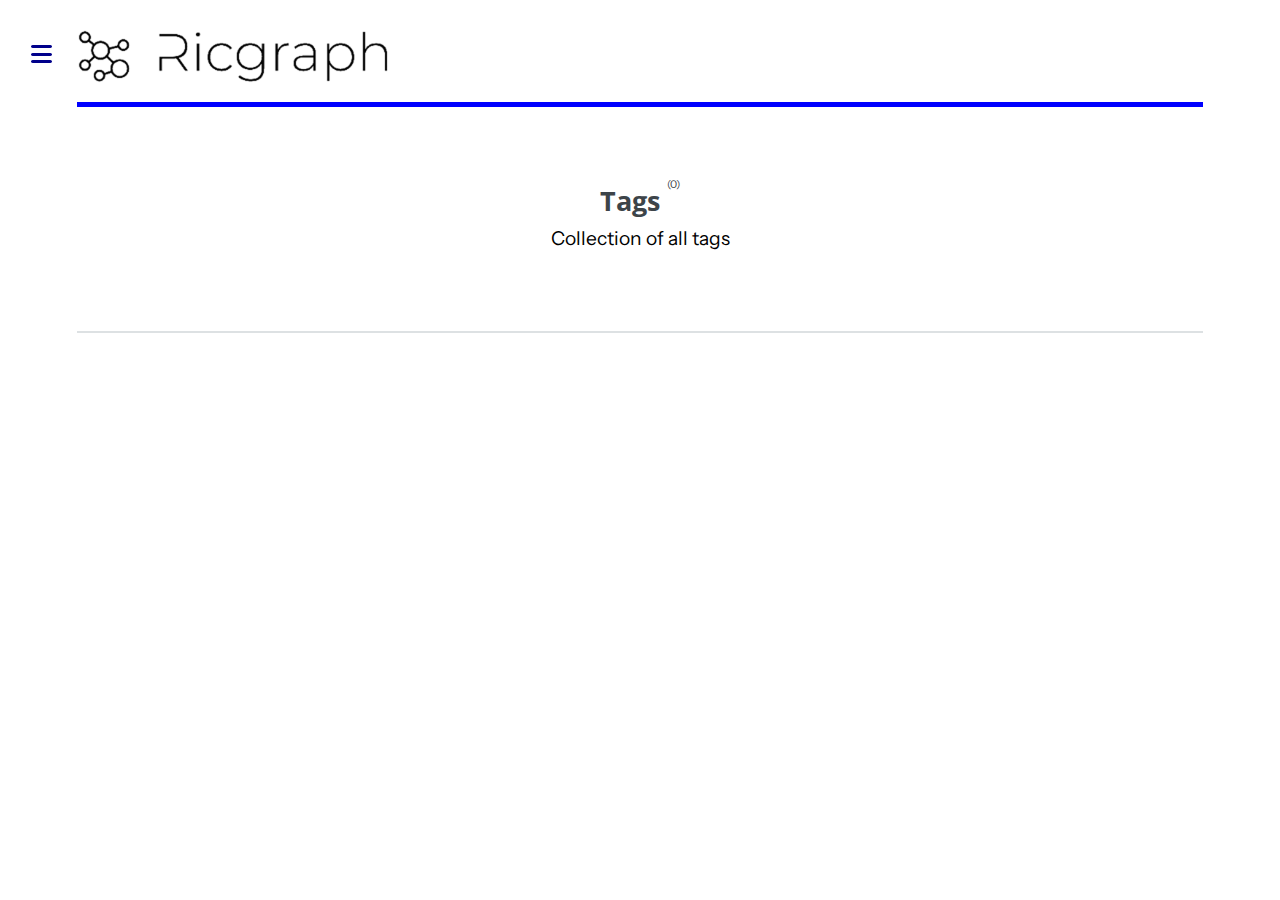
==== publii-site/ricgraph-research-in-context-graph/output/tags/index.html @ 3c317cc5 "Initial version Ricgraph website" ====
<!DOCTYPE html><html lang="en-us"><head><meta charset="utf-8"><meta http-equiv="X-UA-Compatible" content="IE=edge"><meta name="viewport" content="width=device-width,initial-scale=1,user-scalable=no"><title>All tags - Ricgraph - Research in context graph</title><meta name="robots" content="noindex, follow"><meta name="generator" content="Publii Open-Source CMS for Static Site"><link rel="shortcut icon" href="./../media/website/favicon.ico" type="image/x-icon"><link rel="preload" href="./../assets/dynamic/fonts/instrumentsans/instrumentsans.woff2" as="font" type="font/woff2" crossorigin><link rel="stylesheet" href="./../assets/css/fontawesome-all.min.css?v=85514f933f9e0b82460af63f1a403fa5"><link rel="stylesheet" href="./../assets/css/style.css?v=64230877bfae18714172fbaa53150bed"><script type="application/ld+json">{"@context":"http://schema.org","@type":"Organization","name":"Ricgraph - Research in context graph","logo":"./../media/website/ricgraph_logo.png","url":"./../index.html"}</script><noscript><style>img[loading] {
                    opacity: 1;
                }</style></noscript><script async defer="defer" src="https://buttons.github.io/buttons.js"></script><link rel="stylesheet" href="https://fonts.googleapis.com/css?family=Open+Sans"></head><body class="is-preload"><div id="wrapper"><div id="main"><div class="inner"><header id="header"><a class="logo logo-image" href="./../index.html"><img src="./../media/website/ricgraph_logo.png" alt="Ricgraph - Research in context graph" width="429" height="74"></a></header><div class="page-header"><h1>Tags <sup>(0)</sup></h1><p>Collection of all tags</p></div><section><div class="posts"></div></section></div></div><div id="sidebar"><div class="inner"><nav id="menu"><header class="major"><h2>Menu</h2></header><ul><li><a href="./../what-is-ricgraph.html" target="_self">What is Ricgraph?</a></li><li><a href="./../learn-more-about-ricgraph.html" target="_self">Learn more</a></li><li><a href="./../read-more-about-ricgraph.html" target="_self">Read more</a></li><li><a href="./../get-ricgraph.html" target="_self">Get Ricgraph</a></li><li><a href="./../contact-2.html" target="_self">Contact</a></li></ul></nav><footer id="footer"><h6>You are visiting one of the Ricgraph websites <a href="https://www.ricgraph.eu">www.ricgraph.eu</a>, <a href="https://www.ricgraph.nl">www.ricgraph.nl</a>, or <a href="https://www.ricgraph.com">www.ricgraph.com</a>.</h6></footer></div></div></div><script src="./../assets/js/jquery.min.js?v=7c14a783dfeb3d238ccd3edd840d82ee"></script><script src="./../assets/js/browser.min.js?v=c07298dd19048a8a69ad97e754dfe8d0"></script><script src="./../assets/js/breakpoints.min.js?v=81a479eb099e3b187613943b085923b8"></script><script src="./../assets/js/util.min.js?v=cbdaf7c20ac2883c77ae23acfbabd47e"></script><script src="./../assets/js/main.min.js?v=08add7f6d435054ad38ec38d7cf8be40"></script></body></html>
---- publii-site/ricgraph-research-in-context-graph/output/assets/css/style.css ----
@font-face{font-family:'Instrument Sans';src:url('../dynamic/fonts/instrumentsans/instrumentsans.woff2') format('woff2 supports variations'),url('../dynamic/fonts/instrumentsans/instrumentsans.woff2') format('woff2-variations');font-weight:400 700;font-display:swap;font-style:normal}:root{--body-font:'Instrument Sans',serif;--heading-font:'Instrument Sans',serif;--logo-font:var(--body-font);--menu-font:var(--body-font);--font-weight-normal:400;--font-weight-bold:700;--headings-weight:700;--headings-transform:none;--color:#0000FF;--color-rgb:0,0,255}a,abbr,acronym,address,applet,article,aside,audio,b,big,blockquote,body,canvas,caption,center,cite,code,dd,del,details,dfn,div,dl,dt,em,embed,fieldset,figcaption,figure,footer,form,h1,h2,h3,h4,h5,h6,header,hgroup,html,i,iframe,img,ins,kbd,label,legend,li,mark,menu,nav,object,ol,output,p,pre,q,ruby,s,samp,section,small,span,strike,strong,sub,summary,sup,table,tbody,td,tfoot,th,thead,time,tr,tt,u,ul,var,video{margin:0;padding:0;border:0;font-size:100%;font:inherit;vertical-align:baseline}article,aside,details,figcaption,figure,footer,header,hgroup,menu,nav,section{display:block}body{line-height:1}ol,ul{list-style:none}blockquote,q{quotes:none}blockquote:after,blockquote:before,q:after,q:before{content:"";content:none}table{border-collapse:collapse;border-spacing:0}body{-webkit-text-size-adjust:none}mark{background-color:transparent;color:inherit}input::-moz-focus-inner{border:0;padding:0}input,select,textarea{-moz-appearance:none;-webkit-appearance:none;-ms-appearance:none;appearance:none}@-ms-viewport{width:device-width}body{-ms-overflow-style:scrollbar}@media screen and (max-width:480px){body,html{min-width:320px}}html{-webkit-box-sizing:border-box;box-sizing:border-box}*,:after,:before{-webkit-box-sizing:inherit;box-sizing:inherit}body{background:#fff}body.is-preload *,body.is-preload :after,body.is-preload :before,body.is-resizing *,body.is-resizing :after,body.is-resizing :before{-webkit-animation:none!important;animation:none!important;-webkit-transition:none!important;transition:none!important}body,input,select,textarea{color:#6e767c;font-family:var(--body-font);font-size:13pt;font-variation-settings:"wght" var(--font-weight-normal);line-height:1.65}@media screen and (max-width:1680px){body,input,select,textarea{font-size:12pt}}a{-webkit-transition:color .2s ease-in-out,border-bottom-color .2s ease-in-out;transition:color .2s ease-in-out,border-bottom-color .2s ease-in-out;border-bottom:dotted 1px;color:var(--color);text-decoration:none}a:hover{border-bottom-color:var(--color);color:var(--color)}a:hover strong{color:inherit}b,strong{color:#3d4449;font-variation-settings:"wght" var(--font-weight-bold)}em,i{font-style:italic}p{margin:0 0 2em 0}h1,h2,h3,h4,h5,h6{color:#3d4449;font-family:var(--heading-font);font-variation-settings:"wght" var(--headings-weight);line-height:1.5;margin:0 0 1em 0;text-transform:var(--headings-transform)}h1 a,h2 a,h3 a,h4 a,h5 a,h6 a{color:inherit;text-decoration:none;border-bottom:0}h1{font-size:4em;margin:0 0 .5em 0;line-height:1.3}h2{font-size:1.75em}h3{font-size:1.25em}h4{font-size:1.1em}h5{font-size:.9em}h6{font-size:.7em}@media screen and (max-width:1680px){h1{font-size:3.5em}}@media screen and (max-width:980px){h1{font-size:3.25em}}@media screen and (max-width:736px){h1{font-size:2em;line-height:1.4}h2{font-size:1.5em}}sub{font-size:.8em;position:relative;top:.5em}sup{font-size:.8em;position:relative;top:-.5em}blockquote{border-left:solid 3px rgba(210,215,217,.75);font-style:italic;margin:0 0 2em 0;padding:.5em 0 .5em 2em}code{background:rgba(230,235,237,.25);border-radius:.375em;border:solid 1px rgba(210,215,217,.75);font-family:"Courier New",monospace;font-size:.9em;margin:0 .25em;padding:.25em .65em}pre{-webkit-overflow-scrolling:touch;font-family:"Courier New",monospace;font-size:.9em;margin:0 0 2em 0}pre code{display:block;line-height:1.75;padding:1em 1.5em;overflow-x:auto}hr{border:0;border-bottom:solid 1px rgba(210,215,217,.75);margin:2em 0}hr.major{margin:3em 0}.align-left{text-align:left}.align-center{text-align:center}.align-right{text-align:right}.row{display:flex;flex-wrap:wrap;-webkit-box-sizing:border-box;box-sizing:border-box;align-items:stretch}.row>*{-webkit-box-sizing:border-box;box-sizing:border-box}.row.gtr-uniform>*>:last-child{margin-bottom:0}.row.aln-left{justify-content:flex-start}.row.aln-center{justify-content:center}.row.aln-right{justify-content:flex-end}.row.aln-top{align-items:flex-start}.row.aln-middle{align-items:center}.row.aln-bottom{align-items:flex-end}.row>.imp{order:-1}.row>.col-1{width:8.3333333333%}.row>.off-1{margin-left:8.3333333333%}.row>.col-2{width:16.6666666667%}.row>.off-2{margin-left:16.6666666667%}.row>.col-3{width:25%}.row>.off-3{margin-left:25%}.row>.col-4{width:33.3333333333%}.row>.off-4{margin-left:33.3333333333%}.row>.col-5{width:41.6666666667%}.row>.off-5{margin-left:41.6666666667%}.row>.col-6{width:50%}.row>.off-6{margin-left:50%}.row>.col-7{width:58.3333333333%}.row>.off-7{margin-left:58.3333333333%}.row>.col-8{width:66.6666666667%}.row>.off-8{margin-left:66.6666666667%}.row>.col-9{width:75%}.row>.off-9{margin-left:75%}.row>.col-10{width:83.3333333333%}.row>.off-10{margin-left:83.3333333333%}.row>.col-11{width:91.6666666667%}.row>.off-11{margin-left:91.6666666667%}.row>.col-12{width:100%}.row>.off-12{margin-left:100%}.row.gtr-0{margin-top:0;margin-left:0}.row.gtr-0>*{padding:0}.row.gtr-0.gtr-uniform{margin-top:0}.row.gtr-0.gtr-uniform>*{padding-top:0}.row.gtr-25{margin-top:0;margin-left:-.375em}.row.gtr-25>*{padding:0 0 0 .375em}.row.gtr-25.gtr-uniform{margin-top:-.375em}.row.gtr-25.gtr-uniform>*{padding-top:.375em}.row.gtr-50{margin-top:0;margin-left:-.75em}.row.gtr-50>*{padding:0 0 0 .75em}.row.gtr-50.gtr-uniform{margin-top:-.75em}.row.gtr-50.gtr-uniform>*{padding-top:.75em}.row{margin-top:0;margin-left:-1.5em}.row>*{padding:0 0 0 1.5em}.row.gtr-uniform{margin-top:-1.5em}.row.gtr-uniform>*{padding-top:1.5em}.row.gtr-150{margin-top:0;margin-left:-2.25em}.row.gtr-150>*{padding:0 0 0 2.25em}.row.gtr-150.gtr-uniform{margin-top:-2.25em}.row.gtr-150.gtr-uniform>*{padding-top:2.25em}.row.gtr-200{margin-top:0;margin-left:-3em}.row.gtr-200>*{padding:0 0 0 3em}.row.gtr-200.gtr-uniform{margin-top:-3em}.row.gtr-200.gtr-uniform>*{padding-top:3em}@media screen and (max-width:1680px){.row{display:flex;flex-wrap:wrap;-webkit-box-sizing:border-box;box-sizing:border-box;align-items:stretch}.row>*{-webkit-box-sizing:border-box;box-sizing:border-box}.row.gtr-uniform>*>:last-child{margin-bottom:0}.row.aln-left{justify-content:flex-start}.row.aln-center{justify-content:center}.row.aln-right{justify-content:flex-end}.row.aln-top{align-items:flex-start}.row.aln-middle{align-items:center}.row.aln-bottom{align-items:flex-end}.row>.imp-xlarge{order:-1}.row>.col-1-xlarge{width:8.3333333333%}.row>.off-1-xlarge{margin-left:8.3333333333%}.row>.col-2-xlarge{width:16.6666666667%}.row>.off-2-xlarge{margin-left:16.6666666667%}.row>.col-3-xlarge{width:25%}.row>.off-3-xlarge{margin-left:25%}.row>.col-4-xlarge{width:33.3333333333%}.row>.off-4-xlarge{margin-left:33.3333333333%}.row>.col-5-xlarge{width:41.6666666667%}.row>.off-5-xlarge{margin-left:41.6666666667%}.row>.col-6-xlarge{width:50%}.row>.off-6-xlarge{margin-left:50%}.row>.col-7-xlarge{width:58.3333333333%}.row>.off-7-xlarge{margin-left:58.3333333333%}.row>.col-8-xlarge{width:66.6666666667%}.row>.off-8-xlarge{margin-left:66.6666666667%}.row>.col-9-xlarge{width:75%}.row>.off-9-xlarge{margin-left:75%}.row>.col-10-xlarge{width:83.3333333333%}.row>.off-10-xlarge{margin-left:83.3333333333%}.row>.col-11-xlarge{width:91.6666666667%}.row>.off-11-xlarge{margin-left:91.6666666667%}.row>.col-12-xlarge{width:100%}.row>.off-12-xlarge{margin-left:100%}.row.gtr-0{margin-top:0;margin-left:0}.row.gtr-0>*{padding:0}.row.gtr-0.gtr-uniform{margin-top:0}.row.gtr-0.gtr-uniform>*{padding-top:0}.row.gtr-25{margin-top:0;margin-left:-.375em}.row.gtr-25>*{padding:0 0 0 .375em}.row.gtr-25.gtr-uniform{margin-top:-.375em}.row.gtr-25.gtr-uniform>*{padding-top:.375em}.row.gtr-50{margin-top:0;margin-left:-.75em}.row.gtr-50>*{padding:0 0 0 .75em}.row.gtr-50.gtr-uniform{margin-top:-.75em}.row.gtr-50.gtr-uniform>*{padding-top:.75em}.row{margin-top:0;margin-left:-1.5em}.row>*{padding:0 0 0 1.5em}.row.gtr-uniform{margin-top:-1.5em}.row.gtr-uniform>*{padding-top:1.5em}.row.gtr-150{margin-top:0;margin-left:-2.25em}.row.gtr-150>*{padding:0 0 0 2.25em}.row.gtr-150.gtr-uniform{margin-top:-2.25em}.row.gtr-150.gtr-uniform>*{padding-top:2.25em}.row.gtr-200{margin-top:0;margin-left:-3em}.row.gtr-200>*{padding:0 0 0 3em}.row.gtr-200.gtr-uniform{margin-top:-3em}.row.gtr-200.gtr-uniform>*{padding-top:3em}}@media screen and (max-width:1280px){.row{display:flex;flex-wrap:wrap;-webkit-box-sizing:border-box;box-sizing:border-box;align-items:stretch}.row>*{-webkit-box-sizing:border-box;box-sizing:border-box}.row.gtr-uniform>*>:last-child{margin-bottom:0}.row.aln-left{justify-content:flex-start}.row.aln-center{justify-content:center}.row.aln-right{justify-content:flex-end}.row.aln-top{align-items:flex-start}.row.aln-middle{align-items:center}.row.aln-bottom{align-items:flex-end}.row>.imp-large{order:-1}.row>.col-1-large{width:8.3333333333%}.row>.off-1-large{margin-left:8.3333333333%}.row>.col-2-large{width:16.6666666667%}.row>.off-2-large{margin-left:16.6666666667%}.row>.col-3-large{width:25%}.row>.off-3-large{margin-left:25%}.row>.col-4-large{width:33.3333333333%}.row>.off-4-large{margin-left:33.3333333333%}.row>.col-5-large{width:41.6666666667%}.row>.off-5-large{margin-left:41.6666666667%}.row>.col-6-large{width:50%}.row>.off-6-large{margin-left:50%}.row>.col-7-large{width:58.3333333333%}.row>.off-7-large{margin-left:58.3333333333%}.row>.col-8-large{width:66.6666666667%}.row>.off-8-large{margin-left:66.6666666667%}.row>.col-9-large{width:75%}.row>.off-9-large{margin-left:75%}.row>.col-10-large{width:83.3333333333%}.row>.off-10-large{margin-left:83.3333333333%}.row>.col-11-large{width:91.6666666667%}.row>.off-11-large{margin-left:91.6666666667%}.row>.col-12-large{width:100%}.row>.off-12-large{margin-left:100%}.row.gtr-0{margin-top:0;margin-left:0}.row.gtr-0>*{padding:0}.row.gtr-0.gtr-uniform{margin-top:0}.row.gtr-0.gtr-uniform>*{padding-top:0}.row.gtr-25{margin-top:0;margin-left:-.375em}.row.gtr-25>*{padding:0 0 0 .375em}.row.gtr-25.gtr-uniform{margin-top:-.375em}.row.gtr-25.gtr-uniform>*{padding-top:.375em}.row.gtr-50{margin-top:0;margin-left:-.75em}.row.gtr-50>*{padding:0 0 0 .75em}.row.gtr-50.gtr-uniform{margin-top:-.75em}.row.gtr-50.gtr-uniform>*{padding-top:.75em}.row{margin-top:0;margin-left:-1.5em}.row>*{padding:0 0 0 1.5em}.row.gtr-uniform{margin-top:-1.5em}.row.gtr-uniform>*{padding-top:1.5em}.row.gtr-150{margin-top:0;margin-left:-2.25em}.row.gtr-150>*{padding:0 0 0 2.25em}.row.gtr-150.gtr-uniform{margin-top:-2.25em}.row.gtr-150.gtr-uniform>*{padding-top:2.25em}.row.gtr-200{margin-top:0;margin-left:-3em}.row.gtr-200>*{padding:0 0 0 3em}.row.gtr-200.gtr-uniform{margin-top:-3em}.row.gtr-200.gtr-uniform>*{padding-top:3em}}@media screen and (max-width:980px){.row{display:flex;flex-wrap:wrap;-webkit-box-sizing:border-box;box-sizing:border-box;align-items:stretch}.row>*{-webkit-box-sizing:border-box;box-sizing:border-box}.row.gtr-uniform>*>:last-child{margin-bottom:0}.row.aln-left{justify-content:flex-start}.row.aln-center{justify-content:center}.row.aln-right{justify-content:flex-end}.row.aln-top{align-items:flex-start}.row.aln-middle{align-items:center}.row.aln-bottom{align-items:flex-end}.row>.imp-medium{order:-1}.row>.col-1-medium{width:8.3333333333%}.row>.off-1-medium{margin-left:8.3333333333%}.row>.col-2-medium{width:16.6666666667%}.row>.off-2-medium{margin-left:16.6666666667%}.row>.col-3-medium{width:25%}.row>.off-3-medium{margin-left:25%}.row>.col-4-medium{width:33.3333333333%}.row>.off-4-medium{margin-left:33.3333333333%}.row>.col-5-medium{width:41.6666666667%}.row>.off-5-medium{margin-left:41.6666666667%}.row>.col-6-medium{width:50%}.row>.off-6-medium{margin-left:50%}.row>.col-7-medium{width:58.3333333333%}.row>.off-7-medium{margin-left:58.3333333333%}.row>.col-8-medium{width:66.6666666667%}.row>.off-8-medium{margin-left:66.6666666667%}.row>.col-9-medium{width:75%}.row>.off-9-medium{margin-left:75%}.row>.col-10-medium{width:83.3333333333%}.row>.off-10-medium{margin-left:83.3333333333%}.row>.col-11-medium{width:91.6666666667%}.row>.off-11-medium{margin-left:91.6666666667%}.row>.col-12-medium{width:100%}.row>.off-12-medium{margin-left:100%}.row.gtr-0{margin-top:0;margin-left:0}.row.gtr-0>*{padding:0}.row.gtr-0.gtr-uniform{margin-top:0}.row.gtr-0.gtr-uniform>*{padding-top:0}.row.gtr-25{margin-top:0;margin-left:-.375em}.row.gtr-25>*{padding:0 0 0 .375em}.row.gtr-25.gtr-uniform{margin-top:-.375em}.row.gtr-25.gtr-uniform>*{padding-top:.375em}.row.gtr-50{margin-top:0;margin-left:-.75em}.row.gtr-50>*{padding:0 0 0 .75em}.row.gtr-50.gtr-uniform{margin-top:-.75em}.row.gtr-50.gtr-uniform>*{padding-top:.75em}.row{margin-top:0;margin-left:-1.5em}.row>*{padding:0 0 0 1.5em}.row.gtr-uniform{margin-top:-1.5em}.row.gtr-uniform>*{padding-top:1.5em}.row.gtr-150{margin-top:0;margin-left:-2.25em}.row.gtr-150>*{padding:0 0 0 2.25em}.row.gtr-150.gtr-uniform{margin-top:-2.25em}.row.gtr-150.gtr-uniform>*{padding-top:2.25em}.row.gtr-200{margin-top:0;margin-left:-3em}.row.gtr-200>*{padding:0 0 0 3em}.row.gtr-200.gtr-uniform{margin-top:-3em}.row.gtr-200.gtr-uniform>*{padding-top:3em}}@media screen and (max-width:736px){.row{display:flex;flex-wrap:wrap;-webkit-box-sizing:border-box;box-sizing:border-box;align-items:stretch}.row>*{-webkit-box-sizing:border-box;box-sizing:border-box}.row.gtr-uniform>*>:last-child{margin-bottom:0}.row.aln-left{justify-content:flex-start}.row.aln-center{justify-content:center}.row.aln-right{justify-content:flex-end}.row.aln-top{align-items:flex-start}.row.aln-middle{align-items:center}.row.aln-bottom{align-items:flex-end}.row>.imp-small{order:-1}.row>.col-1-small{width:8.3333333333%}.row>.off-1-small{margin-left:8.3333333333%}.row>.col-2-small{width:16.6666666667%}.row>.off-2-small{margin-left:16.6666666667%}.row>.col-3-small{width:25%}.row>.off-3-small{margin-left:25%}.row>.col-4-small{width:33.3333333333%}.row>.off-4-small{margin-left:33.3333333333%}.row>.col-5-small{width:41.6666666667%}.row>.off-5-small{margin-left:41.6666666667%}.row>.col-6-small{width:50%}.row>.off-6-small{margin-left:50%}.row>.col-7-small{width:58.3333333333%}.row>.off-7-small{margin-left:58.3333333333%}.row>.col-8-small{width:66.6666666667%}.row>.off-8-small{margin-left:66.6666666667%}.row>.col-9-small{width:75%}.row>.off-9-small{margin-left:75%}.row>.col-10-small{width:83.3333333333%}.row>.off-10-small{margin-left:83.3333333333%}.row>.col-11-small{width:91.6666666667%}.row>.off-11-small{margin-left:91.6666666667%}.row>.col-12-small{width:100%}.row>.off-12-small{margin-left:100%}.row.gtr-0{margin-top:0;margin-left:0}.row.gtr-0>*{padding:0}.row.gtr-0.gtr-uniform{margin-top:0}.row.gtr-0.gtr-uniform>*{padding-top:0}.row.gtr-25{margin-top:0;margin-left:-.375em}.row.gtr-25>*{padding:0 0 0 .375em}.row.gtr-25.gtr-uniform{margin-top:-.375em}.row.gtr-25.gtr-uniform>*{padding-top:.375em}.row.gtr-50{margin-top:0;margin-left:-.75em}.row.gtr-50>*{padding:0 0 0 .75em}.row.gtr-50.gtr-uniform{margin-top:-.75em}.row.gtr-50.gtr-uniform>*{padding-top:.75em}.row{margin-top:0;margin-left:-1.5em}.row>*{padding:0 0 0 1.5em}.row.gtr-uniform{margin-top:-1.5em}.row.gtr-uniform>*{padding-top:1.5em}.row.gtr-150{margin-top:0;margin-left:-2.25em}.row.gtr-150>*{padding:0 0 0 2.25em}.row.gtr-150.gtr-uniform{margin-top:-2.25em}.row.gtr-150.gtr-uniform>*{padding-top:2.25em}.row.gtr-200{margin-top:0;margin-left:-3em}.row.gtr-200>*{padding:0 0 0 3em}.row.gtr-200.gtr-uniform{margin-top:-3em}.row.gtr-200.gtr-uniform>*{padding-top:3em}}@media screen and (max-width:480px){.row{display:flex;flex-wrap:wrap;-webkit-box-sizing:border-box;box-sizing:border-box;align-items:stretch}.row>*{-webkit-box-sizing:border-box;box-sizing:border-box}.row.gtr-uniform>*>:last-child{margin-bottom:0}.row.aln-left{justify-content:flex-start}.row.aln-center{justify-content:center}.row.aln-right{justify-content:flex-end}.row.aln-top{align-items:flex-start}.row.aln-middle{align-items:center}.row.aln-bottom{align-items:flex-end}.row>.imp-xsmall{order:-1}.row>.col-1-xsmall{width:8.3333333333%}.row>.off-1-xsmall{margin-left:8.3333333333%}.row>.col-2-xsmall{width:16.6666666667%}.row>.off-2-xsmall{margin-left:16.6666666667%}.row>.col-3-xsmall{width:25%}.row>.off-3-xsmall{margin-left:25%}.row>.col-4-xsmall{width:33.3333333333%}.row>.off-4-xsmall{margin-left:33.3333333333%}.row>.col-5-xsmall{width:41.6666666667%}.row>.off-5-xsmall{margin-left:41.6666666667%}.row>.col-6-xsmall{width:50%}.row>.off-6-xsmall{margin-left:50%}.row>.col-7-xsmall{width:58.3333333333%}.row>.off-7-xsmall{margin-left:58.3333333333%}.row>.col-8-xsmall{width:66.6666666667%}.row>.off-8-xsmall{margin-left:66.6666666667%}.row>.col-9-xsmall{width:75%}.row>.off-9-xsmall{margin-left:75%}.row>.col-10-xsmall{width:83.3333333333%}.row>.off-10-xsmall{margin-left:83.3333333333%}.row>.col-11-xsmall{width:91.6666666667%}.row>.off-11-xsmall{margin-left:91.6666666667%}.row>.col-12-xsmall{width:100%}.row>.off-12-xsmall{margin-left:100%}.row.gtr-0{margin-top:0;margin-left:0}.row.gtr-0>*{padding:0}.row.gtr-0.gtr-uniform{margin-top:0}.row.gtr-0.gtr-uniform>*{padding-top:0}.row.gtr-25{margin-top:0;margin-left:-.375em}.row.gtr-25>*{padding:0 0 0 .375em}.row.gtr-25.gtr-uniform{margin-top:-.375em}.row.gtr-25.gtr-uniform>*{padding-top:.375em}.row.gtr-50{margin-top:0;margin-left:-.75em}.row.gtr-50>*{padding:0 0 0 .75em}.row.gtr-50.gtr-uniform{margin-top:-.75em}.row.gtr-50.gtr-uniform>*{padding-top:.75em}.row{margin-top:0;margin-left:-1.5em}.row>*{padding:0 0 0 1.5em}.row.gtr-uniform{margin-top:-1.5em}.row.gtr-uniform>*{padding-top:1.5em}.row.gtr-150{margin-top:0;margin-left:-2.25em}.row.gtr-150>*{padding:0 0 0 2.25em}.row.gtr-150.gtr-uniform{margin-top:-2.25em}.row.gtr-150.gtr-uniform>*{padding-top:2.25em}.row.gtr-200{margin-top:0;margin-left:-3em}.row.gtr-200>*{padding:0 0 0 3em}.row.gtr-200.gtr-uniform{margin-top:-3em}.row.gtr-200.gtr-uniform>*{padding-top:3em}}article.special,section.special{text-align:center}header p{font-family:var(--heading-font);font-size:1em;font-variation-settings:"wght" var(--font-weight-normal);letter-spacing:.075em;margin-top:-.5em;text-transform:uppercase}header.major>:last-child{border-bottom:solid 3px var(--color);display:inline-block;margin:0 0 2em 0;padding:0 .75em .5em 0}header.main>:last-child{margin:0 0 1em 0}form{margin:0 0 2em 0}label{color:#3d4449;display:block;font-size:.9em;font-variation-settings:"wght" var(--font-weight-bold);margin:0 0 1em 0}input[type=email],input[type=password],input[type=search],input[type=tel],input[type=text],input[type=url],select,textarea{-moz-appearance:none;-webkit-appearance:none;-ms-appearance:none;appearance:none;background:#fff;border-radius:.375em;border:none;border:solid 1px rgba(210,215,217,.75);color:inherit;display:block;outline:0;padding:0 1em;text-decoration:none;width:100%}input[type=email]:invalid,input[type=password]:invalid,input[type=search]:invalid,input[type=tel]:invalid,input[type=text]:invalid,input[type=url]:invalid,select:invalid,textarea:invalid{-webkit-box-shadow:none;box-shadow:none}input[type=email]:focus,input[type=password]:focus,input[type=search]:focus,input[type=tel]:focus,input[type=text]:focus,input[type=url]:focus,select:focus,textarea:focus{border-color:var(--color);-webkit-box-shadow:0 0 0 1px var(--color);box-shadow:0 0 0 1px var(--color)}select{background-image:url("data:image/svg+xml;charset=utf8,%3Csvg xmlns='http://www.w3.org/2000/svg' width='40' height='40' preserveAspectRatio='none' viewBox='0 0 40 40'%3E%3Cpath d='M9.4,12.3l10.4,10.4l10.4-10.4c0.2-0.2,0.5-0.4,0.9-0.4c0.3,0,0.6,0.1,0.9,0.4l3.3,3.3c0.2,0.2,0.4,0.5,0.4,0.9 c0,0.4-0.1,0.6-0.4,0.9L20.7,31.9c-0.2,0.2-0.5,0.4-0.9,0.4c-0.3,0-0.6-0.1-0.9-0.4L4.3,17.3c-0.2-0.2-0.4-0.5-0.4-0.9 c0-0.4,0.1-0.6,0.4-0.9l3.3-3.3c0.2-0.2,0.5-0.4,0.9-0.4S9.1,12.1,9.4,12.3z' fill='rgba(210, 215, 217, 0.75)' /%3E%3C/svg%3E");background-size:1.25em;background-repeat:no-repeat;background-position:calc(100% - 1em) center;height:2.75em;padding-right:2.75em;text-overflow:ellipsis}select option{color:#3d4449;background:#fff}select:focus::-ms-value{background-color:transparent}select::-ms-expand{display:none}input[type=email],input[type=password],input[type=search],input[type=tel],input[type=text],input[type=url],select{height:2.75em}textarea{padding:.75em 1em}input[type=checkbox],input[type=radio]{-moz-appearance:none;-webkit-appearance:none;-ms-appearance:none;appearance:none;display:block;float:left;margin-right:-2em;opacity:0;width:1em;z-index:-1}input[type=checkbox]+label,input[type=radio]+label{text-decoration:none;color:#6e767c;cursor:pointer;display:inline-block;font-size:1em;font-variation-settings:"wght" var(--font-weight-normal);padding-left:2.4em;padding-right:.75em;position:relative}input[type=checkbox]+label:before,input[type=radio]+label:before{-moz-osx-font-smoothing:grayscale;-webkit-font-smoothing:antialiased;display:inline-block;font-style:normal;font-variant:normal;text-rendering:auto;line-height:1;text-transform:none!important;font-family:"Font Awesome 6 Free";font-weight:900}input[type=checkbox]+label:before,input[type=radio]+label:before{background:#fff;border-radius:.375em;border:solid 1px rgba(210,215,217,.75);content:"";display:inline-block;font-size:.8em;height:2.0625em;left:0;line-height:2.0625em;position:absolute;text-align:center;top:0;width:2.0625em}input[type=checkbox]:checked+label:before,input[type=radio]:checked+label:before{background:#3d4449;border-color:#3d4449;color:#fff;content:"\f00c"}input[type=checkbox]:focus+label:before,input[type=radio]:focus+label:before{border-color:var(--color);-webkit-box-shadow:0 0 0 1px var(--color);box-shadow:0 0 0 1px var(--color)}input[type=checkbox]+label:before{border-radius:.375em}input[type=radio]+label:before{border-radius:100%}::-webkit-input-placeholder{color:#6d7072!important;opacity:1}:-moz-placeholder{color:#6d7072!important;opacity:1}::-moz-placeholder{color:#6d7072!important;opacity:1}:-ms-input-placeholder{color:#6d7072!important;opacity:1}.box{border-radius:.375em;border:solid 1px rgba(210,215,217,.75);margin-bottom:2em;padding:1.5em}.box>:last-child,.box>:last-child>:last-child,.box>:last-child>:last-child>:last-child{margin-bottom:0}.box.alt{border:0;border-radius:0;padding:0}.icon{text-decoration:none;border-bottom:none;position:relative}.icon:before{-moz-osx-font-smoothing:grayscale;-webkit-font-smoothing:antialiased;display:inline-block;font-style:normal;font-variant:normal;text-rendering:auto;line-height:1;text-transform:none!important;font-family:"Font Awesome 6 Free";font-weight:400}.icon>.label{display:none}.icon:before{line-height:inherit}.icon.solid:before{font-weight:900}.icon.brands:before{font-family:"Font Awesome 5 Brands"}.image{border-radius:.375em;border:0;display:inline-block;position:relative}.image img{border-radius:.375em;display:block}.image.left,.image.right{max-width:40%}.image.left img,.image.right img{width:100%}.image.left{float:left;padding:0 1.5em 1em 0;top:.25em}.image.right{float:right;padding:0 0 1em 1.5em;top:.25em}.image.fit{display:block;margin:0 0 2em 0;width:100%}.image.fit img{width:100%}.image.main{display:block;margin:0 0 3em 0;width:100%}.image.main img{width:100%}a.image{overflow:hidden}a.image img{-webkit-transition:-webkit-transform .2s ease;transition:-webkit-transform .2s ease;transition:transform .2s ease;transition:transform .2s ease,-webkit-transform .2s ease}a.image:hover img{-webkit-transform:scale(1.075);transform:scale(1.075)}ol{list-style:decimal;margin:0 0 2em 0;padding-left:1.25em}ol li{padding-left:.25em}ul{list-style:disc;margin:0 0 2em 0;padding-left:1em}ul li{padding-left:.5em}ul.alt{list-style:none;padding-left:0}ul.alt li{border-top:solid 1px rgba(210,215,217,.75);padding:.5em 0}ul.alt li:first-child{border-top:0;padding-top:0}dl{margin:0 0 2em 0}dl dt{display:block;font-variation-settings:"wght" var(--font-weight-bold);margin:0 0 1em 0}dl dd{margin-left:2em}ul.actions{display:-moz-flex;display:-ms-flex;display:flex;cursor:default;list-style:none;margin-left:-1em;padding-left:0}ul.actions li{padding:0 0 0 1em;vertical-align:middle}ul.actions.special{-moz-justify-content:center;-ms-justify-content:center;justify-content:center;width:100%;margin-left:0}ul.actions.special li:first-child{padding-left:0}ul.actions.stacked{-moz-flex-direction:column;-ms-flex-direction:column;flex-direction:column;margin-left:0}ul.actions.stacked li{padding:1.3em 0 0 0}ul.actions.stacked li:first-child{padding-top:0}ul.actions.fit{width:calc(100% + 1em)}ul.actions.fit li{-moz-flex-grow:1;-ms-flex-grow:1;flex-grow:1;-ms-flex-shrink:1;flex-shrink:1;width:100%}ul.actions.fit li>*{width:100%}ul.actions.fit.stacked{width:100%}ul.icons{cursor:default;list-style:none;padding-left:0}ul.icons li{display:inline-block;padding:0 1em 0 0}ul.icons li:last-child{padding-right:0}ul.icons li .icon{color:inherit}ul.icons li .icon:before{font-size:1.25em}ul.contact{list-style:none;padding:0}ul.contact li{text-decoration:none;border-top:solid 1px rgba(210,215,217,.75);margin:1.5em 0 0 0;padding:1.5em 0 0 3em;position:relative}ul.contact li:before{-moz-osx-font-smoothing:grayscale;-webkit-font-smoothing:antialiased;display:inline-block;font-style:normal;font-variant:normal;text-rendering:auto;line-height:1;text-transform:none!important;font-family:"Font Awesome 6 Free";font-weight:400}ul.contact li:before{color:var(--color);display:inline-block;font-size:1.5em;height:1.125em;left:0;line-height:1.125em;position:absolute;text-align:center;top:1em;width:1.5em}ul.contact li:first-child{border-top:0;margin-top:0;padding-top:0}ul.contact li:first-child:before{top:0}ul.contact li a{color:inherit}.table-wrapper{-webkit-overflow-scrolling:touch;overflow-x:auto}table{margin:0 0 2em 0;width:100%}table tbody tr{border:solid 1px rgba(210,215,217,.75);border-left:0;border-right:0}table tbody tr:nth-child(odd){background-color:rgba(230,235,237,.25)}table td{padding:.75em .75em}table th{color:#3d4449;font-size:.9em;font-variation-settings:"wght" var(--font-weight-bold);padding:0 .75em .75em .75em;text-align:left}table thead{border-bottom:solid 2px rgba(210,215,217,.75)}table tfoot{border-top:solid 2px rgba(210,215,217,.75)}table.alt{border-collapse:separate}table.alt tbody tr td{border:solid 1px rgba(210,215,217,.75);border-left-width:0;border-top-width:0}table.alt tbody tr td:first-child{border-left-width:1px}table.alt tbody tr:first-child td{border-top-width:1px}table.alt thead{border-bottom:0}table.alt tfoot{border-top:0}.button,button,input[type=button],input[type=reset],input[type=submit]{-moz-appearance:none;-webkit-appearance:none;-ms-appearance:none;appearance:none;-webkit-transition:background-color .2s ease-in-out,color .2s ease-in-out;transition:background-color .2s ease-in-out,color .2s ease-in-out;background-color:transparent;border-radius:.375em;border:0;-webkit-box-shadow:inset 0 0 0 2px var(--color);box-shadow:inset 0 0 0 2px var(--color);color:var(--color);cursor:pointer;display:inline-block;font-family:var(--heading-font);font-size:.8em;font-variation-settings:"wght" var(--headings-weight);height:3.5em;letter-spacing:.075em;line-height:3.5em;padding:0 2.25em;text-align:center;text-decoration:none;text-transform:uppercase;white-space:nowrap}.button:hover,button:hover,input[type=button]:hover,input[type=reset]:hover,input[type=submit]:hover{background-color:rgba(var(--color-rgb),.05)}.button:active,button:active,input[type=button]:active,input[type=reset]:active,input[type=submit]:active{background-color:rgba(var(--color-rgb),.15)}.button.icon:before,button.icon:before,input[type=button].icon:before,input[type=reset].icon:before,input[type=submit].icon:before{margin-right:.5em}.button.fit,button.fit,input[type=button].fit,input[type=reset].fit,input[type=submit].fit{width:100%}.button.small,button.small,input[type=button].small,input[type=reset].small,input[type=submit].small{font-size:.6em}.button.large,button.large,input[type=button].large,input[type=reset].large,input[type=submit].large{font-size:1em;height:3.65em;line-height:3.65em}.button.primary,button.primary,input[type=button].primary,input[type=reset].primary,input[type=submit].primary{background-color:var(--color);-webkit-box-shadow:none;box-shadow:none;color:#fff!important}.button.primary:hover,button.primary:hover,input[type=button].primary:hover,input[type=reset].primary:hover,input[type=submit].primary:hover{background-color:rgba(var(--color-rgb),.8)}.button.primary:active,button.primary:active,input[type=button].primary:active,input[type=reset].primary:active,input[type=submit].primary:active{background-color:rgba(var(--color-rgb),.8)}.button.disabled,.button:disabled,button.disabled,button:disabled,input[type=button].disabled,input[type=button]:disabled,input[type=reset].disabled,input[type=reset]:disabled,input[type=submit].disabled,input[type=submit]:disabled{pointer-events:none;opacity:.25}.mini-posts article{border-top:solid 1px rgba(210,215,217,.75);margin-top:2em;padding-top:2em}.mini-posts article .image{display:block;margin:0 0 1.5em 0}.mini-posts article .image img{display:block;width:100%}.mini-posts article:first-child{border-top:0;margin-top:0;padding-top:0}.features{display:-moz-flex;display:-ms-flex;display:flex;-ms-flex-wrap:wrap;flex-wrap:wrap;margin:0 0 2em -3em;width:calc(100% + 3em)}.features article{-moz-align-items:center;-ms-align-items:center;align-items:center;display:-moz-flex;display:-ms-flex;display:flex;margin:0 0 3em 3em;position:relative;width:calc(50% - 3em)}.features article:nth-child(2n-1){margin-right:1.5em}.features article:nth-child(2n){margin-left:1.5em}.features article:last-child,.features article:nth-last-child(2){margin-bottom:0}.features article .icon{-moz-flex-grow:0;-ms-flex-grow:0;flex-grow:0;-ms-flex-shrink:0;flex-shrink:0;display:block;height:10em;line-height:10em;margin:0 2em 0 0;text-align:center;width:10em}.features article .icon:before{color:var(--color);font-size:2.75rem;position:relative;top:.05em}.features article .icon:after{-webkit-transform:rotate(45deg);transform:rotate(45deg);border-radius:.25rem;border:solid 2px rgba(210,215,217,.75);content:"";display:block;height:7em;left:50%;margin:-3.5em 0 0 -3.5em;position:absolute;top:50%;width:7em}.features article .content{-moz-flex-grow:1;-ms-flex-grow:1;flex-grow:1;-ms-flex-shrink:1;flex-shrink:1;width:100%}.features article .content>:last-child{margin-bottom:0}@media screen and (max-width:980px){.features{margin:0 0 2em 0;width:100%}.features article{margin:0 0 3em 0;width:100%}.features article:nth-child(2n-1){margin-right:0}.features article:nth-child(2n){margin-left:0}.features article:last-child,.features article:nth-last-child(2){margin-bottom:3em}.features article:last-child{margin-bottom:0}.features article .icon{height:8em;line-height:8em;width:8em}.features article .icon:before{font-size:2.25rem}.features article .icon:after{height:6em;margin:-3em 0 0 -3em;width:6em}}@media screen and (max-width:480px){.features article{-moz-flex-direction:column;-ms-flex-direction:column;flex-direction:column;-moz-align-items:-moz-flex-start;-ms-align-items:-ms-flex-start;align-items:flex-start}.features article .icon{height:6em;line-height:6em;margin:0 0 1.5em 0;width:6em}.features article .icon:before{font-size:1.5rem}.features article .icon:after{height:4em;margin:-2em 0 0 -2em;width:4em}}@media screen and (max-width:480px){.features article .icon:before{font-size:1.25rem}}.posts{display:-moz-flex;display:-ms-flex;display:flex;-ms-flex-wrap:wrap;flex-wrap:wrap;margin:0 0 2em -6em;width:calc(100% + 6em)}.posts article{-moz-flex-grow:0;-ms-flex-grow:0;flex-grow:0;-ms-flex-shrink:1;flex-shrink:1;margin:0 0 6em 6em;position:relative;width:calc(33.3333333333% - 6em)}.posts article:before{background:rgba(210,215,217,.75);content:"";display:block;height:calc(100% + 6em);left:-3em;position:absolute;top:0;width:1px}.posts article:after{background:rgba(210,215,217,.75);bottom:-3em;content:"";display:block;height:1px;position:absolute;right:0;width:calc(100% + 6em)}.posts article>:last-child{margin-bottom:0}.posts article .image{display:block;margin:0 0 2em 0}.posts article .image img{display:block;width:100%}@media screen and (min-width:1681px){.posts article:nth-child(3n+1):before{display:none}.posts article:nth-child(3n+1):after{width:100%}.posts article:last-child,.posts article:nth-last-child(2),.posts article:nth-last-child(3){margin-bottom:0}.posts article:last-child:before,.posts article:nth-last-child(2):before,.posts article:nth-last-child(3):before{height:100%}.posts article:last-child:after,.posts article:nth-last-child(2):after,.posts article:nth-last-child(3):after{display:none}}@media screen and (max-width:1680px){.posts article{width:calc(50% - 6em)}.posts article:nth-last-child(3){margin-bottom:6em}}@media screen and (min-width:481px) and (max-width:1680px){.posts article:nth-child(odd):before{display:none}.posts article:nth-child(odd):after{width:100%}.posts article:last-child,.posts article:nth-last-child(2){margin-bottom:0}.posts article:last-child:before,.posts article:nth-last-child(2):before{height:100%}.posts article:last-child:after,.posts article:nth-last-child(2):after{display:none}}@media screen and (max-width:736px){.posts{margin:0 0 2em -4.5em;width:calc(100% + 4.5em)}.posts article{margin:0 0 4.5em 4.5em;width:calc(50% - 4.5em)}.posts article:before{height:calc(100% + 4.5em);left:-2.25em}.posts article:after{bottom:-2.25em;width:calc(100% + 4.5em)}.posts article:nth-last-child(3){margin-bottom:4.5em}}@media screen and (max-width:480px){.posts{margin:0 0 2em 0;width:100%}.posts article{margin:0 0 4.5em 0;width:100%}.posts article:before{display:none}.posts article:after{width:100%}.posts article:last-child{margin-bottom:0}.posts article:last-child:after{display:none}}#wrapper{display:-moz-flex;display:-ms-flex;display:flex;-moz-flex-direction:row-reverse;-ms-flex-direction:row-reverse;flex-direction:row-reverse;min-height:100vh}#main{-moz-flex-grow:1;-ms-flex-grow:1;flex-grow:1;-ms-flex-shrink:1;flex-shrink:1;width:100%}#main>.inner{padding:0 6em .1em 6em;margin:0 auto;max-width:110em}#main>.inner>section{padding:6em 0 4em 0;border-top:solid 2px rgba(210,215,217,.75)}#main>.inner>section:first-of-type{border-top:0!important}@media screen and (max-width:1680px){#main>.inner{padding:0 5em .1em 5em}#main>.inner>section{padding:5em 0 3em 0}}@media screen and (max-width:1280px){#main>.inner{padding:0 4em .1em 4em}#main>.inner>section{padding:4em 0 2em 0}}@media screen and (max-width:736px){#main>.inner{padding:0 2em .1em 2em}#main>.inner>section{padding:3em 0 1em 0}}figure{margin-bottom:2em}img{height:auto;max-width:100%;vertical-align:top}sup{font-variation-settings:"wght" var(--font-weight-normal)}.image.normal{margin-left:auto;margin-right:auto;max-width:760px}#header .logo-image>img{height:2.5em;-o-object-fit:contain;object-fit:contain;width:auto}.post{padding:5em 0}@media screen and (max-width:1280px){.post{padding:4em 0}}@media screen and (max-width:736px){.post{padding:3em 0}}.post__header{text-align:center}.post__date{display:block;font-family:var(--heading-font);font-size:1em;font-variation-settings:"wght" var(--font-weight-normal);letter-spacing:.075em;margin-bottom:1em;text-transform:uppercase}.post__inner{max-width:760px;margin:0 auto}.post__inner.center{text-align:center}.post__image{border:0;border-radius:.375em;display:inline-block;position:relative}.post__image img{border-radius:.375em}.post__image>figcaption{font-size:.8em;margin-top:.5em;text-align:center}.post__image--left{float:left;margin:0 2em 2em 0;max-width:40%;top:.75em}.post__image--right{float:right;margin:0 0 2em 2em;max-width:40%;top:.75em}.post__image--center{display:block;margin:2.5em auto;text-align:center}@media screen and (max-width:736px){.post__image--center{margin:2em auto}}.post__image--center img{display:inline-block}.post__last-updated{font-size:.9em;font-style:italic;text-align:right}.post__share{margin-bottom:3em}.post__share>a{border-radius:.375em;border:2px solid rgba(210,215,217,.75);display:inline-block;padding:.6em 0;margin:0 .3em .3em 0;text-align:center;width:3.5em;-webkit-transition:border-color .2s ease-in-out;transition:border-color .2s ease-in-out}.post__share>a:hover{color:inherit}.post__share>a.fa-facebook{color:#0866ff!important}.post__share>a.fa-facebook:hover{border-color:#0866ff}.post__share>a.fa-x-twitter{color:#000!important}.post__share>a.fa-x-twitter:hover{border-color:#000}.post__share>a.fa-mix{color:#fd8235!important}.post__share>a.fa-mix:hover{border-color:#fd8235}.post__share>a.fa-pinterest{color:#bd081c!important}.post__share>a.fa-pinterest:hover{border-color:#bd081c}.post__share>a.fa-linkedin{color:#007bb6!important}.post__share>a.fa-linkedin:hover{border-color:#007bb6}.post__share>a.fa-buffer{color:#333!important}.post__share>a.fa-buffer:hover{border-color:#333}.post__share>a.fa-whatsapp{color:#25d366!important}.post__share>a.fa-whatsapp:hover{border-color:#25d366}.post__tag{background:rgba(var(--color-rgb),.05);border-radius:.375em;margin-bottom:2em;padding:1em 2em}.post__tag ul{margin:0;padding-left:0}.post__tag ul li{display:inline-block;font-size:.9em;margin:0 .5em 0 0;padding:0}.post__bio{align-items:center;display:inline-flex;line-height:1.5;margin-top:2em}.post__bio h3{margin:0}.post__bio p{font-size:.9em;margin:.25em 0 0}.post__bio img{border-radius:50%;height:3em;width:3em;margin-right:1em}.post__iframe,.post__video{position:relative;display:block;margin-top:2.5em;margin-bottom:2.5em;overflow:hidden;padding:0;width:100%}@media screen and (max-width:736px){.post__iframe,.post__video{margin-top:2em;margin-bottom:2em}}.post__iframe::before,.post__video::before{display:block;content:"";padding-top:var(--embed-aspect-ratio)}.post__iframe iframe,.post__iframe video,.post__video iframe,.post__video video{border:none;height:100%;left:0;position:absolute;top:0;bottom:0;width:100%}.comments-area{border-top:solid 5px var(--color);padding-top:3em;padding-bottom:6em}@media screen and (max-width:1680px){.comments-area{padding-bottom:5em}}@media screen and (max-width:1280px){.comments-area{padding-bottom:4em}}@media screen and (max-width:736px){.comments-area{padding-bottom:3em}}.image{background-color:#f5f6f7}.image figcaption{background-color:#fff;font-size:.8em;padding-top:1em;text-align:center}.pagination{border-top:solid 2px rgba(210,215,217,.75);display:flex;padding:3em 0}.pagination a+a{margin-left:1em}.pagination small{margin-left:auto}.page-header{align-items:center;border-bottom:solid 2px rgba(210,215,217,.75);display:flex;flex-direction:column;padding:4em 0 2em 0;text-align:center}@media screen and (max-width:736px){.page-header{padding:3em 0 1em 0}}.page-header h1 sup{font-family:var(--body-font);font-size:.4em;vertical-align:top}.page-header p{font-family:var(--heading-font);font-size:1em;font-variation-settings:"wght" var(--font-weight-normal);margin-top:-.5em;max-width:900px}.author-header>img{border-radius:50%;height:5em;width:5em;margin-bottom:.5em}.author-website{font-family:var(--heading-font);font-size:.9em;font-variation-settings:"wght" var(--font-weight-normal);letter-spacing:.075em;margin-top:-1.5em;margin-bottom:2em;text-transform:uppercase}.author-website>i{margin-right:.25em}.search-page-form{align-items:flex-start;display:flex}@media screen and (max-width:480px){.search-page-form{flex-wrap:wrap}}@media screen and (max-width:480px){.search-page-button{margin-top:.5em;width:100%}}@media screen and (min-width:481px){.search-page-button{margin-left:.5em}}.gallery{margin:0 -.25em}@media screen and (min-width:481px){.gallery{display:flex;flex-wrap:wrap}}.gallery-wrapper{margin-top:3em;margin-bottom:3em}.gallery-wrapper{margin-top:3em;margin-bottom:3em}@media screen and (min-width:481px){.gallery[data-columns="1"] .gallery__item{flex:1 0 100%}}@media screen and (min-width:737px){.gallery[data-columns="2"] .gallery__item{flex:1 0 50%}}@media screen and (min-width:981px){.gallery[data-columns="3"] .gallery__item{flex:1 0 33.333%}}@media screen and (min-width:1281px){.gallery[data-columns="4"] .gallery__item{flex:0 1 25%}}@media screen and (min-width:1281px){.gallery[data-columns="5"] .gallery__item{flex:0 1 20%}}@media screen and (min-width:1281px){.gallery[data-columns="6"] .gallery__item{flex:0 1 16.666%}}@media screen and (min-width:1281px){.gallery[data-columns="7"] .gallery__item{flex:1 0 14.285%}}@media screen and (min-width:1281px){.gallery[data-columns="8"] .gallery__item{flex:1 0 12.5%}}.gallery__item{margin:0;padding:.25em;position:relative}@media screen and (min-width:481px){.gallery__item{flex:1 0 50%}}@media screen and (min-width:737px){.gallery__item{flex:1 0 33.333%}}@media screen and (min-width:981px){.gallery__item{flex:1 0 25%}}.gallery__item a{background-color:#f5f6f7;border:none;border-radius:.375em;display:block;height:100%;overflow:hidden;width:100%}.gallery__item a::after{background:-webkit-gradient(linear,left bottom,left top,from(rgba(0,0,0,.4)),to(rgba(0,0,0,0)));background:linear-gradient(to top,rgba(0,0,0,.4) 0,rgba(0,0,0,0) 100%);border-radius:.375em;bottom:.25em;content:"";display:block;opacity:0;left:.25em;height:calc(100% - .5rem);position:absolute;right:.25em;top:.25em;-webkit-transition:all .24s ease-out;transition:all .24s ease-out;width:calc(100% - .5rem)}.gallery__item a:hover::after{opacity:1}.gallery__item img{display:block;height:100%;-o-object-fit:cover;object-fit:cover;width:100%}.gallery__item figcaption{bottom:2em;color:#fff;font-size:.9em;left:50%;opacity:0;position:absolute;text-align:center;-webkit-transform:translate(-50%,1.2em);transform:translate(-50%,1.2em);-webkit-transition:all .24s ease-out;transition:all .24s ease-out}@media screen and (min-width:1681px){.gallery__item figcaption{font-size:.7em}}.gallery__item:hover figcaption{opacity:1;-webkit-transform:translate(-50%,0);transform:translate(-50%,0)}.pswp--dark .pswp__bg{background:#000}.pswp--light .pswp__bg{background:#fff}.pswp--light .pswp__counter{color:#000}.pswp--light .pswp__caption__center{color:#6e767c}.separator,hr{background:0 0;border:none;height:auto;line-height:1;margin:2em 0;max-width:none;text-align:center}.separator::before,hr::before{content:"***";color:#3d4449;font-size:1.2em;font-variation-settings:"wght" var(--font-weight-bold);letter-spacing:.5em;padding-left:.5em}.separator--dot::before{content:"*";color:#3d4449;font-size:1.2em;font-variation-settings:"wght" var(--font-weight-bold);letter-spacing:.5em;padding-left:.5em}.separator--long-line{position:relative}.separator--long-line::before{content:"";height:1.2em}.separator--long-line::after{border-top:1px solid rgba(210,215,217,.75);content:"";height:1px;position:absolute;width:100%;top:50%;left:0}.align-justify{text-align:justify}.msg{border-left:4px solid transparent;padding:1em 2em}.msg--highlight{background-color:#fffcf1;border-color:#e7b600}.msg--info{background:#f2f9ff;border-color:#007de8}.msg--success{background:#f7fbf6;border-color:#59a147}.msg--warning{background:#fff3f3;border-color:#a94442;color:#a94442}.pec-wrapper{height:100%;left:0;position:absolute;top:0;width:100%}.pec-overlay{align-items:center;background-color:#f5f6f7;font-size:14px;display:none;height:inherit;justify-content:center;line-height:1.4;padding:1rem;position:relative;text-align:center}@media screen and (min-width:481px){.pec-overlay{font-size:16px;line-height:1.5;padding:1rem 2rem}}.pec-overlay.is-active{display:flex}.pec-overlay-inner p{margin:0 0 1rem}#search form{text-decoration:none;position:relative}#search form:before{-moz-osx-font-smoothing:grayscale;-webkit-font-smoothing:antialiased;display:inline-block;font-style:normal;font-variant:normal;text-rendering:auto;line-height:1;text-transform:none!important;font-family:"Font Awesome 6 Free";font-weight:900}#search form:before{-webkit-transform:scaleX(-1);transform:scaleX(-1);color:#6e767c;content:"\f002";cursor:default;display:block;font-size:1.5em;height:2em;line-height:2em;opacity:.325;position:absolute;right:0;text-align:center;top:0;width:2em}#search form input[type=text]{padding-right:2.75em}#sidebar{-moz-flex-grow:0;-ms-flex-grow:0;flex-grow:0;-ms-flex-shrink:0;flex-shrink:0;-webkit-transition:margin-left .5s ease,box-shadow .5s ease;-webkit-transition:margin-left .5s ease,-webkit-box-shadow .5s ease;transition:margin-left .5s ease,-webkit-box-shadow .5s ease;transition:margin-left .5s ease,box-shadow .5s ease;transition:margin-left .5s ease,box-shadow .5s ease,-webkit-box-shadow .5s ease;background-color:#f5f6f7;font-size:.9em;position:relative;width:26em}#sidebar h2{font-size:1.3888888889em}#sidebar>.inner{padding:2.2222222222em 2.2222222222em 2.4444444444em 2.2222222222em;position:relative;width:26em}#sidebar>.inner>*{border-bottom:solid 2px rgba(210,215,217,.75);margin:0 0 3.5em 0;padding:0 0 3.5em 0}#sidebar>.inner>*>:last-child{margin-bottom:0}#sidebar>.inner>:last-child{border-bottom:0;margin-bottom:0;padding-bottom:0}#sidebar>.inner>.alt{background-color:#eff1f2;border-bottom:0;margin:-2.2222222222em 0 4.4444444444em -2.2222222222em;padding:2.2222222222em;width:calc(100% + 4.4444444444em)}#sidebar .toggle{text-decoration:none;-webkit-transition:left .5s ease;transition:left .5s ease;-webkit-tap-highlight-color:rgba(255,255,255,0);border:0;display:block;height:7.5em;left:26em;line-height:7.5em;outline:0;overflow:hidden;position:absolute;text-align:center;text-indent:-15em;white-space:nowrap;top:0;width:6em;z-index:1000}#sidebar .toggle:before{-moz-osx-font-smoothing:grayscale;-webkit-font-smoothing:antialiased;display:inline-block;font-style:normal;font-variant:normal;text-rendering:auto;line-height:1;text-transform:none!important;font-family:"Font Awesome 6 Free";font-weight:900}#sidebar .toggle:before{content:"\f0c9";font-size:2rem;height:inherit;left:0;line-height:inherit;position:absolute;text-indent:0;top:0;width:inherit}#sidebar.inactive{margin-left:-26em}@media screen and (max-width:1680px){#sidebar{width:24em}#sidebar>.inner{padding:1.6666666667em 1.6666666667em 1.3333333333em 1.6666666667em;width:24em}#sidebar>.inner>.alt{margin:-1.6666666667em 0 3.3333333333em -1.6666666667em;padding:1.6666666667em;width:calc(100% + 3.3333333333em)}#sidebar .toggle{height:6.25em;left:24em;line-height:6.25em;text-indent:5em;width:5em}#sidebar .toggle:before{font-size:1.5rem}#sidebar.inactive{margin-left:-24em}}@media screen and (max-width:1280px){#sidebar{-webkit-box-shadow:0 0 5em 0 rgba(0,0,0,.175);box-shadow:0 0 5em 0 rgba(0,0,0,.175);height:100%;left:0;position:fixed;top:0;z-index:10000}#sidebar.inactive{-webkit-box-shadow:none;box-shadow:none}#sidebar>.inner{-webkit-overflow-scrolling:touch;height:100%;left:0;overflow-x:hidden;overflow-y:auto;position:absolute;top:0}#sidebar>.inner:after{content:"";display:block;height:4em;width:100%}#sidebar .toggle{text-indent:6em;width:6em}#sidebar .toggle:before{font-size:1.5rem;margin-left:-.4375em}body.is-preload #sidebar{display:none}}@media screen and (max-width:736px){#sidebar .toggle{text-indent:7.25em;width:7.25em}#sidebar .toggle:before{color:#6e767c;margin-left:-.0625em;margin-top:-.25em;font-size:1.1rem;z-index:1}#sidebar .toggle:after{background:rgba(203,207,209,.75);border-radius:.375em;content:"";height:3.5em;left:1em;position:absolute;top:1em;width:5em}}#header{display:-moz-flex;display:-ms-flex;display:flex;border-bottom:solid 5px var(--color);padding:6em 0 1em 0;position:relative}#header>*{-moz-flex:1;-ms-flex:1;flex:1;margin-bottom:0}#header .logo{border-bottom:0;color:inherit;font-family:var(--logo-font);font-size:1.125em}#header .icons{text-align:right}@media screen and (max-width:1680px){#header{padding-top:5em}}@media screen and (max-width:736px){#header{padding-top:6.5em}#header .logo{font-size:1.25em;margin:0}#header .icons{height:5em;line-height:5em;position:absolute;right:-.5em;top:0}}#banner{padding:6em 0 4em 0;display:-moz-flex;display:-ms-flex;display:flex}#banner h1{margin-top:-.125em}#banner .content{-moz-flex-grow:1;-ms-flex-grow:1;flex-grow:1;-ms-flex-shrink:1;flex-shrink:1;width:50%}#banner .image{-moz-flex-grow:0;-ms-flex-grow:0;flex-grow:0;-ms-flex-shrink:0;flex-shrink:0;display:block;margin:0 0 2em 4em;width:50%}#banner .image img{height:100%;-moz-object-fit:cover;-webkit-object-fit:cover;-ms-object-fit:cover;-o-object-fit:cover;object-fit:cover;-moz-object-position:center;-webkit-object-position:center;-ms-object-position:center;-o-object-position:center;object-position:center;width:100%}@media screen and (orientation:portrait){#banner{-moz-flex-direction:column-reverse;-ms-flex-direction:column-reverse;flex-direction:column-reverse}#banner h1 br{display:none}#banner .content{-moz-flex-grow:0;-ms-flex-grow:0;flex-grow:0;-ms-flex-shrink:0;flex-shrink:0;width:100%}#banner .image{-moz-flex-grow:0;-ms-flex-grow:0;flex-grow:0;-ms-flex-shrink:0;flex-shrink:0;margin:0 0 4em 0;height:25em;max-height:50vh;min-height:18em;width:100%}}@media screen and (orientation:portrait) and (max-width:480px){#banner .image{max-height:35vh}}#footer .copyright{color:#6d7072;font-size:.9em}#footer .copyright a{color:inherit}#menu ul{-moz-user-select:none;-webkit-user-select:none;-ms-user-select:none;user-select:none;color:#3d4449;font-family:var(--menu-font);font-variation-settings:"wght" var(--font-weight-normal);letter-spacing:.075em;list-style:none;margin-bottom:0;padding:0;text-transform:uppercase}#menu ul a,#menu ul span{border-bottom:0;color:inherit;cursor:pointer;display:block;font-size:.9em;padding:.625em 0}#menu ul a:hover,#menu ul span:hover{color:var(--color)}#menu ul a.opener,#menu ul span.opener{-webkit-transition:color .2s ease-in-out;transition:color .2s ease-in-out;text-decoration:none;-webkit-tap-highlight-color:rgba(255,255,255,0);position:relative}#menu ul a.opener:before,#menu ul span.opener:before{-moz-osx-font-smoothing:grayscale;-webkit-font-smoothing:antialiased;display:inline-block;font-style:normal;font-variant:normal;text-rendering:auto;line-height:1;text-transform:none!important;font-family:"Font Awesome 6 Free";font-weight:900}#menu ul a.opener:before,#menu ul span.opener:before{-webkit-transition:color .2s ease-in-out,-webkit-transform .2s ease-in-out;transition:color .2s ease-in-out,-webkit-transform .2s ease-in-out;transition:color .2s ease-in-out,transform .2s ease-in-out;transition:color .2s ease-in-out,transform .2s ease-in-out,-webkit-transform .2s ease-in-out;color:#6d7072;content:"\f078";position:absolute;right:0}#menu ul a.opener:hover:before,#menu ul span.opener:hover:before{color:var(--color)}#menu ul a.opener.active+ul,#menu ul span.opener.active+ul{display:block}#menu ul a.opener.active:before,#menu ul span.opener.active:before{-webkit-transform:rotate(-180deg);transform:rotate(-180deg)}#menu>ul>li{border-top:solid 1px rgba(210,215,217,.75);margin:.5em 0 0 0;padding:.5em 0 0 0}#menu>ul>li>ul{color:#6d7072;display:none;margin:.5em 0 1.5em 0;padding-left:1em}#menu>ul>li>ul a,#menu>ul>li>ul span{font-size:.8em}#menu>ul>li>ul>li{margin:.125em 0 0 0;padding:.125em 0 0 0}#menu>ul>li:first-child{border-top:0;margin-top:0;padding-top:0}img[loading]{opacity:0}img.is-loaded{opacity:1;transition:opacity .6s cubic-bezier(.215,.61,.355,1),transform .2s ease-out!important}#header{padding-top:1.5em}body{font-family:"Open Sans",sans-serif;font-size:120%}body,input,select,textarea{color:#000}.post{padding:2em 0}.post__header{text-align:left}.post__inner{margin:0}h1{font-family:"Open Sans",sans-serif;font-size:1.4em}h2{font-family:"Open Sans",sans-serif;font-size:1.2em}h3{font-family:"Open Sans",sans-serif;font-size:1em}h6{font-family:"Open Sans",sans-serif;font-variation-settings:"wght" 400}#sidebar{background-color:#ffcd00;width:15em}#sidebar>.inner{width:15em}#sidebar .toggle{left:15em}@media (max-width:1280px){#sidebar .toggle{left:24em}}#sidebar>.inner>*{border-bottom:solid 2px #00f}a:hover{color:#00008b}#menu>ul>li{border-top:solid 1px #00f}
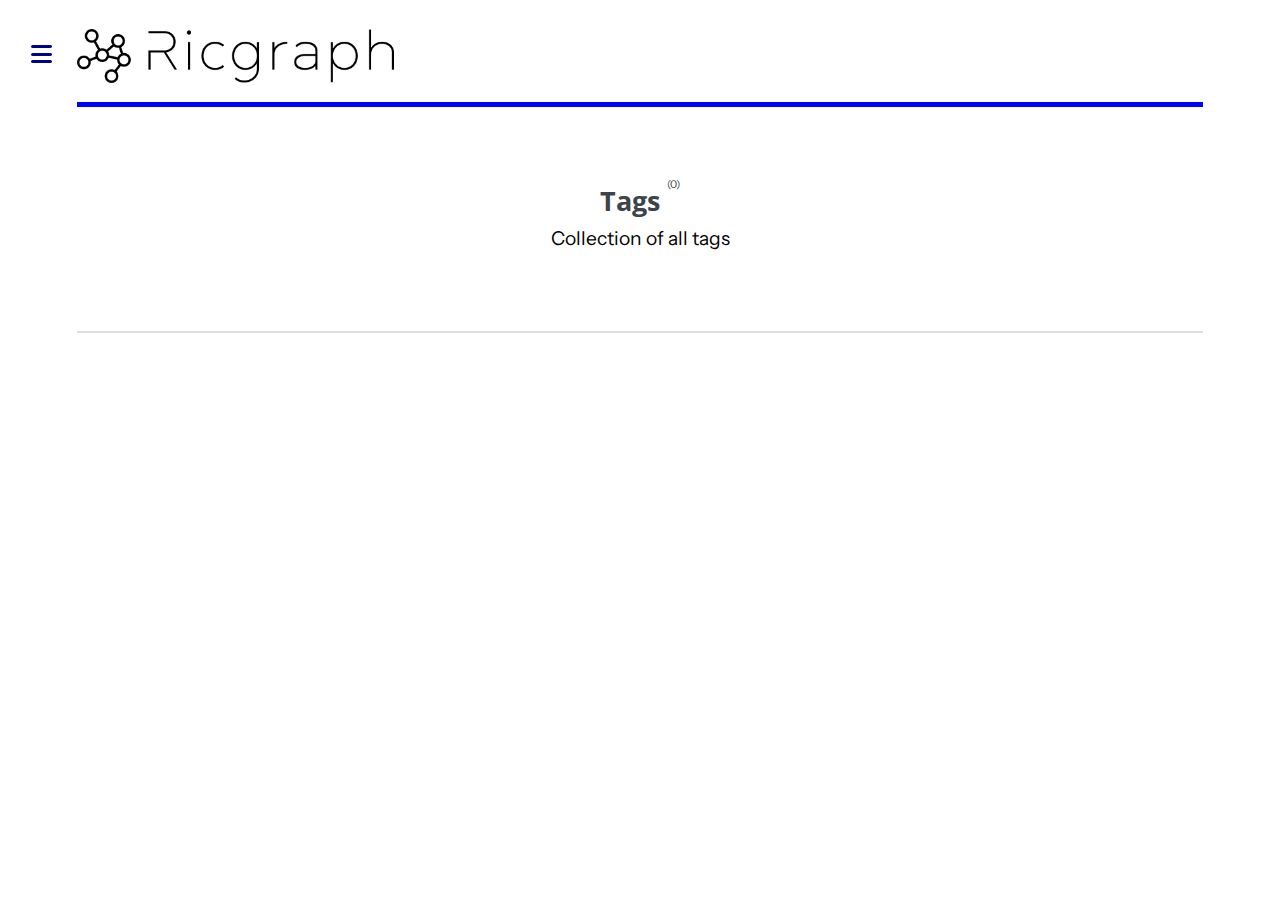
==== commit a8cbba6a: "Updated website on December 2, 2024" ====
--- a/publii-site/ricgraph-research-in-context-graph/output/tags/index.html
+++ b/publii-site/ricgraph-research-in-context-graph/output/tags/index.html
@@ -1,3 +1,3 @@
-<!DOCTYPE html><html lang="en-us"><head><meta charset="utf-8"><meta http-equiv="X-UA-Compatible" content="IE=edge"><meta name="viewport" content="width=device-width,initial-scale=1,user-scalable=no"><title>All tags - Ricgraph - Research in context graph</title><meta name="robots" content="noindex, follow"><meta name="generator" content="Publii Open-Source CMS for Static Site"><link rel="shortcut icon" href="./../media/website/favicon.ico" type="image/x-icon"><link rel="preload" href="./../assets/dynamic/fonts/instrumentsans/instrumentsans.woff2" as="font" type="font/woff2" crossorigin><link rel="stylesheet" href="./../assets/css/fontawesome-all.min.css?v=85514f933f9e0b82460af63f1a403fa5"><link rel="stylesheet" href="./../assets/css/style.css?v=64230877bfae18714172fbaa53150bed"><script type="application/ld+json">{"@context":"http://schema.org","@type":"Organization","name":"Ricgraph - Research in context graph","logo":"./../media/website/ricgraph_logo.png","url":"./../index.html"}</script><noscript><style>img[loading] {
+<!DOCTYPE html><html lang="en-us"><head><meta charset="utf-8"><meta http-equiv="X-UA-Compatible" content="IE=edge"><meta name="viewport" content="width=device-width,initial-scale=1,user-scalable=no"><title>All tags - Ricgraph - Research in context graph</title><meta name="robots" content="noindex, follow"><meta name="generator" content="Publii Open-Source CMS for Static Site"><link rel="shortcut icon" href="./../media/website/favicon.ico" type="image/x-icon"><link rel="preload" href="./../assets/dynamic/fonts/instrumentsans/instrumentsans.woff2" as="font" type="font/woff2" crossorigin><link rel="stylesheet" href="./../assets/css/fontawesome-all.min.css?v=85514f933f9e0b82460af63f1a403fa5"><link rel="stylesheet" href="./../assets/css/style.css?v=7c064e9ce2a4f061a8be019c9910e911"><script type="application/ld+json">{"@context":"http://schema.org","@type":"Organization","name":"Ricgraph - Research in context graph","logo":"./../media/website/ricgraph_logo.png","url":"./../index.html"}</script><noscript><style>img[loading] {
                     opacity: 1;
-                }</style></noscript><script async defer="defer" src="https://buttons.github.io/buttons.js"></script><link rel="stylesheet" href="https://fonts.googleapis.com/css?family=Open+Sans"></head><body class="is-preload"><div id="wrapper"><div id="main"><div class="inner"><header id="header"><a class="logo logo-image" href="./../index.html"><img src="./../media/website/ricgraph_logo.png" alt="Ricgraph - Research in context graph" width="429" height="74"></a></header><div class="page-header"><h1>Tags <sup>(0)</sup></h1><p>Collection of all tags</p></div><section><div class="posts"></div></section></div></div><div id="sidebar"><div class="inner"><nav id="menu"><header class="major"><h2>Menu</h2></header><ul><li><a href="./../what-is-ricgraph.html" target="_self">What is Ricgraph?</a></li><li><a href="./../learn-more-about-ricgraph.html" target="_self">Learn more</a></li><li><a href="./../read-more-about-ricgraph.html" target="_self">Read more</a></li><li><a href="./../get-ricgraph.html" target="_self">Get Ricgraph</a></li><li><a href="./../contact-2.html" target="_self">Contact</a></li></ul></nav><footer id="footer"><h6>You are visiting one of the Ricgraph websites <a href="https://www.ricgraph.eu">www.ricgraph.eu</a>, <a href="https://www.ricgraph.nl">www.ricgraph.nl</a>, or <a href="https://www.ricgraph.com">www.ricgraph.com</a>.</h6></footer></div></div></div><script src="./../assets/js/jquery.min.js?v=7c14a783dfeb3d238ccd3edd840d82ee"></script><script src="./../assets/js/browser.min.js?v=c07298dd19048a8a69ad97e754dfe8d0"></script><script src="./../assets/js/breakpoints.min.js?v=81a479eb099e3b187613943b085923b8"></script><script src="./../assets/js/util.min.js?v=cbdaf7c20ac2883c77ae23acfbabd47e"></script><script src="./../assets/js/main.min.js?v=08add7f6d435054ad38ec38d7cf8be40"></script></body></html>+                }</style></noscript><meta name="viewport" content="width=device-width,initial-scale=1,user-scalable=yes"><meta name="author" content="Rik D.T. Janssen"><meta name="description" content="Ricgraph - Research in context graph"><meta name="keywords" content="Ricgraph, Ricgraph Explorer, Ricgraph REST API, Research in context graph, Graph, Graph database, Data harvesting, Data enrichment, Data linking, Linked data, Knowledge graph, Metadata"><script async defer="defer" src="https://buttons.github.io/buttons.js"></script><link rel="stylesheet" href="https://fonts.googleapis.com/css?family=Open+Sans"></head><body class="is-preload"><div id="wrapper"><div id="main"><div class="inner"><header id="header"><a class="logo logo-image" href="./../index.html"><img src="./../media/website/ricgraph_logo.png" alt="Ricgraph - Research in context graph" width="500" height="85"></a></header><div class="page-header"><h1>Tags <sup>(0)</sup></h1><p>Collection of all tags</p></div><section><div class="posts"></div></section></div></div><div id="sidebar"><div class="inner"><nav id="menu"><header class="major"><h2>Menu</h2></header><ul><li><a href="./../what-is-ricgraph.html" target="_self">What is Ricgraph?</a></li><li><a href="./../learn-more-about-ricgraph.html" target="_self">Learn more</a></li><li><a href="./../read-more-about-ricgraph.html" target="_self">Read more</a></li><li><a href="./../get-ricgraph.html" target="_self">Get Ricgraph</a></li><li><a href="./../contact.html" target="_self">Contact</a></li></ul></nav><footer id="footer"><div style="display: inline-block;"><p><a href="https://doi.org/10.5281/zenodo.7524314" style="border-bottom: none;"><img src="https://img.shields.io/badge/DOI%20%20software-10.5281/zenodo.7524314-blue" alt="DOI software"></a><a href="https://doi.org/10.1016/j.softx.2024.101736" style="border-bottom: none;"><img src="https://img.shields.io/badge/DOI%20publication-10.1016%2Fj.softx.2024.101736-blue" alt="DOI reference publication"></a><a href="https://github.com/UtrechtUniversity/ricgraph" style="border-bottom: none;"><img src="https://img.shields.io/badge/GitHub-UtrechtUniversity/ricgraph-blue" alt="GitHub link"></a><img src="https://img.shields.io/github/release-date/UtrechtUniversity/ricgraph?color=green" alt="GitHub release date"> <a href="https://github.com/UtrechtUniversity/ricgraph/releases" style="border-bottom: none;"><img src="https://img.shields.io/github/release/UtrechtUniversity/ricgraph?color=green" alt="GitHub latest release"></a> <img src="https://img.shields.io/github/commits-since/UtrechtUniversity/ricgraph/latest?color=green" alt="GitHub commits since latest release"> <img src="https://img.shields.io/github/last-commit/UtrechtUniversity/ricgraph?color=green" alt="GitHub last commit"> <a href="https://pypi.org/project/ricgraph" style="border-bottom: none;"><img src="https://img.shields.io/pypi/v/ricgraph?label=PyPI%20version&amp;color=green" alt="PyPI version"></a> <a href="https://pypistats.org/packages/ricgraph" style="border-bottom: none;"><img src="https://img.shields.io/pypi/dm/ricgraph?label=PyPI%20downloads&amp;color=green" alt="PyPI downloads"></a> <a href="https://github.com/UtrechtUniversity/ricgraph/blob/main/LICENSE" style="border-bottom: none;"><img src="https://img.shields.io/github/license/UtrechtUniversity/ricgraph?color=green" alt="GitHub license"></a></p></div><p style="font-size: 70%;">You are visiting one of the Ricgraph websites <a href="https://www.ricgraph.eu">www.ricgraph.eu</a>, <a href="https://www.ricgraph.nl">www.ricgraph.nl</a>, or <a href="https://www.ricgraph.com">www.ricgraph.com</a>.</p></footer></div></div></div><script src="./../assets/js/jquery.min.js?v=7c14a783dfeb3d238ccd3edd840d82ee"></script><script src="./../assets/js/browser.min.js?v=c07298dd19048a8a69ad97e754dfe8d0"></script><script src="./../assets/js/breakpoints.min.js?v=81a479eb099e3b187613943b085923b8"></script><script src="./../assets/js/util.min.js?v=cbdaf7c20ac2883c77ae23acfbabd47e"></script><script src="./../assets/js/main.min.js?v=08add7f6d435054ad38ec38d7cf8be40"></script></body></html>--- a/publii-site/ricgraph-research-in-context-graph/output/assets/css/style.css
+++ b/publii-site/ricgraph-research-in-context-graph/output/assets/css/style.css
@@ -1 +1 @@
-@font-face{font-family:'Instrument Sans';src:url('../dynamic/fonts/instrumentsans/instrumentsans.woff2') format('woff2 supports variations'),url('../dynamic/fonts/instrumentsans/instrumentsans.woff2') format('woff2-variations');font-weight:400 700;font-display:swap;font-style:normal}:root{--body-font:'Instrument Sans',serif;--heading-font:'Instrument Sans',serif;--logo-font:var(--body-font);--menu-font:var(--body-font);--font-weight-normal:400;--font-weight-bold:700;--headings-weight:700;--headings-transform:none;--color:#0000FF;--color-rgb:0,0,255}a,abbr,acronym,address,applet,article,aside,audio,b,big,blockquote,body,canvas,caption,center,cite,code,dd,del,details,dfn,div,dl,dt,em,embed,fieldset,figcaption,figure,footer,form,h1,h2,h3,h4,h5,h6,header,hgroup,html,i,iframe,img,ins,kbd,label,legend,li,mark,menu,nav,object,ol,output,p,pre,q,ruby,s,samp,section,small,span,strike,strong,sub,summary,sup,table,tbody,td,tfoot,th,thead,time,tr,tt,u,ul,var,video{margin:0;padding:0;border:0;font-size:100%;font:inherit;vertical-align:baseline}article,aside,details,figcaption,figure,footer,header,hgroup,menu,nav,section{display:block}body{line-height:1}ol,ul{list-style:none}blockquote,q{quotes:none}blockquote:after,blockquote:before,q:after,q:before{content:"";content:none}table{border-collapse:collapse;border-spacing:0}body{-webkit-text-size-adjust:none}mark{background-color:transparent;color:inherit}input::-moz-focus-inner{border:0;padding:0}input,select,textarea{-moz-appearance:none;-webkit-appearance:none;-ms-appearance:none;appearance:none}@-ms-viewport{width:device-width}body{-ms-overflow-style:scrollbar}@media screen and (max-width:480px){body,html{min-width:320px}}html{-webkit-box-sizing:border-box;box-sizing:border-box}*,:after,:before{-webkit-box-sizing:inherit;box-sizing:inherit}body{background:#fff}body.is-preload *,body.is-preload :after,body.is-preload :before,body.is-resizing *,body.is-resizing :after,body.is-resizing :before{-webkit-animation:none!important;animation:none!important;-webkit-transition:none!important;transition:none!important}body,input,select,textarea{color:#6e767c;font-family:var(--body-font);font-size:13pt;font-variation-settings:"wght" var(--font-weight-normal);line-height:1.65}@media screen and (max-width:1680px){body,input,select,textarea{font-size:12pt}}a{-webkit-transition:color .2s ease-in-out,border-bottom-color .2s ease-in-out;transition:color .2s ease-in-out,border-bottom-color .2s ease-in-out;border-bottom:dotted 1px;color:var(--color);text-decoration:none}a:hover{border-bottom-color:var(--color);color:var(--color)}a:hover strong{color:inherit}b,strong{color:#3d4449;font-variation-settings:"wght" var(--font-weight-bold)}em,i{font-style:italic}p{margin:0 0 2em 0}h1,h2,h3,h4,h5,h6{color:#3d4449;font-family:var(--heading-font);font-variation-settings:"wght" var(--headings-weight);line-height:1.5;margin:0 0 1em 0;text-transform:var(--headings-transform)}h1 a,h2 a,h3 a,h4 a,h5 a,h6 a{color:inherit;text-decoration:none;border-bottom:0}h1{font-size:4em;margin:0 0 .5em 0;line-height:1.3}h2{font-size:1.75em}h3{font-size:1.25em}h4{font-size:1.1em}h5{font-size:.9em}h6{font-size:.7em}@media screen and (max-width:1680px){h1{font-size:3.5em}}@media screen and (max-width:980px){h1{font-size:3.25em}}@media screen and (max-width:736px){h1{font-size:2em;line-height:1.4}h2{font-size:1.5em}}sub{font-size:.8em;position:relative;top:.5em}sup{font-size:.8em;position:relative;top:-.5em}blockquote{border-left:solid 3px rgba(210,215,217,.75);font-style:italic;margin:0 0 2em 0;padding:.5em 0 .5em 2em}code{background:rgba(230,235,237,.25);border-radius:.375em;border:solid 1px rgba(210,215,217,.75);font-family:"Courier New",monospace;font-size:.9em;margin:0 .25em;padding:.25em .65em}pre{-webkit-overflow-scrolling:touch;font-family:"Courier New",monospace;font-size:.9em;margin:0 0 2em 0}pre code{display:block;line-height:1.75;padding:1em 1.5em;overflow-x:auto}hr{border:0;border-bottom:solid 1px rgba(210,215,217,.75);margin:2em 0}hr.major{margin:3em 0}.align-left{text-align:left}.align-center{text-align:center}.align-right{text-align:right}.row{display:flex;flex-wrap:wrap;-webkit-box-sizing:border-box;box-sizing:border-box;align-items:stretch}.row>*{-webkit-box-sizing:border-box;box-sizing:border-box}.row.gtr-uniform>*>:last-child{margin-bottom:0}.row.aln-left{justify-content:flex-start}.row.aln-center{justify-content:center}.row.aln-right{justify-content:flex-end}.row.aln-top{align-items:flex-start}.row.aln-middle{align-items:center}.row.aln-bottom{align-items:flex-end}.row>.imp{order:-1}.row>.col-1{width:8.3333333333%}.row>.off-1{margin-left:8.3333333333%}.row>.col-2{width:16.6666666667%}.row>.off-2{margin-left:16.6666666667%}.row>.col-3{width:25%}.row>.off-3{margin-left:25%}.row>.col-4{width:33.3333333333%}.row>.off-4{margin-left:33.3333333333%}.row>.col-5{width:41.6666666667%}.row>.off-5{margin-left:41.6666666667%}.row>.col-6{width:50%}.row>.off-6{margin-left:50%}.row>.col-7{width:58.3333333333%}.row>.off-7{margin-left:58.3333333333%}.row>.col-8{width:66.6666666667%}.row>.off-8{margin-left:66.6666666667%}.row>.col-9{width:75%}.row>.off-9{margin-left:75%}.row>.col-10{width:83.3333333333%}.row>.off-10{margin-left:83.3333333333%}.row>.col-11{width:91.6666666667%}.row>.off-11{margin-left:91.6666666667%}.row>.col-12{width:100%}.row>.off-12{margin-left:100%}.row.gtr-0{margin-top:0;margin-left:0}.row.gtr-0>*{padding:0}.row.gtr-0.gtr-uniform{margin-top:0}.row.gtr-0.gtr-uniform>*{padding-top:0}.row.gtr-25{margin-top:0;margin-left:-.375em}.row.gtr-25>*{padding:0 0 0 .375em}.row.gtr-25.gtr-uniform{margin-top:-.375em}.row.gtr-25.gtr-uniform>*{padding-top:.375em}.row.gtr-50{margin-top:0;margin-left:-.75em}.row.gtr-50>*{padding:0 0 0 .75em}.row.gtr-50.gtr-uniform{margin-top:-.75em}.row.gtr-50.gtr-uniform>*{padding-top:.75em}.row{margin-top:0;margin-left:-1.5em}.row>*{padding:0 0 0 1.5em}.row.gtr-uniform{margin-top:-1.5em}.row.gtr-uniform>*{padding-top:1.5em}.row.gtr-150{margin-top:0;margin-left:-2.25em}.row.gtr-150>*{padding:0 0 0 2.25em}.row.gtr-150.gtr-uniform{margin-top:-2.25em}.row.gtr-150.gtr-uniform>*{padding-top:2.25em}.row.gtr-200{margin-top:0;margin-left:-3em}.row.gtr-200>*{padding:0 0 0 3em}.row.gtr-200.gtr-uniform{margin-top:-3em}.row.gtr-200.gtr-uniform>*{padding-top:3em}@media screen and (max-width:1680px){.row{display:flex;flex-wrap:wrap;-webkit-box-sizing:border-box;box-sizing:border-box;align-items:stretch}.row>*{-webkit-box-sizing:border-box;box-sizing:border-box}.row.gtr-uniform>*>:last-child{margin-bottom:0}.row.aln-left{justify-content:flex-start}.row.aln-center{justify-content:center}.row.aln-right{justify-content:flex-end}.row.aln-top{align-items:flex-start}.row.aln-middle{align-items:center}.row.aln-bottom{align-items:flex-end}.row>.imp-xlarge{order:-1}.row>.col-1-xlarge{width:8.3333333333%}.row>.off-1-xlarge{margin-left:8.3333333333%}.row>.col-2-xlarge{width:16.6666666667%}.row>.off-2-xlarge{margin-left:16.6666666667%}.row>.col-3-xlarge{width:25%}.row>.off-3-xlarge{margin-left:25%}.row>.col-4-xlarge{width:33.3333333333%}.row>.off-4-xlarge{margin-left:33.3333333333%}.row>.col-5-xlarge{width:41.6666666667%}.row>.off-5-xlarge{margin-left:41.6666666667%}.row>.col-6-xlarge{width:50%}.row>.off-6-xlarge{margin-left:50%}.row>.col-7-xlarge{width:58.3333333333%}.row>.off-7-xlarge{margin-left:58.3333333333%}.row>.col-8-xlarge{width:66.6666666667%}.row>.off-8-xlarge{margin-left:66.6666666667%}.row>.col-9-xlarge{width:75%}.row>.off-9-xlarge{margin-left:75%}.row>.col-10-xlarge{width:83.3333333333%}.row>.off-10-xlarge{margin-left:83.3333333333%}.row>.col-11-xlarge{width:91.6666666667%}.row>.off-11-xlarge{margin-left:91.6666666667%}.row>.col-12-xlarge{width:100%}.row>.off-12-xlarge{margin-left:100%}.row.gtr-0{margin-top:0;margin-left:0}.row.gtr-0>*{padding:0}.row.gtr-0.gtr-uniform{margin-top:0}.row.gtr-0.gtr-uniform>*{padding-top:0}.row.gtr-25{margin-top:0;margin-left:-.375em}.row.gtr-25>*{padding:0 0 0 .375em}.row.gtr-25.gtr-uniform{margin-top:-.375em}.row.gtr-25.gtr-uniform>*{padding-top:.375em}.row.gtr-50{margin-top:0;margin-left:-.75em}.row.gtr-50>*{padding:0 0 0 .75em}.row.gtr-50.gtr-uniform{margin-top:-.75em}.row.gtr-50.gtr-uniform>*{padding-top:.75em}.row{margin-top:0;margin-left:-1.5em}.row>*{padding:0 0 0 1.5em}.row.gtr-uniform{margin-top:-1.5em}.row.gtr-uniform>*{padding-top:1.5em}.row.gtr-150{margin-top:0;margin-left:-2.25em}.row.gtr-150>*{padding:0 0 0 2.25em}.row.gtr-150.gtr-uniform{margin-top:-2.25em}.row.gtr-150.gtr-uniform>*{padding-top:2.25em}.row.gtr-200{margin-top:0;margin-left:-3em}.row.gtr-200>*{padding:0 0 0 3em}.row.gtr-200.gtr-uniform{margin-top:-3em}.row.gtr-200.gtr-uniform>*{padding-top:3em}}@media screen and (max-width:1280px){.row{display:flex;flex-wrap:wrap;-webkit-box-sizing:border-box;box-sizing:border-box;align-items:stretch}.row>*{-webkit-box-sizing:border-box;box-sizing:border-box}.row.gtr-uniform>*>:last-child{margin-bottom:0}.row.aln-left{justify-content:flex-start}.row.aln-center{justify-content:center}.row.aln-right{justify-content:flex-end}.row.aln-top{align-items:flex-start}.row.aln-middle{align-items:center}.row.aln-bottom{align-items:flex-end}.row>.imp-large{order:-1}.row>.col-1-large{width:8.3333333333%}.row>.off-1-large{margin-left:8.3333333333%}.row>.col-2-large{width:16.6666666667%}.row>.off-2-large{margin-left:16.6666666667%}.row>.col-3-large{width:25%}.row>.off-3-large{margin-left:25%}.row>.col-4-large{width:33.3333333333%}.row>.off-4-large{margin-left:33.3333333333%}.row>.col-5-large{width:41.6666666667%}.row>.off-5-large{margin-left:41.6666666667%}.row>.col-6-large{width:50%}.row>.off-6-large{margin-left:50%}.row>.col-7-large{width:58.3333333333%}.row>.off-7-large{margin-left:58.3333333333%}.row>.col-8-large{width:66.6666666667%}.row>.off-8-large{margin-left:66.6666666667%}.row>.col-9-large{width:75%}.row>.off-9-large{margin-left:75%}.row>.col-10-large{width:83.3333333333%}.row>.off-10-large{margin-left:83.3333333333%}.row>.col-11-large{width:91.6666666667%}.row>.off-11-large{margin-left:91.6666666667%}.row>.col-12-large{width:100%}.row>.off-12-large{margin-left:100%}.row.gtr-0{margin-top:0;margin-left:0}.row.gtr-0>*{padding:0}.row.gtr-0.gtr-uniform{margin-top:0}.row.gtr-0.gtr-uniform>*{padding-top:0}.row.gtr-25{margin-top:0;margin-left:-.375em}.row.gtr-25>*{padding:0 0 0 .375em}.row.gtr-25.gtr-uniform{margin-top:-.375em}.row.gtr-25.gtr-uniform>*{padding-top:.375em}.row.gtr-50{margin-top:0;margin-left:-.75em}.row.gtr-50>*{padding:0 0 0 .75em}.row.gtr-50.gtr-uniform{margin-top:-.75em}.row.gtr-50.gtr-uniform>*{padding-top:.75em}.row{margin-top:0;margin-left:-1.5em}.row>*{padding:0 0 0 1.5em}.row.gtr-uniform{margin-top:-1.5em}.row.gtr-uniform>*{padding-top:1.5em}.row.gtr-150{margin-top:0;margin-left:-2.25em}.row.gtr-150>*{padding:0 0 0 2.25em}.row.gtr-150.gtr-uniform{margin-top:-2.25em}.row.gtr-150.gtr-uniform>*{padding-top:2.25em}.row.gtr-200{margin-top:0;margin-left:-3em}.row.gtr-200>*{padding:0 0 0 3em}.row.gtr-200.gtr-uniform{margin-top:-3em}.row.gtr-200.gtr-uniform>*{padding-top:3em}}@media screen and (max-width:980px){.row{display:flex;flex-wrap:wrap;-webkit-box-sizing:border-box;box-sizing:border-box;align-items:stretch}.row>*{-webkit-box-sizing:border-box;box-sizing:border-box}.row.gtr-uniform>*>:last-child{margin-bottom:0}.row.aln-left{justify-content:flex-start}.row.aln-center{justify-content:center}.row.aln-right{justify-content:flex-end}.row.aln-top{align-items:flex-start}.row.aln-middle{align-items:center}.row.aln-bottom{align-items:flex-end}.row>.imp-medium{order:-1}.row>.col-1-medium{width:8.3333333333%}.row>.off-1-medium{margin-left:8.3333333333%}.row>.col-2-medium{width:16.6666666667%}.row>.off-2-medium{margin-left:16.6666666667%}.row>.col-3-medium{width:25%}.row>.off-3-medium{margin-left:25%}.row>.col-4-medium{width:33.3333333333%}.row>.off-4-medium{margin-left:33.3333333333%}.row>.col-5-medium{width:41.6666666667%}.row>.off-5-medium{margin-left:41.6666666667%}.row>.col-6-medium{width:50%}.row>.off-6-medium{margin-left:50%}.row>.col-7-medium{width:58.3333333333%}.row>.off-7-medium{margin-left:58.3333333333%}.row>.col-8-medium{width:66.6666666667%}.row>.off-8-medium{margin-left:66.6666666667%}.row>.col-9-medium{width:75%}.row>.off-9-medium{margin-left:75%}.row>.col-10-medium{width:83.3333333333%}.row>.off-10-medium{margin-left:83.3333333333%}.row>.col-11-medium{width:91.6666666667%}.row>.off-11-medium{margin-left:91.6666666667%}.row>.col-12-medium{width:100%}.row>.off-12-medium{margin-left:100%}.row.gtr-0{margin-top:0;margin-left:0}.row.gtr-0>*{padding:0}.row.gtr-0.gtr-uniform{margin-top:0}.row.gtr-0.gtr-uniform>*{padding-top:0}.row.gtr-25{margin-top:0;margin-left:-.375em}.row.gtr-25>*{padding:0 0 0 .375em}.row.gtr-25.gtr-uniform{margin-top:-.375em}.row.gtr-25.gtr-uniform>*{padding-top:.375em}.row.gtr-50{margin-top:0;margin-left:-.75em}.row.gtr-50>*{padding:0 0 0 .75em}.row.gtr-50.gtr-uniform{margin-top:-.75em}.row.gtr-50.gtr-uniform>*{padding-top:.75em}.row{margin-top:0;margin-left:-1.5em}.row>*{padding:0 0 0 1.5em}.row.gtr-uniform{margin-top:-1.5em}.row.gtr-uniform>*{padding-top:1.5em}.row.gtr-150{margin-top:0;margin-left:-2.25em}.row.gtr-150>*{padding:0 0 0 2.25em}.row.gtr-150.gtr-uniform{margin-top:-2.25em}.row.gtr-150.gtr-uniform>*{padding-top:2.25em}.row.gtr-200{margin-top:0;margin-left:-3em}.row.gtr-200>*{padding:0 0 0 3em}.row.gtr-200.gtr-uniform{margin-top:-3em}.row.gtr-200.gtr-uniform>*{padding-top:3em}}@media screen and (max-width:736px){.row{display:flex;flex-wrap:wrap;-webkit-box-sizing:border-box;box-sizing:border-box;align-items:stretch}.row>*{-webkit-box-sizing:border-box;box-sizing:border-box}.row.gtr-uniform>*>:last-child{margin-bottom:0}.row.aln-left{justify-content:flex-start}.row.aln-center{justify-content:center}.row.aln-right{justify-content:flex-end}.row.aln-top{align-items:flex-start}.row.aln-middle{align-items:center}.row.aln-bottom{align-items:flex-end}.row>.imp-small{order:-1}.row>.col-1-small{width:8.3333333333%}.row>.off-1-small{margin-left:8.3333333333%}.row>.col-2-small{width:16.6666666667%}.row>.off-2-small{margin-left:16.6666666667%}.row>.col-3-small{width:25%}.row>.off-3-small{margin-left:25%}.row>.col-4-small{width:33.3333333333%}.row>.off-4-small{margin-left:33.3333333333%}.row>.col-5-small{width:41.6666666667%}.row>.off-5-small{margin-left:41.6666666667%}.row>.col-6-small{width:50%}.row>.off-6-small{margin-left:50%}.row>.col-7-small{width:58.3333333333%}.row>.off-7-small{margin-left:58.3333333333%}.row>.col-8-small{width:66.6666666667%}.row>.off-8-small{margin-left:66.6666666667%}.row>.col-9-small{width:75%}.row>.off-9-small{margin-left:75%}.row>.col-10-small{width:83.3333333333%}.row>.off-10-small{margin-left:83.3333333333%}.row>.col-11-small{width:91.6666666667%}.row>.off-11-small{margin-left:91.6666666667%}.row>.col-12-small{width:100%}.row>.off-12-small{margin-left:100%}.row.gtr-0{margin-top:0;margin-left:0}.row.gtr-0>*{padding:0}.row.gtr-0.gtr-uniform{margin-top:0}.row.gtr-0.gtr-uniform>*{padding-top:0}.row.gtr-25{margin-top:0;margin-left:-.375em}.row.gtr-25>*{padding:0 0 0 .375em}.row.gtr-25.gtr-uniform{margin-top:-.375em}.row.gtr-25.gtr-uniform>*{padding-top:.375em}.row.gtr-50{margin-top:0;margin-left:-.75em}.row.gtr-50>*{padding:0 0 0 .75em}.row.gtr-50.gtr-uniform{margin-top:-.75em}.row.gtr-50.gtr-uniform>*{padding-top:.75em}.row{margin-top:0;margin-left:-1.5em}.row>*{padding:0 0 0 1.5em}.row.gtr-uniform{margin-top:-1.5em}.row.gtr-uniform>*{padding-top:1.5em}.row.gtr-150{margin-top:0;margin-left:-2.25em}.row.gtr-150>*{padding:0 0 0 2.25em}.row.gtr-150.gtr-uniform{margin-top:-2.25em}.row.gtr-150.gtr-uniform>*{padding-top:2.25em}.row.gtr-200{margin-top:0;margin-left:-3em}.row.gtr-200>*{padding:0 0 0 3em}.row.gtr-200.gtr-uniform{margin-top:-3em}.row.gtr-200.gtr-uniform>*{padding-top:3em}}@media screen and (max-width:480px){.row{display:flex;flex-wrap:wrap;-webkit-box-sizing:border-box;box-sizing:border-box;align-items:stretch}.row>*{-webkit-box-sizing:border-box;box-sizing:border-box}.row.gtr-uniform>*>:last-child{margin-bottom:0}.row.aln-left{justify-content:flex-start}.row.aln-center{justify-content:center}.row.aln-right{justify-content:flex-end}.row.aln-top{align-items:flex-start}.row.aln-middle{align-items:center}.row.aln-bottom{align-items:flex-end}.row>.imp-xsmall{order:-1}.row>.col-1-xsmall{width:8.3333333333%}.row>.off-1-xsmall{margin-left:8.3333333333%}.row>.col-2-xsmall{width:16.6666666667%}.row>.off-2-xsmall{margin-left:16.6666666667%}.row>.col-3-xsmall{width:25%}.row>.off-3-xsmall{margin-left:25%}.row>.col-4-xsmall{width:33.3333333333%}.row>.off-4-xsmall{margin-left:33.3333333333%}.row>.col-5-xsmall{width:41.6666666667%}.row>.off-5-xsmall{margin-left:41.6666666667%}.row>.col-6-xsmall{width:50%}.row>.off-6-xsmall{margin-left:50%}.row>.col-7-xsmall{width:58.3333333333%}.row>.off-7-xsmall{margin-left:58.3333333333%}.row>.col-8-xsmall{width:66.6666666667%}.row>.off-8-xsmall{margin-left:66.6666666667%}.row>.col-9-xsmall{width:75%}.row>.off-9-xsmall{margin-left:75%}.row>.col-10-xsmall{width:83.3333333333%}.row>.off-10-xsmall{margin-left:83.3333333333%}.row>.col-11-xsmall{width:91.6666666667%}.row>.off-11-xsmall{margin-left:91.6666666667%}.row>.col-12-xsmall{width:100%}.row>.off-12-xsmall{margin-left:100%}.row.gtr-0{margin-top:0;margin-left:0}.row.gtr-0>*{padding:0}.row.gtr-0.gtr-uniform{margin-top:0}.row.gtr-0.gtr-uniform>*{padding-top:0}.row.gtr-25{margin-top:0;margin-left:-.375em}.row.gtr-25>*{padding:0 0 0 .375em}.row.gtr-25.gtr-uniform{margin-top:-.375em}.row.gtr-25.gtr-uniform>*{padding-top:.375em}.row.gtr-50{margin-top:0;margin-left:-.75em}.row.gtr-50>*{padding:0 0 0 .75em}.row.gtr-50.gtr-uniform{margin-top:-.75em}.row.gtr-50.gtr-uniform>*{padding-top:.75em}.row{margin-top:0;margin-left:-1.5em}.row>*{padding:0 0 0 1.5em}.row.gtr-uniform{margin-top:-1.5em}.row.gtr-uniform>*{padding-top:1.5em}.row.gtr-150{margin-top:0;margin-left:-2.25em}.row.gtr-150>*{padding:0 0 0 2.25em}.row.gtr-150.gtr-uniform{margin-top:-2.25em}.row.gtr-150.gtr-uniform>*{padding-top:2.25em}.row.gtr-200{margin-top:0;margin-left:-3em}.row.gtr-200>*{padding:0 0 0 3em}.row.gtr-200.gtr-uniform{margin-top:-3em}.row.gtr-200.gtr-uniform>*{padding-top:3em}}article.special,section.special{text-align:center}header p{font-family:var(--heading-font);font-size:1em;font-variation-settings:"wght" var(--font-weight-normal);letter-spacing:.075em;margin-top:-.5em;text-transform:uppercase}header.major>:last-child{border-bottom:solid 3px var(--color);display:inline-block;margin:0 0 2em 0;padding:0 .75em .5em 0}header.main>:last-child{margin:0 0 1em 0}form{margin:0 0 2em 0}label{color:#3d4449;display:block;font-size:.9em;font-variation-settings:"wght" var(--font-weight-bold);margin:0 0 1em 0}input[type=email],input[type=password],input[type=search],input[type=tel],input[type=text],input[type=url],select,textarea{-moz-appearance:none;-webkit-appearance:none;-ms-appearance:none;appearance:none;background:#fff;border-radius:.375em;border:none;border:solid 1px rgba(210,215,217,.75);color:inherit;display:block;outline:0;padding:0 1em;text-decoration:none;width:100%}input[type=email]:invalid,input[type=password]:invalid,input[type=search]:invalid,input[type=tel]:invalid,input[type=text]:invalid,input[type=url]:invalid,select:invalid,textarea:invalid{-webkit-box-shadow:none;box-shadow:none}input[type=email]:focus,input[type=password]:focus,input[type=search]:focus,input[type=tel]:focus,input[type=text]:focus,input[type=url]:focus,select:focus,textarea:focus{border-color:var(--color);-webkit-box-shadow:0 0 0 1px var(--color);box-shadow:0 0 0 1px var(--color)}select{background-image:url("data:image/svg+xml;charset=utf8,%3Csvg xmlns='http://www.w3.org/2000/svg' width='40' height='40' preserveAspectRatio='none' viewBox='0 0 40 40'%3E%3Cpath d='M9.4,12.3l10.4,10.4l10.4-10.4c0.2-0.2,0.5-0.4,0.9-0.4c0.3,0,0.6,0.1,0.9,0.4l3.3,3.3c0.2,0.2,0.4,0.5,0.4,0.9 c0,0.4-0.1,0.6-0.4,0.9L20.7,31.9c-0.2,0.2-0.5,0.4-0.9,0.4c-0.3,0-0.6-0.1-0.9-0.4L4.3,17.3c-0.2-0.2-0.4-0.5-0.4-0.9 c0-0.4,0.1-0.6,0.4-0.9l3.3-3.3c0.2-0.2,0.5-0.4,0.9-0.4S9.1,12.1,9.4,12.3z' fill='rgba(210, 215, 217, 0.75)' /%3E%3C/svg%3E");background-size:1.25em;background-repeat:no-repeat;background-position:calc(100% - 1em) center;height:2.75em;padding-right:2.75em;text-overflow:ellipsis}select option{color:#3d4449;background:#fff}select:focus::-ms-value{background-color:transparent}select::-ms-expand{display:none}input[type=email],input[type=password],input[type=search],input[type=tel],input[type=text],input[type=url],select{height:2.75em}textarea{padding:.75em 1em}input[type=checkbox],input[type=radio]{-moz-appearance:none;-webkit-appearance:none;-ms-appearance:none;appearance:none;display:block;float:left;margin-right:-2em;opacity:0;width:1em;z-index:-1}input[type=checkbox]+label,input[type=radio]+label{text-decoration:none;color:#6e767c;cursor:pointer;display:inline-block;font-size:1em;font-variation-settings:"wght" var(--font-weight-normal);padding-left:2.4em;padding-right:.75em;position:relative}input[type=checkbox]+label:before,input[type=radio]+label:before{-moz-osx-font-smoothing:grayscale;-webkit-font-smoothing:antialiased;display:inline-block;font-style:normal;font-variant:normal;text-rendering:auto;line-height:1;text-transform:none!important;font-family:"Font Awesome 6 Free";font-weight:900}input[type=checkbox]+label:before,input[type=radio]+label:before{background:#fff;border-radius:.375em;border:solid 1px rgba(210,215,217,.75);content:"";display:inline-block;font-size:.8em;height:2.0625em;left:0;line-height:2.0625em;position:absolute;text-align:center;top:0;width:2.0625em}input[type=checkbox]:checked+label:before,input[type=radio]:checked+label:before{background:#3d4449;border-color:#3d4449;color:#fff;content:"\f00c"}input[type=checkbox]:focus+label:before,input[type=radio]:focus+label:before{border-color:var(--color);-webkit-box-shadow:0 0 0 1px var(--color);box-shadow:0 0 0 1px var(--color)}input[type=checkbox]+label:before{border-radius:.375em}input[type=radio]+label:before{border-radius:100%}::-webkit-input-placeholder{color:#6d7072!important;opacity:1}:-moz-placeholder{color:#6d7072!important;opacity:1}::-moz-placeholder{color:#6d7072!important;opacity:1}:-ms-input-placeholder{color:#6d7072!important;opacity:1}.box{border-radius:.375em;border:solid 1px rgba(210,215,217,.75);margin-bottom:2em;padding:1.5em}.box>:last-child,.box>:last-child>:last-child,.box>:last-child>:last-child>:last-child{margin-bottom:0}.box.alt{border:0;border-radius:0;padding:0}.icon{text-decoration:none;border-bottom:none;position:relative}.icon:before{-moz-osx-font-smoothing:grayscale;-webkit-font-smoothing:antialiased;display:inline-block;font-style:normal;font-variant:normal;text-rendering:auto;line-height:1;text-transform:none!important;font-family:"Font Awesome 6 Free";font-weight:400}.icon>.label{display:none}.icon:before{line-height:inherit}.icon.solid:before{font-weight:900}.icon.brands:before{font-family:"Font Awesome 5 Brands"}.image{border-radius:.375em;border:0;display:inline-block;position:relative}.image img{border-radius:.375em;display:block}.image.left,.image.right{max-width:40%}.image.left img,.image.right img{width:100%}.image.left{float:left;padding:0 1.5em 1em 0;top:.25em}.image.right{float:right;padding:0 0 1em 1.5em;top:.25em}.image.fit{display:block;margin:0 0 2em 0;width:100%}.image.fit img{width:100%}.image.main{display:block;margin:0 0 3em 0;width:100%}.image.main img{width:100%}a.image{overflow:hidden}a.image img{-webkit-transition:-webkit-transform .2s ease;transition:-webkit-transform .2s ease;transition:transform .2s ease;transition:transform .2s ease,-webkit-transform .2s ease}a.image:hover img{-webkit-transform:scale(1.075);transform:scale(1.075)}ol{list-style:decimal;margin:0 0 2em 0;padding-left:1.25em}ol li{padding-left:.25em}ul{list-style:disc;margin:0 0 2em 0;padding-left:1em}ul li{padding-left:.5em}ul.alt{list-style:none;padding-left:0}ul.alt li{border-top:solid 1px rgba(210,215,217,.75);padding:.5em 0}ul.alt li:first-child{border-top:0;padding-top:0}dl{margin:0 0 2em 0}dl dt{display:block;font-variation-settings:"wght" var(--font-weight-bold);margin:0 0 1em 0}dl dd{margin-left:2em}ul.actions{display:-moz-flex;display:-ms-flex;display:flex;cursor:default;list-style:none;margin-left:-1em;padding-left:0}ul.actions li{padding:0 0 0 1em;vertical-align:middle}ul.actions.special{-moz-justify-content:center;-ms-justify-content:center;justify-content:center;width:100%;margin-left:0}ul.actions.special li:first-child{padding-left:0}ul.actions.stacked{-moz-flex-direction:column;-ms-flex-direction:column;flex-direction:column;margin-left:0}ul.actions.stacked li{padding:1.3em 0 0 0}ul.actions.stacked li:first-child{padding-top:0}ul.actions.fit{width:calc(100% + 1em)}ul.actions.fit li{-moz-flex-grow:1;-ms-flex-grow:1;flex-grow:1;-ms-flex-shrink:1;flex-shrink:1;width:100%}ul.actions.fit li>*{width:100%}ul.actions.fit.stacked{width:100%}ul.icons{cursor:default;list-style:none;padding-left:0}ul.icons li{display:inline-block;padding:0 1em 0 0}ul.icons li:last-child{padding-right:0}ul.icons li .icon{color:inherit}ul.icons li .icon:before{font-size:1.25em}ul.contact{list-style:none;padding:0}ul.contact li{text-decoration:none;border-top:solid 1px rgba(210,215,217,.75);margin:1.5em 0 0 0;padding:1.5em 0 0 3em;position:relative}ul.contact li:before{-moz-osx-font-smoothing:grayscale;-webkit-font-smoothing:antialiased;display:inline-block;font-style:normal;font-variant:normal;text-rendering:auto;line-height:1;text-transform:none!important;font-family:"Font Awesome 6 Free";font-weight:400}ul.contact li:before{color:var(--color);display:inline-block;font-size:1.5em;height:1.125em;left:0;line-height:1.125em;position:absolute;text-align:center;top:1em;width:1.5em}ul.contact li:first-child{border-top:0;margin-top:0;padding-top:0}ul.contact li:first-child:before{top:0}ul.contact li a{color:inherit}.table-wrapper{-webkit-overflow-scrolling:touch;overflow-x:auto}table{margin:0 0 2em 0;width:100%}table tbody tr{border:solid 1px rgba(210,215,217,.75);border-left:0;border-right:0}table tbody tr:nth-child(odd){background-color:rgba(230,235,237,.25)}table td{padding:.75em .75em}table th{color:#3d4449;font-size:.9em;font-variation-settings:"wght" var(--font-weight-bold);padding:0 .75em .75em .75em;text-align:left}table thead{border-bottom:solid 2px rgba(210,215,217,.75)}table tfoot{border-top:solid 2px rgba(210,215,217,.75)}table.alt{border-collapse:separate}table.alt tbody tr td{border:solid 1px rgba(210,215,217,.75);border-left-width:0;border-top-width:0}table.alt tbody tr td:first-child{border-left-width:1px}table.alt tbody tr:first-child td{border-top-width:1px}table.alt thead{border-bottom:0}table.alt tfoot{border-top:0}.button,button,input[type=button],input[type=reset],input[type=submit]{-moz-appearance:none;-webkit-appearance:none;-ms-appearance:none;appearance:none;-webkit-transition:background-color .2s ease-in-out,color .2s ease-in-out;transition:background-color .2s ease-in-out,color .2s ease-in-out;background-color:transparent;border-radius:.375em;border:0;-webkit-box-shadow:inset 0 0 0 2px var(--color);box-shadow:inset 0 0 0 2px var(--color);color:var(--color);cursor:pointer;display:inline-block;font-family:var(--heading-font);font-size:.8em;font-variation-settings:"wght" var(--headings-weight);height:3.5em;letter-spacing:.075em;line-height:3.5em;padding:0 2.25em;text-align:center;text-decoration:none;text-transform:uppercase;white-space:nowrap}.button:hover,button:hover,input[type=button]:hover,input[type=reset]:hover,input[type=submit]:hover{background-color:rgba(var(--color-rgb),.05)}.button:active,button:active,input[type=button]:active,input[type=reset]:active,input[type=submit]:active{background-color:rgba(var(--color-rgb),.15)}.button.icon:before,button.icon:before,input[type=button].icon:before,input[type=reset].icon:before,input[type=submit].icon:before{margin-right:.5em}.button.fit,button.fit,input[type=button].fit,input[type=reset].fit,input[type=submit].fit{width:100%}.button.small,button.small,input[type=button].small,input[type=reset].small,input[type=submit].small{font-size:.6em}.button.large,button.large,input[type=button].large,input[type=reset].large,input[type=submit].large{font-size:1em;height:3.65em;line-height:3.65em}.button.primary,button.primary,input[type=button].primary,input[type=reset].primary,input[type=submit].primary{background-color:var(--color);-webkit-box-shadow:none;box-shadow:none;color:#fff!important}.button.primary:hover,button.primary:hover,input[type=button].primary:hover,input[type=reset].primary:hover,input[type=submit].primary:hover{background-color:rgba(var(--color-rgb),.8)}.button.primary:active,button.primary:active,input[type=button].primary:active,input[type=reset].primary:active,input[type=submit].primary:active{background-color:rgba(var(--color-rgb),.8)}.button.disabled,.button:disabled,button.disabled,button:disabled,input[type=button].disabled,input[type=button]:disabled,input[type=reset].disabled,input[type=reset]:disabled,input[type=submit].disabled,input[type=submit]:disabled{pointer-events:none;opacity:.25}.mini-posts article{border-top:solid 1px rgba(210,215,217,.75);margin-top:2em;padding-top:2em}.mini-posts article .image{display:block;margin:0 0 1.5em 0}.mini-posts article .image img{display:block;width:100%}.mini-posts article:first-child{border-top:0;margin-top:0;padding-top:0}.features{display:-moz-flex;display:-ms-flex;display:flex;-ms-flex-wrap:wrap;flex-wrap:wrap;margin:0 0 2em -3em;width:calc(100% + 3em)}.features article{-moz-align-items:center;-ms-align-items:center;align-items:center;display:-moz-flex;display:-ms-flex;display:flex;margin:0 0 3em 3em;position:relative;width:calc(50% - 3em)}.features article:nth-child(2n-1){margin-right:1.5em}.features article:nth-child(2n){margin-left:1.5em}.features article:last-child,.features article:nth-last-child(2){margin-bottom:0}.features article .icon{-moz-flex-grow:0;-ms-flex-grow:0;flex-grow:0;-ms-flex-shrink:0;flex-shrink:0;display:block;height:10em;line-height:10em;margin:0 2em 0 0;text-align:center;width:10em}.features article .icon:before{color:var(--color);font-size:2.75rem;position:relative;top:.05em}.features article .icon:after{-webkit-transform:rotate(45deg);transform:rotate(45deg);border-radius:.25rem;border:solid 2px rgba(210,215,217,.75);content:"";display:block;height:7em;left:50%;margin:-3.5em 0 0 -3.5em;position:absolute;top:50%;width:7em}.features article .content{-moz-flex-grow:1;-ms-flex-grow:1;flex-grow:1;-ms-flex-shrink:1;flex-shrink:1;width:100%}.features article .content>:last-child{margin-bottom:0}@media screen and (max-width:980px){.features{margin:0 0 2em 0;width:100%}.features article{margin:0 0 3em 0;width:100%}.features article:nth-child(2n-1){margin-right:0}.features article:nth-child(2n){margin-left:0}.features article:last-child,.features article:nth-last-child(2){margin-bottom:3em}.features article:last-child{margin-bottom:0}.features article .icon{height:8em;line-height:8em;width:8em}.features article .icon:before{font-size:2.25rem}.features article .icon:after{height:6em;margin:-3em 0 0 -3em;width:6em}}@media screen and (max-width:480px){.features article{-moz-flex-direction:column;-ms-flex-direction:column;flex-direction:column;-moz-align-items:-moz-flex-start;-ms-align-items:-ms-flex-start;align-items:flex-start}.features article .icon{height:6em;line-height:6em;margin:0 0 1.5em 0;width:6em}.features article .icon:before{font-size:1.5rem}.features article .icon:after{height:4em;margin:-2em 0 0 -2em;width:4em}}@media screen and (max-width:480px){.features article .icon:before{font-size:1.25rem}}.posts{display:-moz-flex;display:-ms-flex;display:flex;-ms-flex-wrap:wrap;flex-wrap:wrap;margin:0 0 2em -6em;width:calc(100% + 6em)}.posts article{-moz-flex-grow:0;-ms-flex-grow:0;flex-grow:0;-ms-flex-shrink:1;flex-shrink:1;margin:0 0 6em 6em;position:relative;width:calc(33.3333333333% - 6em)}.posts article:before{background:rgba(210,215,217,.75);content:"";display:block;height:calc(100% + 6em);left:-3em;position:absolute;top:0;width:1px}.posts article:after{background:rgba(210,215,217,.75);bottom:-3em;content:"";display:block;height:1px;position:absolute;right:0;width:calc(100% + 6em)}.posts article>:last-child{margin-bottom:0}.posts article .image{display:block;margin:0 0 2em 0}.posts article .image img{display:block;width:100%}@media screen and (min-width:1681px){.posts article:nth-child(3n+1):before{display:none}.posts article:nth-child(3n+1):after{width:100%}.posts article:last-child,.posts article:nth-last-child(2),.posts article:nth-last-child(3){margin-bottom:0}.posts article:last-child:before,.posts article:nth-last-child(2):before,.posts article:nth-last-child(3):before{height:100%}.posts article:last-child:after,.posts article:nth-last-child(2):after,.posts article:nth-last-child(3):after{display:none}}@media screen and (max-width:1680px){.posts article{width:calc(50% - 6em)}.posts article:nth-last-child(3){margin-bottom:6em}}@media screen and (min-width:481px) and (max-width:1680px){.posts article:nth-child(odd):before{display:none}.posts article:nth-child(odd):after{width:100%}.posts article:last-child,.posts article:nth-last-child(2){margin-bottom:0}.posts article:last-child:before,.posts article:nth-last-child(2):before{height:100%}.posts article:last-child:after,.posts article:nth-last-child(2):after{display:none}}@media screen and (max-width:736px){.posts{margin:0 0 2em -4.5em;width:calc(100% + 4.5em)}.posts article{margin:0 0 4.5em 4.5em;width:calc(50% - 4.5em)}.posts article:before{height:calc(100% + 4.5em);left:-2.25em}.posts article:after{bottom:-2.25em;width:calc(100% + 4.5em)}.posts article:nth-last-child(3){margin-bottom:4.5em}}@media screen and (max-width:480px){.posts{margin:0 0 2em 0;width:100%}.posts article{margin:0 0 4.5em 0;width:100%}.posts article:before{display:none}.posts article:after{width:100%}.posts article:last-child{margin-bottom:0}.posts article:last-child:after{display:none}}#wrapper{display:-moz-flex;display:-ms-flex;display:flex;-moz-flex-direction:row-reverse;-ms-flex-direction:row-reverse;flex-direction:row-reverse;min-height:100vh}#main{-moz-flex-grow:1;-ms-flex-grow:1;flex-grow:1;-ms-flex-shrink:1;flex-shrink:1;width:100%}#main>.inner{padding:0 6em .1em 6em;margin:0 auto;max-width:110em}#main>.inner>section{padding:6em 0 4em 0;border-top:solid 2px rgba(210,215,217,.75)}#main>.inner>section:first-of-type{border-top:0!important}@media screen and (max-width:1680px){#main>.inner{padding:0 5em .1em 5em}#main>.inner>section{padding:5em 0 3em 0}}@media screen and (max-width:1280px){#main>.inner{padding:0 4em .1em 4em}#main>.inner>section{padding:4em 0 2em 0}}@media screen and (max-width:736px){#main>.inner{padding:0 2em .1em 2em}#main>.inner>section{padding:3em 0 1em 0}}figure{margin-bottom:2em}img{height:auto;max-width:100%;vertical-align:top}sup{font-variation-settings:"wght" var(--font-weight-normal)}.image.normal{margin-left:auto;margin-right:auto;max-width:760px}#header .logo-image>img{height:2.5em;-o-object-fit:contain;object-fit:contain;width:auto}.post{padding:5em 0}@media screen and (max-width:1280px){.post{padding:4em 0}}@media screen and (max-width:736px){.post{padding:3em 0}}.post__header{text-align:center}.post__date{display:block;font-family:var(--heading-font);font-size:1em;font-variation-settings:"wght" var(--font-weight-normal);letter-spacing:.075em;margin-bottom:1em;text-transform:uppercase}.post__inner{max-width:760px;margin:0 auto}.post__inner.center{text-align:center}.post__image{border:0;border-radius:.375em;display:inline-block;position:relative}.post__image img{border-radius:.375em}.post__image>figcaption{font-size:.8em;margin-top:.5em;text-align:center}.post__image--left{float:left;margin:0 2em 2em 0;max-width:40%;top:.75em}.post__image--right{float:right;margin:0 0 2em 2em;max-width:40%;top:.75em}.post__image--center{display:block;margin:2.5em auto;text-align:center}@media screen and (max-width:736px){.post__image--center{margin:2em auto}}.post__image--center img{display:inline-block}.post__last-updated{font-size:.9em;font-style:italic;text-align:right}.post__share{margin-bottom:3em}.post__share>a{border-radius:.375em;border:2px solid rgba(210,215,217,.75);display:inline-block;padding:.6em 0;margin:0 .3em .3em 0;text-align:center;width:3.5em;-webkit-transition:border-color .2s ease-in-out;transition:border-color .2s ease-in-out}.post__share>a:hover{color:inherit}.post__share>a.fa-facebook{color:#0866ff!important}.post__share>a.fa-facebook:hover{border-color:#0866ff}.post__share>a.fa-x-twitter{color:#000!important}.post__share>a.fa-x-twitter:hover{border-color:#000}.post__share>a.fa-mix{color:#fd8235!important}.post__share>a.fa-mix:hover{border-color:#fd8235}.post__share>a.fa-pinterest{color:#bd081c!important}.post__share>a.fa-pinterest:hover{border-color:#bd081c}.post__share>a.fa-linkedin{color:#007bb6!important}.post__share>a.fa-linkedin:hover{border-color:#007bb6}.post__share>a.fa-buffer{color:#333!important}.post__share>a.fa-buffer:hover{border-color:#333}.post__share>a.fa-whatsapp{color:#25d366!important}.post__share>a.fa-whatsapp:hover{border-color:#25d366}.post__tag{background:rgba(var(--color-rgb),.05);border-radius:.375em;margin-bottom:2em;padding:1em 2em}.post__tag ul{margin:0;padding-left:0}.post__tag ul li{display:inline-block;font-size:.9em;margin:0 .5em 0 0;padding:0}.post__bio{align-items:center;display:inline-flex;line-height:1.5;margin-top:2em}.post__bio h3{margin:0}.post__bio p{font-size:.9em;margin:.25em 0 0}.post__bio img{border-radius:50%;height:3em;width:3em;margin-right:1em}.post__iframe,.post__video{position:relative;display:block;margin-top:2.5em;margin-bottom:2.5em;overflow:hidden;padding:0;width:100%}@media screen and (max-width:736px){.post__iframe,.post__video{margin-top:2em;margin-bottom:2em}}.post__iframe::before,.post__video::before{display:block;content:"";padding-top:var(--embed-aspect-ratio)}.post__iframe iframe,.post__iframe video,.post__video iframe,.post__video video{border:none;height:100%;left:0;position:absolute;top:0;bottom:0;width:100%}.comments-area{border-top:solid 5px var(--color);padding-top:3em;padding-bottom:6em}@media screen and (max-width:1680px){.comments-area{padding-bottom:5em}}@media screen and (max-width:1280px){.comments-area{padding-bottom:4em}}@media screen and (max-width:736px){.comments-area{padding-bottom:3em}}.image{background-color:#f5f6f7}.image figcaption{background-color:#fff;font-size:.8em;padding-top:1em;text-align:center}.pagination{border-top:solid 2px rgba(210,215,217,.75);display:flex;padding:3em 0}.pagination a+a{margin-left:1em}.pagination small{margin-left:auto}.page-header{align-items:center;border-bottom:solid 2px rgba(210,215,217,.75);display:flex;flex-direction:column;padding:4em 0 2em 0;text-align:center}@media screen and (max-width:736px){.page-header{padding:3em 0 1em 0}}.page-header h1 sup{font-family:var(--body-font);font-size:.4em;vertical-align:top}.page-header p{font-family:var(--heading-font);font-size:1em;font-variation-settings:"wght" var(--font-weight-normal);margin-top:-.5em;max-width:900px}.author-header>img{border-radius:50%;height:5em;width:5em;margin-bottom:.5em}.author-website{font-family:var(--heading-font);font-size:.9em;font-variation-settings:"wght" var(--font-weight-normal);letter-spacing:.075em;margin-top:-1.5em;margin-bottom:2em;text-transform:uppercase}.author-website>i{margin-right:.25em}.search-page-form{align-items:flex-start;display:flex}@media screen and (max-width:480px){.search-page-form{flex-wrap:wrap}}@media screen and (max-width:480px){.search-page-button{margin-top:.5em;width:100%}}@media screen and (min-width:481px){.search-page-button{margin-left:.5em}}.gallery{margin:0 -.25em}@media screen and (min-width:481px){.gallery{display:flex;flex-wrap:wrap}}.gallery-wrapper{margin-top:3em;margin-bottom:3em}.gallery-wrapper{margin-top:3em;margin-bottom:3em}@media screen and (min-width:481px){.gallery[data-columns="1"] .gallery__item{flex:1 0 100%}}@media screen and (min-width:737px){.gallery[data-columns="2"] .gallery__item{flex:1 0 50%}}@media screen and (min-width:981px){.gallery[data-columns="3"] .gallery__item{flex:1 0 33.333%}}@media screen and (min-width:1281px){.gallery[data-columns="4"] .gallery__item{flex:0 1 25%}}@media screen and (min-width:1281px){.gallery[data-columns="5"] .gallery__item{flex:0 1 20%}}@media screen and (min-width:1281px){.gallery[data-columns="6"] .gallery__item{flex:0 1 16.666%}}@media screen and (min-width:1281px){.gallery[data-columns="7"] .gallery__item{flex:1 0 14.285%}}@media screen and (min-width:1281px){.gallery[data-columns="8"] .gallery__item{flex:1 0 12.5%}}.gallery__item{margin:0;padding:.25em;position:relative}@media screen and (min-width:481px){.gallery__item{flex:1 0 50%}}@media screen and (min-width:737px){.gallery__item{flex:1 0 33.333%}}@media screen and (min-width:981px){.gallery__item{flex:1 0 25%}}.gallery__item a{background-color:#f5f6f7;border:none;border-radius:.375em;display:block;height:100%;overflow:hidden;width:100%}.gallery__item a::after{background:-webkit-gradient(linear,left bottom,left top,from(rgba(0,0,0,.4)),to(rgba(0,0,0,0)));background:linear-gradient(to top,rgba(0,0,0,.4) 0,rgba(0,0,0,0) 100%);border-radius:.375em;bottom:.25em;content:"";display:block;opacity:0;left:.25em;height:calc(100% - .5rem);position:absolute;right:.25em;top:.25em;-webkit-transition:all .24s ease-out;transition:all .24s ease-out;width:calc(100% - .5rem)}.gallery__item a:hover::after{opacity:1}.gallery__item img{display:block;height:100%;-o-object-fit:cover;object-fit:cover;width:100%}.gallery__item figcaption{bottom:2em;color:#fff;font-size:.9em;left:50%;opacity:0;position:absolute;text-align:center;-webkit-transform:translate(-50%,1.2em);transform:translate(-50%,1.2em);-webkit-transition:all .24s ease-out;transition:all .24s ease-out}@media screen and (min-width:1681px){.gallery__item figcaption{font-size:.7em}}.gallery__item:hover figcaption{opacity:1;-webkit-transform:translate(-50%,0);transform:translate(-50%,0)}.pswp--dark .pswp__bg{background:#000}.pswp--light .pswp__bg{background:#fff}.pswp--light .pswp__counter{color:#000}.pswp--light .pswp__caption__center{color:#6e767c}.separator,hr{background:0 0;border:none;height:auto;line-height:1;margin:2em 0;max-width:none;text-align:center}.separator::before,hr::before{content:"***";color:#3d4449;font-size:1.2em;font-variation-settings:"wght" var(--font-weight-bold);letter-spacing:.5em;padding-left:.5em}.separator--dot::before{content:"*";color:#3d4449;font-size:1.2em;font-variation-settings:"wght" var(--font-weight-bold);letter-spacing:.5em;padding-left:.5em}.separator--long-line{position:relative}.separator--long-line::before{content:"";height:1.2em}.separator--long-line::after{border-top:1px solid rgba(210,215,217,.75);content:"";height:1px;position:absolute;width:100%;top:50%;left:0}.align-justify{text-align:justify}.msg{border-left:4px solid transparent;padding:1em 2em}.msg--highlight{background-color:#fffcf1;border-color:#e7b600}.msg--info{background:#f2f9ff;border-color:#007de8}.msg--success{background:#f7fbf6;border-color:#59a147}.msg--warning{background:#fff3f3;border-color:#a94442;color:#a94442}.pec-wrapper{height:100%;left:0;position:absolute;top:0;width:100%}.pec-overlay{align-items:center;background-color:#f5f6f7;font-size:14px;display:none;height:inherit;justify-content:center;line-height:1.4;padding:1rem;position:relative;text-align:center}@media screen and (min-width:481px){.pec-overlay{font-size:16px;line-height:1.5;padding:1rem 2rem}}.pec-overlay.is-active{display:flex}.pec-overlay-inner p{margin:0 0 1rem}#search form{text-decoration:none;position:relative}#search form:before{-moz-osx-font-smoothing:grayscale;-webkit-font-smoothing:antialiased;display:inline-block;font-style:normal;font-variant:normal;text-rendering:auto;line-height:1;text-transform:none!important;font-family:"Font Awesome 6 Free";font-weight:900}#search form:before{-webkit-transform:scaleX(-1);transform:scaleX(-1);color:#6e767c;content:"\f002";cursor:default;display:block;font-size:1.5em;height:2em;line-height:2em;opacity:.325;position:absolute;right:0;text-align:center;top:0;width:2em}#search form input[type=text]{padding-right:2.75em}#sidebar{-moz-flex-grow:0;-ms-flex-grow:0;flex-grow:0;-ms-flex-shrink:0;flex-shrink:0;-webkit-transition:margin-left .5s ease,box-shadow .5s ease;-webkit-transition:margin-left .5s ease,-webkit-box-shadow .5s ease;transition:margin-left .5s ease,-webkit-box-shadow .5s ease;transition:margin-left .5s ease,box-shadow .5s ease;transition:margin-left .5s ease,box-shadow .5s ease,-webkit-box-shadow .5s ease;background-color:#f5f6f7;font-size:.9em;position:relative;width:26em}#sidebar h2{font-size:1.3888888889em}#sidebar>.inner{padding:2.2222222222em 2.2222222222em 2.4444444444em 2.2222222222em;position:relative;width:26em}#sidebar>.inner>*{border-bottom:solid 2px rgba(210,215,217,.75);margin:0 0 3.5em 0;padding:0 0 3.5em 0}#sidebar>.inner>*>:last-child{margin-bottom:0}#sidebar>.inner>:last-child{border-bottom:0;margin-bottom:0;padding-bottom:0}#sidebar>.inner>.alt{background-color:#eff1f2;border-bottom:0;margin:-2.2222222222em 0 4.4444444444em -2.2222222222em;padding:2.2222222222em;width:calc(100% + 4.4444444444em)}#sidebar .toggle{text-decoration:none;-webkit-transition:left .5s ease;transition:left .5s ease;-webkit-tap-highlight-color:rgba(255,255,255,0);border:0;display:block;height:7.5em;left:26em;line-height:7.5em;outline:0;overflow:hidden;position:absolute;text-align:center;text-indent:-15em;white-space:nowrap;top:0;width:6em;z-index:1000}#sidebar .toggle:before{-moz-osx-font-smoothing:grayscale;-webkit-font-smoothing:antialiased;display:inline-block;font-style:normal;font-variant:normal;text-rendering:auto;line-height:1;text-transform:none!important;font-family:"Font Awesome 6 Free";font-weight:900}#sidebar .toggle:before{content:"\f0c9";font-size:2rem;height:inherit;left:0;line-height:inherit;position:absolute;text-indent:0;top:0;width:inherit}#sidebar.inactive{margin-left:-26em}@media screen and (max-width:1680px){#sidebar{width:24em}#sidebar>.inner{padding:1.6666666667em 1.6666666667em 1.3333333333em 1.6666666667em;width:24em}#sidebar>.inner>.alt{margin:-1.6666666667em 0 3.3333333333em -1.6666666667em;padding:1.6666666667em;width:calc(100% + 3.3333333333em)}#sidebar .toggle{height:6.25em;left:24em;line-height:6.25em;text-indent:5em;width:5em}#sidebar .toggle:before{font-size:1.5rem}#sidebar.inactive{margin-left:-24em}}@media screen and (max-width:1280px){#sidebar{-webkit-box-shadow:0 0 5em 0 rgba(0,0,0,.175);box-shadow:0 0 5em 0 rgba(0,0,0,.175);height:100%;left:0;position:fixed;top:0;z-index:10000}#sidebar.inactive{-webkit-box-shadow:none;box-shadow:none}#sidebar>.inner{-webkit-overflow-scrolling:touch;height:100%;left:0;overflow-x:hidden;overflow-y:auto;position:absolute;top:0}#sidebar>.inner:after{content:"";display:block;height:4em;width:100%}#sidebar .toggle{text-indent:6em;width:6em}#sidebar .toggle:before{font-size:1.5rem;margin-left:-.4375em}body.is-preload #sidebar{display:none}}@media screen and (max-width:736px){#sidebar .toggle{text-indent:7.25em;width:7.25em}#sidebar .toggle:before{color:#6e767c;margin-left:-.0625em;margin-top:-.25em;font-size:1.1rem;z-index:1}#sidebar .toggle:after{background:rgba(203,207,209,.75);border-radius:.375em;content:"";height:3.5em;left:1em;position:absolute;top:1em;width:5em}}#header{display:-moz-flex;display:-ms-flex;display:flex;border-bottom:solid 5px var(--color);padding:6em 0 1em 0;position:relative}#header>*{-moz-flex:1;-ms-flex:1;flex:1;margin-bottom:0}#header .logo{border-bottom:0;color:inherit;font-family:var(--logo-font);font-size:1.125em}#header .icons{text-align:right}@media screen and (max-width:1680px){#header{padding-top:5em}}@media screen and (max-width:736px){#header{padding-top:6.5em}#header .logo{font-size:1.25em;margin:0}#header .icons{height:5em;line-height:5em;position:absolute;right:-.5em;top:0}}#banner{padding:6em 0 4em 0;display:-moz-flex;display:-ms-flex;display:flex}#banner h1{margin-top:-.125em}#banner .content{-moz-flex-grow:1;-ms-flex-grow:1;flex-grow:1;-ms-flex-shrink:1;flex-shrink:1;width:50%}#banner .image{-moz-flex-grow:0;-ms-flex-grow:0;flex-grow:0;-ms-flex-shrink:0;flex-shrink:0;display:block;margin:0 0 2em 4em;width:50%}#banner .image img{height:100%;-moz-object-fit:cover;-webkit-object-fit:cover;-ms-object-fit:cover;-o-object-fit:cover;object-fit:cover;-moz-object-position:center;-webkit-object-position:center;-ms-object-position:center;-o-object-position:center;object-position:center;width:100%}@media screen and (orientation:portrait){#banner{-moz-flex-direction:column-reverse;-ms-flex-direction:column-reverse;flex-direction:column-reverse}#banner h1 br{display:none}#banner .content{-moz-flex-grow:0;-ms-flex-grow:0;flex-grow:0;-ms-flex-shrink:0;flex-shrink:0;width:100%}#banner .image{-moz-flex-grow:0;-ms-flex-grow:0;flex-grow:0;-ms-flex-shrink:0;flex-shrink:0;margin:0 0 4em 0;height:25em;max-height:50vh;min-height:18em;width:100%}}@media screen and (orientation:portrait) and (max-width:480px){#banner .image{max-height:35vh}}#footer .copyright{color:#6d7072;font-size:.9em}#footer .copyright a{color:inherit}#menu ul{-moz-user-select:none;-webkit-user-select:none;-ms-user-select:none;user-select:none;color:#3d4449;font-family:var(--menu-font);font-variation-settings:"wght" var(--font-weight-normal);letter-spacing:.075em;list-style:none;margin-bottom:0;padding:0;text-transform:uppercase}#menu ul a,#menu ul span{border-bottom:0;color:inherit;cursor:pointer;display:block;font-size:.9em;padding:.625em 0}#menu ul a:hover,#menu ul span:hover{color:var(--color)}#menu ul a.opener,#menu ul span.opener{-webkit-transition:color .2s ease-in-out;transition:color .2s ease-in-out;text-decoration:none;-webkit-tap-highlight-color:rgba(255,255,255,0);position:relative}#menu ul a.opener:before,#menu ul span.opener:before{-moz-osx-font-smoothing:grayscale;-webkit-font-smoothing:antialiased;display:inline-block;font-style:normal;font-variant:normal;text-rendering:auto;line-height:1;text-transform:none!important;font-family:"Font Awesome 6 Free";font-weight:900}#menu ul a.opener:before,#menu ul span.opener:before{-webkit-transition:color .2s ease-in-out,-webkit-transform .2s ease-in-out;transition:color .2s ease-in-out,-webkit-transform .2s ease-in-out;transition:color .2s ease-in-out,transform .2s ease-in-out;transition:color .2s ease-in-out,transform .2s ease-in-out,-webkit-transform .2s ease-in-out;color:#6d7072;content:"\f078";position:absolute;right:0}#menu ul a.opener:hover:before,#menu ul span.opener:hover:before{color:var(--color)}#menu ul a.opener.active+ul,#menu ul span.opener.active+ul{display:block}#menu ul a.opener.active:before,#menu ul span.opener.active:before{-webkit-transform:rotate(-180deg);transform:rotate(-180deg)}#menu>ul>li{border-top:solid 1px rgba(210,215,217,.75);margin:.5em 0 0 0;padding:.5em 0 0 0}#menu>ul>li>ul{color:#6d7072;display:none;margin:.5em 0 1.5em 0;padding-left:1em}#menu>ul>li>ul a,#menu>ul>li>ul span{font-size:.8em}#menu>ul>li>ul>li{margin:.125em 0 0 0;padding:.125em 0 0 0}#menu>ul>li:first-child{border-top:0;margin-top:0;padding-top:0}img[loading]{opacity:0}img.is-loaded{opacity:1;transition:opacity .6s cubic-bezier(.215,.61,.355,1),transform .2s ease-out!important}#header{padding-top:1.5em}body{font-family:"Open Sans",sans-serif;font-size:120%}body,input,select,textarea{color:#000}.post{padding:2em 0}.post__header{text-align:left}.post__inner{margin:0}h1{font-family:"Open Sans",sans-serif;font-size:1.4em}h2{font-family:"Open Sans",sans-serif;font-size:1.2em}h3{font-family:"Open Sans",sans-serif;font-size:1em}h6{font-family:"Open Sans",sans-serif;font-variation-settings:"wght" 400}#sidebar{background-color:#ffcd00;width:15em}#sidebar>.inner{width:15em}#sidebar .toggle{left:15em}@media (max-width:1280px){#sidebar .toggle{left:24em}}#sidebar>.inner>*{border-bottom:solid 2px #00f}a:hover{color:#00008b}#menu>ul>li{border-top:solid 1px #00f}+@font-face{font-family:'Instrument Sans';src:url('../dynamic/fonts/instrumentsans/instrumentsans.woff2') format('woff2 supports variations'),url('../dynamic/fonts/instrumentsans/instrumentsans.woff2') format('woff2-variations');font-weight:400 700;font-display:swap;font-style:normal}:root{--body-font:'Instrument Sans',serif;--heading-font:'Instrument Sans',serif;--logo-font:var(--body-font);--menu-font:var(--body-font);--font-weight-normal:400;--font-weight-bold:700;--headings-weight:700;--headings-transform:none;--color:#0000FF;--color-rgb:0,0,255}a,abbr,acronym,address,applet,article,aside,audio,b,big,blockquote,body,canvas,caption,center,cite,code,dd,del,details,dfn,div,dl,dt,em,embed,fieldset,figcaption,figure,footer,form,h1,h2,h3,h4,h5,h6,header,hgroup,html,i,iframe,img,ins,kbd,label,legend,li,mark,menu,nav,object,ol,output,p,pre,q,ruby,s,samp,section,small,span,strike,strong,sub,summary,sup,table,tbody,td,tfoot,th,thead,time,tr,tt,u,ul,var,video{margin:0;padding:0;border:0;font-size:100%;font:inherit;vertical-align:baseline}article,aside,details,figcaption,figure,footer,header,hgroup,menu,nav,section{display:block}body{line-height:1}ol,ul{list-style:none}blockquote,q{quotes:none}blockquote:after,blockquote:before,q:after,q:before{content:"";content:none}table{border-collapse:collapse;border-spacing:0}body{-webkit-text-size-adjust:none}mark{background-color:transparent;color:inherit}input::-moz-focus-inner{border:0;padding:0}input,select,textarea{-moz-appearance:none;-webkit-appearance:none;-ms-appearance:none;appearance:none}@-ms-viewport{width:device-width}body{-ms-overflow-style:scrollbar}@media screen and (max-width:480px){body,html{min-width:320px}}html{-webkit-box-sizing:border-box;box-sizing:border-box}*,:after,:before{-webkit-box-sizing:inherit;box-sizing:inherit}body{background:#fff}body.is-preload *,body.is-preload :after,body.is-preload :before,body.is-resizing *,body.is-resizing :after,body.is-resizing :before{-webkit-animation:none!important;animation:none!important;-webkit-transition:none!important;transition:none!important}body,input,select,textarea{color:#6e767c;font-family:var(--body-font);font-size:13pt;font-variation-settings:"wght" var(--font-weight-normal);line-height:1.65}@media screen and (max-width:1680px){body,input,select,textarea{font-size:12pt}}a{-webkit-transition:color .2s ease-in-out,border-bottom-color .2s ease-in-out;transition:color .2s ease-in-out,border-bottom-color .2s ease-in-out;border-bottom:dotted 1px;color:var(--color);text-decoration:none}a:hover{border-bottom-color:var(--color);color:var(--color)}a:hover strong{color:inherit}b,strong{color:#3d4449;font-variation-settings:"wght" var(--font-weight-bold)}em,i{font-style:italic}p{margin:0 0 2em 0}h1,h2,h3,h4,h5,h6{color:#3d4449;font-family:var(--heading-font);font-variation-settings:"wght" var(--headings-weight);line-height:1.5;margin:0 0 1em 0;text-transform:var(--headings-transform)}h1 a,h2 a,h3 a,h4 a,h5 a,h6 a{color:inherit;text-decoration:none;border-bottom:0}h1{font-size:4em;margin:0 0 .5em 0;line-height:1.3}h2{font-size:1.75em}h3{font-size:1.25em}h4{font-size:1.1em}h5{font-size:.9em}h6{font-size:.7em}@media screen and (max-width:1680px){h1{font-size:3.5em}}@media screen and (max-width:980px){h1{font-size:3.25em}}@media screen and (max-width:736px){h1{font-size:2em;line-height:1.4}h2{font-size:1.5em}}sub{font-size:.8em;position:relative;top:.5em}sup{font-size:.8em;position:relative;top:-.5em}blockquote{border-left:solid 3px rgba(210,215,217,.75);font-style:italic;margin:0 0 2em 0;padding:.5em 0 .5em 2em}code{background:rgba(230,235,237,.25);border-radius:.375em;border:solid 1px rgba(210,215,217,.75);font-family:"Courier New",monospace;font-size:.9em;margin:0 .25em;padding:.25em .65em}pre{-webkit-overflow-scrolling:touch;font-family:"Courier New",monospace;font-size:.9em;margin:0 0 2em 0}pre code{display:block;line-height:1.75;padding:1em 1.5em;overflow-x:auto}hr{border:0;border-bottom:solid 1px rgba(210,215,217,.75);margin:2em 0}hr.major{margin:3em 0}.align-left{text-align:left}.align-center{text-align:center}.align-right{text-align:right}.row{display:flex;flex-wrap:wrap;-webkit-box-sizing:border-box;box-sizing:border-box;align-items:stretch}.row>*{-webkit-box-sizing:border-box;box-sizing:border-box}.row.gtr-uniform>*>:last-child{margin-bottom:0}.row.aln-left{justify-content:flex-start}.row.aln-center{justify-content:center}.row.aln-right{justify-content:flex-end}.row.aln-top{align-items:flex-start}.row.aln-middle{align-items:center}.row.aln-bottom{align-items:flex-end}.row>.imp{order:-1}.row>.col-1{width:8.3333333333%}.row>.off-1{margin-left:8.3333333333%}.row>.col-2{width:16.6666666667%}.row>.off-2{margin-left:16.6666666667%}.row>.col-3{width:25%}.row>.off-3{margin-left:25%}.row>.col-4{width:33.3333333333%}.row>.off-4{margin-left:33.3333333333%}.row>.col-5{width:41.6666666667%}.row>.off-5{margin-left:41.6666666667%}.row>.col-6{width:50%}.row>.off-6{margin-left:50%}.row>.col-7{width:58.3333333333%}.row>.off-7{margin-left:58.3333333333%}.row>.col-8{width:66.6666666667%}.row>.off-8{margin-left:66.6666666667%}.row>.col-9{width:75%}.row>.off-9{margin-left:75%}.row>.col-10{width:83.3333333333%}.row>.off-10{margin-left:83.3333333333%}.row>.col-11{width:91.6666666667%}.row>.off-11{margin-left:91.6666666667%}.row>.col-12{width:100%}.row>.off-12{margin-left:100%}.row.gtr-0{margin-top:0;margin-left:0}.row.gtr-0>*{padding:0}.row.gtr-0.gtr-uniform{margin-top:0}.row.gtr-0.gtr-uniform>*{padding-top:0}.row.gtr-25{margin-top:0;margin-left:-.375em}.row.gtr-25>*{padding:0 0 0 .375em}.row.gtr-25.gtr-uniform{margin-top:-.375em}.row.gtr-25.gtr-uniform>*{padding-top:.375em}.row.gtr-50{margin-top:0;margin-left:-.75em}.row.gtr-50>*{padding:0 0 0 .75em}.row.gtr-50.gtr-uniform{margin-top:-.75em}.row.gtr-50.gtr-uniform>*{padding-top:.75em}.row{margin-top:0;margin-left:-1.5em}.row>*{padding:0 0 0 1.5em}.row.gtr-uniform{margin-top:-1.5em}.row.gtr-uniform>*{padding-top:1.5em}.row.gtr-150{margin-top:0;margin-left:-2.25em}.row.gtr-150>*{padding:0 0 0 2.25em}.row.gtr-150.gtr-uniform{margin-top:-2.25em}.row.gtr-150.gtr-uniform>*{padding-top:2.25em}.row.gtr-200{margin-top:0;margin-left:-3em}.row.gtr-200>*{padding:0 0 0 3em}.row.gtr-200.gtr-uniform{margin-top:-3em}.row.gtr-200.gtr-uniform>*{padding-top:3em}@media screen and (max-width:1680px){.row{display:flex;flex-wrap:wrap;-webkit-box-sizing:border-box;box-sizing:border-box;align-items:stretch}.row>*{-webkit-box-sizing:border-box;box-sizing:border-box}.row.gtr-uniform>*>:last-child{margin-bottom:0}.row.aln-left{justify-content:flex-start}.row.aln-center{justify-content:center}.row.aln-right{justify-content:flex-end}.row.aln-top{align-items:flex-start}.row.aln-middle{align-items:center}.row.aln-bottom{align-items:flex-end}.row>.imp-xlarge{order:-1}.row>.col-1-xlarge{width:8.3333333333%}.row>.off-1-xlarge{margin-left:8.3333333333%}.row>.col-2-xlarge{width:16.6666666667%}.row>.off-2-xlarge{margin-left:16.6666666667%}.row>.col-3-xlarge{width:25%}.row>.off-3-xlarge{margin-left:25%}.row>.col-4-xlarge{width:33.3333333333%}.row>.off-4-xlarge{margin-left:33.3333333333%}.row>.col-5-xlarge{width:41.6666666667%}.row>.off-5-xlarge{margin-left:41.6666666667%}.row>.col-6-xlarge{width:50%}.row>.off-6-xlarge{margin-left:50%}.row>.col-7-xlarge{width:58.3333333333%}.row>.off-7-xlarge{margin-left:58.3333333333%}.row>.col-8-xlarge{width:66.6666666667%}.row>.off-8-xlarge{margin-left:66.6666666667%}.row>.col-9-xlarge{width:75%}.row>.off-9-xlarge{margin-left:75%}.row>.col-10-xlarge{width:83.3333333333%}.row>.off-10-xlarge{margin-left:83.3333333333%}.row>.col-11-xlarge{width:91.6666666667%}.row>.off-11-xlarge{margin-left:91.6666666667%}.row>.col-12-xlarge{width:100%}.row>.off-12-xlarge{margin-left:100%}.row.gtr-0{margin-top:0;margin-left:0}.row.gtr-0>*{padding:0}.row.gtr-0.gtr-uniform{margin-top:0}.row.gtr-0.gtr-uniform>*{padding-top:0}.row.gtr-25{margin-top:0;margin-left:-.375em}.row.gtr-25>*{padding:0 0 0 .375em}.row.gtr-25.gtr-uniform{margin-top:-.375em}.row.gtr-25.gtr-uniform>*{padding-top:.375em}.row.gtr-50{margin-top:0;margin-left:-.75em}.row.gtr-50>*{padding:0 0 0 .75em}.row.gtr-50.gtr-uniform{margin-top:-.75em}.row.gtr-50.gtr-uniform>*{padding-top:.75em}.row{margin-top:0;margin-left:-1.5em}.row>*{padding:0 0 0 1.5em}.row.gtr-uniform{margin-top:-1.5em}.row.gtr-uniform>*{padding-top:1.5em}.row.gtr-150{margin-top:0;margin-left:-2.25em}.row.gtr-150>*{padding:0 0 0 2.25em}.row.gtr-150.gtr-uniform{margin-top:-2.25em}.row.gtr-150.gtr-uniform>*{padding-top:2.25em}.row.gtr-200{margin-top:0;margin-left:-3em}.row.gtr-200>*{padding:0 0 0 3em}.row.gtr-200.gtr-uniform{margin-top:-3em}.row.gtr-200.gtr-uniform>*{padding-top:3em}}@media screen and (max-width:1280px){.row{display:flex;flex-wrap:wrap;-webkit-box-sizing:border-box;box-sizing:border-box;align-items:stretch}.row>*{-webkit-box-sizing:border-box;box-sizing:border-box}.row.gtr-uniform>*>:last-child{margin-bottom:0}.row.aln-left{justify-content:flex-start}.row.aln-center{justify-content:center}.row.aln-right{justify-content:flex-end}.row.aln-top{align-items:flex-start}.row.aln-middle{align-items:center}.row.aln-bottom{align-items:flex-end}.row>.imp-large{order:-1}.row>.col-1-large{width:8.3333333333%}.row>.off-1-large{margin-left:8.3333333333%}.row>.col-2-large{width:16.6666666667%}.row>.off-2-large{margin-left:16.6666666667%}.row>.col-3-large{width:25%}.row>.off-3-large{margin-left:25%}.row>.col-4-large{width:33.3333333333%}.row>.off-4-large{margin-left:33.3333333333%}.row>.col-5-large{width:41.6666666667%}.row>.off-5-large{margin-left:41.6666666667%}.row>.col-6-large{width:50%}.row>.off-6-large{margin-left:50%}.row>.col-7-large{width:58.3333333333%}.row>.off-7-large{margin-left:58.3333333333%}.row>.col-8-large{width:66.6666666667%}.row>.off-8-large{margin-left:66.6666666667%}.row>.col-9-large{width:75%}.row>.off-9-large{margin-left:75%}.row>.col-10-large{width:83.3333333333%}.row>.off-10-large{margin-left:83.3333333333%}.row>.col-11-large{width:91.6666666667%}.row>.off-11-large{margin-left:91.6666666667%}.row>.col-12-large{width:100%}.row>.off-12-large{margin-left:100%}.row.gtr-0{margin-top:0;margin-left:0}.row.gtr-0>*{padding:0}.row.gtr-0.gtr-uniform{margin-top:0}.row.gtr-0.gtr-uniform>*{padding-top:0}.row.gtr-25{margin-top:0;margin-left:-.375em}.row.gtr-25>*{padding:0 0 0 .375em}.row.gtr-25.gtr-uniform{margin-top:-.375em}.row.gtr-25.gtr-uniform>*{padding-top:.375em}.row.gtr-50{margin-top:0;margin-left:-.75em}.row.gtr-50>*{padding:0 0 0 .75em}.row.gtr-50.gtr-uniform{margin-top:-.75em}.row.gtr-50.gtr-uniform>*{padding-top:.75em}.row{margin-top:0;margin-left:-1.5em}.row>*{padding:0 0 0 1.5em}.row.gtr-uniform{margin-top:-1.5em}.row.gtr-uniform>*{padding-top:1.5em}.row.gtr-150{margin-top:0;margin-left:-2.25em}.row.gtr-150>*{padding:0 0 0 2.25em}.row.gtr-150.gtr-uniform{margin-top:-2.25em}.row.gtr-150.gtr-uniform>*{padding-top:2.25em}.row.gtr-200{margin-top:0;margin-left:-3em}.row.gtr-200>*{padding:0 0 0 3em}.row.gtr-200.gtr-uniform{margin-top:-3em}.row.gtr-200.gtr-uniform>*{padding-top:3em}}@media screen and (max-width:980px){.row{display:flex;flex-wrap:wrap;-webkit-box-sizing:border-box;box-sizing:border-box;align-items:stretch}.row>*{-webkit-box-sizing:border-box;box-sizing:border-box}.row.gtr-uniform>*>:last-child{margin-bottom:0}.row.aln-left{justify-content:flex-start}.row.aln-center{justify-content:center}.row.aln-right{justify-content:flex-end}.row.aln-top{align-items:flex-start}.row.aln-middle{align-items:center}.row.aln-bottom{align-items:flex-end}.row>.imp-medium{order:-1}.row>.col-1-medium{width:8.3333333333%}.row>.off-1-medium{margin-left:8.3333333333%}.row>.col-2-medium{width:16.6666666667%}.row>.off-2-medium{margin-left:16.6666666667%}.row>.col-3-medium{width:25%}.row>.off-3-medium{margin-left:25%}.row>.col-4-medium{width:33.3333333333%}.row>.off-4-medium{margin-left:33.3333333333%}.row>.col-5-medium{width:41.6666666667%}.row>.off-5-medium{margin-left:41.6666666667%}.row>.col-6-medium{width:50%}.row>.off-6-medium{margin-left:50%}.row>.col-7-medium{width:58.3333333333%}.row>.off-7-medium{margin-left:58.3333333333%}.row>.col-8-medium{width:66.6666666667%}.row>.off-8-medium{margin-left:66.6666666667%}.row>.col-9-medium{width:75%}.row>.off-9-medium{margin-left:75%}.row>.col-10-medium{width:83.3333333333%}.row>.off-10-medium{margin-left:83.3333333333%}.row>.col-11-medium{width:91.6666666667%}.row>.off-11-medium{margin-left:91.6666666667%}.row>.col-12-medium{width:100%}.row>.off-12-medium{margin-left:100%}.row.gtr-0{margin-top:0;margin-left:0}.row.gtr-0>*{padding:0}.row.gtr-0.gtr-uniform{margin-top:0}.row.gtr-0.gtr-uniform>*{padding-top:0}.row.gtr-25{margin-top:0;margin-left:-.375em}.row.gtr-25>*{padding:0 0 0 .375em}.row.gtr-25.gtr-uniform{margin-top:-.375em}.row.gtr-25.gtr-uniform>*{padding-top:.375em}.row.gtr-50{margin-top:0;margin-left:-.75em}.row.gtr-50>*{padding:0 0 0 .75em}.row.gtr-50.gtr-uniform{margin-top:-.75em}.row.gtr-50.gtr-uniform>*{padding-top:.75em}.row{margin-top:0;margin-left:-1.5em}.row>*{padding:0 0 0 1.5em}.row.gtr-uniform{margin-top:-1.5em}.row.gtr-uniform>*{padding-top:1.5em}.row.gtr-150{margin-top:0;margin-left:-2.25em}.row.gtr-150>*{padding:0 0 0 2.25em}.row.gtr-150.gtr-uniform{margin-top:-2.25em}.row.gtr-150.gtr-uniform>*{padding-top:2.25em}.row.gtr-200{margin-top:0;margin-left:-3em}.row.gtr-200>*{padding:0 0 0 3em}.row.gtr-200.gtr-uniform{margin-top:-3em}.row.gtr-200.gtr-uniform>*{padding-top:3em}}@media screen and (max-width:736px){.row{display:flex;flex-wrap:wrap;-webkit-box-sizing:border-box;box-sizing:border-box;align-items:stretch}.row>*{-webkit-box-sizing:border-box;box-sizing:border-box}.row.gtr-uniform>*>:last-child{margin-bottom:0}.row.aln-left{justify-content:flex-start}.row.aln-center{justify-content:center}.row.aln-right{justify-content:flex-end}.row.aln-top{align-items:flex-start}.row.aln-middle{align-items:center}.row.aln-bottom{align-items:flex-end}.row>.imp-small{order:-1}.row>.col-1-small{width:8.3333333333%}.row>.off-1-small{margin-left:8.3333333333%}.row>.col-2-small{width:16.6666666667%}.row>.off-2-small{margin-left:16.6666666667%}.row>.col-3-small{width:25%}.row>.off-3-small{margin-left:25%}.row>.col-4-small{width:33.3333333333%}.row>.off-4-small{margin-left:33.3333333333%}.row>.col-5-small{width:41.6666666667%}.row>.off-5-small{margin-left:41.6666666667%}.row>.col-6-small{width:50%}.row>.off-6-small{margin-left:50%}.row>.col-7-small{width:58.3333333333%}.row>.off-7-small{margin-left:58.3333333333%}.row>.col-8-small{width:66.6666666667%}.row>.off-8-small{margin-left:66.6666666667%}.row>.col-9-small{width:75%}.row>.off-9-small{margin-left:75%}.row>.col-10-small{width:83.3333333333%}.row>.off-10-small{margin-left:83.3333333333%}.row>.col-11-small{width:91.6666666667%}.row>.off-11-small{margin-left:91.6666666667%}.row>.col-12-small{width:100%}.row>.off-12-small{margin-left:100%}.row.gtr-0{margin-top:0;margin-left:0}.row.gtr-0>*{padding:0}.row.gtr-0.gtr-uniform{margin-top:0}.row.gtr-0.gtr-uniform>*{padding-top:0}.row.gtr-25{margin-top:0;margin-left:-.375em}.row.gtr-25>*{padding:0 0 0 .375em}.row.gtr-25.gtr-uniform{margin-top:-.375em}.row.gtr-25.gtr-uniform>*{padding-top:.375em}.row.gtr-50{margin-top:0;margin-left:-.75em}.row.gtr-50>*{padding:0 0 0 .75em}.row.gtr-50.gtr-uniform{margin-top:-.75em}.row.gtr-50.gtr-uniform>*{padding-top:.75em}.row{margin-top:0;margin-left:-1.5em}.row>*{padding:0 0 0 1.5em}.row.gtr-uniform{margin-top:-1.5em}.row.gtr-uniform>*{padding-top:1.5em}.row.gtr-150{margin-top:0;margin-left:-2.25em}.row.gtr-150>*{padding:0 0 0 2.25em}.row.gtr-150.gtr-uniform{margin-top:-2.25em}.row.gtr-150.gtr-uniform>*{padding-top:2.25em}.row.gtr-200{margin-top:0;margin-left:-3em}.row.gtr-200>*{padding:0 0 0 3em}.row.gtr-200.gtr-uniform{margin-top:-3em}.row.gtr-200.gtr-uniform>*{padding-top:3em}}@media screen and (max-width:480px){.row{display:flex;flex-wrap:wrap;-webkit-box-sizing:border-box;box-sizing:border-box;align-items:stretch}.row>*{-webkit-box-sizing:border-box;box-sizing:border-box}.row.gtr-uniform>*>:last-child{margin-bottom:0}.row.aln-left{justify-content:flex-start}.row.aln-center{justify-content:center}.row.aln-right{justify-content:flex-end}.row.aln-top{align-items:flex-start}.row.aln-middle{align-items:center}.row.aln-bottom{align-items:flex-end}.row>.imp-xsmall{order:-1}.row>.col-1-xsmall{width:8.3333333333%}.row>.off-1-xsmall{margin-left:8.3333333333%}.row>.col-2-xsmall{width:16.6666666667%}.row>.off-2-xsmall{margin-left:16.6666666667%}.row>.col-3-xsmall{width:25%}.row>.off-3-xsmall{margin-left:25%}.row>.col-4-xsmall{width:33.3333333333%}.row>.off-4-xsmall{margin-left:33.3333333333%}.row>.col-5-xsmall{width:41.6666666667%}.row>.off-5-xsmall{margin-left:41.6666666667%}.row>.col-6-xsmall{width:50%}.row>.off-6-xsmall{margin-left:50%}.row>.col-7-xsmall{width:58.3333333333%}.row>.off-7-xsmall{margin-left:58.3333333333%}.row>.col-8-xsmall{width:66.6666666667%}.row>.off-8-xsmall{margin-left:66.6666666667%}.row>.col-9-xsmall{width:75%}.row>.off-9-xsmall{margin-left:75%}.row>.col-10-xsmall{width:83.3333333333%}.row>.off-10-xsmall{margin-left:83.3333333333%}.row>.col-11-xsmall{width:91.6666666667%}.row>.off-11-xsmall{margin-left:91.6666666667%}.row>.col-12-xsmall{width:100%}.row>.off-12-xsmall{margin-left:100%}.row.gtr-0{margin-top:0;margin-left:0}.row.gtr-0>*{padding:0}.row.gtr-0.gtr-uniform{margin-top:0}.row.gtr-0.gtr-uniform>*{padding-top:0}.row.gtr-25{margin-top:0;margin-left:-.375em}.row.gtr-25>*{padding:0 0 0 .375em}.row.gtr-25.gtr-uniform{margin-top:-.375em}.row.gtr-25.gtr-uniform>*{padding-top:.375em}.row.gtr-50{margin-top:0;margin-left:-.75em}.row.gtr-50>*{padding:0 0 0 .75em}.row.gtr-50.gtr-uniform{margin-top:-.75em}.row.gtr-50.gtr-uniform>*{padding-top:.75em}.row{margin-top:0;margin-left:-1.5em}.row>*{padding:0 0 0 1.5em}.row.gtr-uniform{margin-top:-1.5em}.row.gtr-uniform>*{padding-top:1.5em}.row.gtr-150{margin-top:0;margin-left:-2.25em}.row.gtr-150>*{padding:0 0 0 2.25em}.row.gtr-150.gtr-uniform{margin-top:-2.25em}.row.gtr-150.gtr-uniform>*{padding-top:2.25em}.row.gtr-200{margin-top:0;margin-left:-3em}.row.gtr-200>*{padding:0 0 0 3em}.row.gtr-200.gtr-uniform{margin-top:-3em}.row.gtr-200.gtr-uniform>*{padding-top:3em}}article.special,section.special{text-align:center}header p{font-family:var(--heading-font);font-size:1em;font-variation-settings:"wght" var(--font-weight-normal);letter-spacing:.075em;margin-top:-.5em;text-transform:uppercase}header.major>:last-child{border-bottom:solid 3px var(--color);display:inline-block;margin:0 0 2em 0;padding:0 .75em .5em 0}header.main>:last-child{margin:0 0 1em 0}form{margin:0 0 2em 0}label{color:#3d4449;display:block;font-size:.9em;font-variation-settings:"wght" var(--font-weight-bold);margin:0 0 1em 0}input[type=email],input[type=password],input[type=search],input[type=tel],input[type=text],input[type=url],select,textarea{-moz-appearance:none;-webkit-appearance:none;-ms-appearance:none;appearance:none;background:#fff;border-radius:.375em;border:none;border:solid 1px rgba(210,215,217,.75);color:inherit;display:block;outline:0;padding:0 1em;text-decoration:none;width:100%}input[type=email]:invalid,input[type=password]:invalid,input[type=search]:invalid,input[type=tel]:invalid,input[type=text]:invalid,input[type=url]:invalid,select:invalid,textarea:invalid{-webkit-box-shadow:none;box-shadow:none}input[type=email]:focus,input[type=password]:focus,input[type=search]:focus,input[type=tel]:focus,input[type=text]:focus,input[type=url]:focus,select:focus,textarea:focus{border-color:var(--color);-webkit-box-shadow:0 0 0 1px var(--color);box-shadow:0 0 0 1px var(--color)}select{background-image:url("data:image/svg+xml;charset=utf8,%3Csvg xmlns='http://www.w3.org/2000/svg' width='40' height='40' preserveAspectRatio='none' viewBox='0 0 40 40'%3E%3Cpath d='M9.4,12.3l10.4,10.4l10.4-10.4c0.2-0.2,0.5-0.4,0.9-0.4c0.3,0,0.6,0.1,0.9,0.4l3.3,3.3c0.2,0.2,0.4,0.5,0.4,0.9 c0,0.4-0.1,0.6-0.4,0.9L20.7,31.9c-0.2,0.2-0.5,0.4-0.9,0.4c-0.3,0-0.6-0.1-0.9-0.4L4.3,17.3c-0.2-0.2-0.4-0.5-0.4-0.9 c0-0.4,0.1-0.6,0.4-0.9l3.3-3.3c0.2-0.2,0.5-0.4,0.9-0.4S9.1,12.1,9.4,12.3z' fill='rgba(210, 215, 217, 0.75)' /%3E%3C/svg%3E");background-size:1.25em;background-repeat:no-repeat;background-position:calc(100% - 1em) center;height:2.75em;padding-right:2.75em;text-overflow:ellipsis}select option{color:#3d4449;background:#fff}select:focus::-ms-value{background-color:transparent}select::-ms-expand{display:none}input[type=email],input[type=password],input[type=search],input[type=tel],input[type=text],input[type=url],select{height:2.75em}textarea{padding:.75em 1em}input[type=checkbox],input[type=radio]{-moz-appearance:none;-webkit-appearance:none;-ms-appearance:none;appearance:none;display:block;float:left;margin-right:-2em;opacity:0;width:1em;z-index:-1}input[type=checkbox]+label,input[type=radio]+label{text-decoration:none;color:#6e767c;cursor:pointer;display:inline-block;font-size:1em;font-variation-settings:"wght" var(--font-weight-normal);padding-left:2.4em;padding-right:.75em;position:relative}input[type=checkbox]+label:before,input[type=radio]+label:before{-moz-osx-font-smoothing:grayscale;-webkit-font-smoothing:antialiased;display:inline-block;font-style:normal;font-variant:normal;text-rendering:auto;line-height:1;text-transform:none!important;font-family:"Font Awesome 6 Free";font-weight:900}input[type=checkbox]+label:before,input[type=radio]+label:before{background:#fff;border-radius:.375em;border:solid 1px rgba(210,215,217,.75);content:"";display:inline-block;font-size:.8em;height:2.0625em;left:0;line-height:2.0625em;position:absolute;text-align:center;top:0;width:2.0625em}input[type=checkbox]:checked+label:before,input[type=radio]:checked+label:before{background:#3d4449;border-color:#3d4449;color:#fff;content:"\f00c"}input[type=checkbox]:focus+label:before,input[type=radio]:focus+label:before{border-color:var(--color);-webkit-box-shadow:0 0 0 1px var(--color);box-shadow:0 0 0 1px var(--color)}input[type=checkbox]+label:before{border-radius:.375em}input[type=radio]+label:before{border-radius:100%}::-webkit-input-placeholder{color:#6d7072!important;opacity:1}:-moz-placeholder{color:#6d7072!important;opacity:1}::-moz-placeholder{color:#6d7072!important;opacity:1}:-ms-input-placeholder{color:#6d7072!important;opacity:1}.box{border-radius:.375em;border:solid 1px rgba(210,215,217,.75);margin-bottom:2em;padding:1.5em}.box>:last-child,.box>:last-child>:last-child,.box>:last-child>:last-child>:last-child{margin-bottom:0}.box.alt{border:0;border-radius:0;padding:0}.icon{text-decoration:none;border-bottom:none;position:relative}.icon:before{-moz-osx-font-smoothing:grayscale;-webkit-font-smoothing:antialiased;display:inline-block;font-style:normal;font-variant:normal;text-rendering:auto;line-height:1;text-transform:none!important;font-family:"Font Awesome 6 Free";font-weight:400}.icon>.label{display:none}.icon:before{line-height:inherit}.icon.solid:before{font-weight:900}.icon.brands:before{font-family:"Font Awesome 5 Brands"}.image{border-radius:.375em;border:0;display:inline-block;position:relative}.image img{border-radius:.375em;display:block}.image.left,.image.right{max-width:40%}.image.left img,.image.right img{width:100%}.image.left{float:left;padding:0 1.5em 1em 0;top:.25em}.image.right{float:right;padding:0 0 1em 1.5em;top:.25em}.image.fit{display:block;margin:0 0 2em 0;width:100%}.image.fit img{width:100%}.image.main{display:block;margin:0 0 3em 0;width:100%}.image.main img{width:100%}a.image{overflow:hidden}a.image img{-webkit-transition:-webkit-transform .2s ease;transition:-webkit-transform .2s ease;transition:transform .2s ease;transition:transform .2s ease,-webkit-transform .2s ease}a.image:hover img{-webkit-transform:scale(1.075);transform:scale(1.075)}ol{list-style:decimal;margin:0 0 2em 0;padding-left:1.25em}ol li{padding-left:.25em}ul{list-style:disc;margin:0 0 2em 0;padding-left:1em}ul li{padding-left:.5em}ul.alt{list-style:none;padding-left:0}ul.alt li{border-top:solid 1px rgba(210,215,217,.75);padding:.5em 0}ul.alt li:first-child{border-top:0;padding-top:0}dl{margin:0 0 2em 0}dl dt{display:block;font-variation-settings:"wght" var(--font-weight-bold);margin:0 0 1em 0}dl dd{margin-left:2em}ul.actions{display:-moz-flex;display:-ms-flex;display:flex;cursor:default;list-style:none;margin-left:-1em;padding-left:0}ul.actions li{padding:0 0 0 1em;vertical-align:middle}ul.actions.special{-moz-justify-content:center;-ms-justify-content:center;justify-content:center;width:100%;margin-left:0}ul.actions.special li:first-child{padding-left:0}ul.actions.stacked{-moz-flex-direction:column;-ms-flex-direction:column;flex-direction:column;margin-left:0}ul.actions.stacked li{padding:1.3em 0 0 0}ul.actions.stacked li:first-child{padding-top:0}ul.actions.fit{width:calc(100% + 1em)}ul.actions.fit li{-moz-flex-grow:1;-ms-flex-grow:1;flex-grow:1;-ms-flex-shrink:1;flex-shrink:1;width:100%}ul.actions.fit li>*{width:100%}ul.actions.fit.stacked{width:100%}ul.icons{cursor:default;list-style:none;padding-left:0}ul.icons li{display:inline-block;padding:0 1em 0 0}ul.icons li:last-child{padding-right:0}ul.icons li .icon{color:inherit}ul.icons li .icon:before{font-size:1.25em}ul.contact{list-style:none;padding:0}ul.contact li{text-decoration:none;border-top:solid 1px rgba(210,215,217,.75);margin:1.5em 0 0 0;padding:1.5em 0 0 3em;position:relative}ul.contact li:before{-moz-osx-font-smoothing:grayscale;-webkit-font-smoothing:antialiased;display:inline-block;font-style:normal;font-variant:normal;text-rendering:auto;line-height:1;text-transform:none!important;font-family:"Font Awesome 6 Free";font-weight:400}ul.contact li:before{color:var(--color);display:inline-block;font-size:1.5em;height:1.125em;left:0;line-height:1.125em;position:absolute;text-align:center;top:1em;width:1.5em}ul.contact li:first-child{border-top:0;margin-top:0;padding-top:0}ul.contact li:first-child:before{top:0}ul.contact li a{color:inherit}.table-wrapper{-webkit-overflow-scrolling:touch;overflow-x:auto}table{margin:0 0 2em 0;width:100%}table tbody tr{border:solid 1px rgba(210,215,217,.75);border-left:0;border-right:0}table tbody tr:nth-child(odd){background-color:rgba(230,235,237,.25)}table td{padding:.75em .75em}table th{color:#3d4449;font-size:.9em;font-variation-settings:"wght" var(--font-weight-bold);padding:0 .75em .75em .75em;text-align:left}table thead{border-bottom:solid 2px rgba(210,215,217,.75)}table tfoot{border-top:solid 2px rgba(210,215,217,.75)}table.alt{border-collapse:separate}table.alt tbody tr td{border:solid 1px rgba(210,215,217,.75);border-left-width:0;border-top-width:0}table.alt tbody tr td:first-child{border-left-width:1px}table.alt tbody tr:first-child td{border-top-width:1px}table.alt thead{border-bottom:0}table.alt tfoot{border-top:0}.button,button,input[type=button],input[type=reset],input[type=submit]{-moz-appearance:none;-webkit-appearance:none;-ms-appearance:none;appearance:none;-webkit-transition:background-color .2s ease-in-out,color .2s ease-in-out;transition:background-color .2s ease-in-out,color .2s ease-in-out;background-color:transparent;border-radius:.375em;border:0;-webkit-box-shadow:inset 0 0 0 2px var(--color);box-shadow:inset 0 0 0 2px var(--color);color:var(--color);cursor:pointer;display:inline-block;font-family:var(--heading-font);font-size:.8em;font-variation-settings:"wght" var(--headings-weight);height:3.5em;letter-spacing:.075em;line-height:3.5em;padding:0 2.25em;text-align:center;text-decoration:none;text-transform:uppercase;white-space:nowrap}.button:hover,button:hover,input[type=button]:hover,input[type=reset]:hover,input[type=submit]:hover{background-color:rgba(var(--color-rgb),.05)}.button:active,button:active,input[type=button]:active,input[type=reset]:active,input[type=submit]:active{background-color:rgba(var(--color-rgb),.15)}.button.icon:before,button.icon:before,input[type=button].icon:before,input[type=reset].icon:before,input[type=submit].icon:before{margin-right:.5em}.button.fit,button.fit,input[type=button].fit,input[type=reset].fit,input[type=submit].fit{width:100%}.button.small,button.small,input[type=button].small,input[type=reset].small,input[type=submit].small{font-size:.6em}.button.large,button.large,input[type=button].large,input[type=reset].large,input[type=submit].large{font-size:1em;height:3.65em;line-height:3.65em}.button.primary,button.primary,input[type=button].primary,input[type=reset].primary,input[type=submit].primary{background-color:var(--color);-webkit-box-shadow:none;box-shadow:none;color:#fff!important}.button.primary:hover,button.primary:hover,input[type=button].primary:hover,input[type=reset].primary:hover,input[type=submit].primary:hover{background-color:rgba(var(--color-rgb),.8)}.button.primary:active,button.primary:active,input[type=button].primary:active,input[type=reset].primary:active,input[type=submit].primary:active{background-color:rgba(var(--color-rgb),.8)}.button.disabled,.button:disabled,button.disabled,button:disabled,input[type=button].disabled,input[type=button]:disabled,input[type=reset].disabled,input[type=reset]:disabled,input[type=submit].disabled,input[type=submit]:disabled{pointer-events:none;opacity:.25}.mini-posts article{border-top:solid 1px rgba(210,215,217,.75);margin-top:2em;padding-top:2em}.mini-posts article .image{display:block;margin:0 0 1.5em 0}.mini-posts article .image img{display:block;width:100%}.mini-posts article:first-child{border-top:0;margin-top:0;padding-top:0}.features{display:-moz-flex;display:-ms-flex;display:flex;-ms-flex-wrap:wrap;flex-wrap:wrap;margin:0 0 2em -3em;width:calc(100% + 3em)}.features article{-moz-align-items:center;-ms-align-items:center;align-items:center;display:-moz-flex;display:-ms-flex;display:flex;margin:0 0 3em 3em;position:relative;width:calc(50% - 3em)}.features article:nth-child(2n-1){margin-right:1.5em}.features article:nth-child(2n){margin-left:1.5em}.features article:last-child,.features article:nth-last-child(2){margin-bottom:0}.features article .icon{-moz-flex-grow:0;-ms-flex-grow:0;flex-grow:0;-ms-flex-shrink:0;flex-shrink:0;display:block;height:10em;line-height:10em;margin:0 2em 0 0;text-align:center;width:10em}.features article .icon:before{color:var(--color);font-size:2.75rem;position:relative;top:.05em}.features article .icon:after{-webkit-transform:rotate(45deg);transform:rotate(45deg);border-radius:.25rem;border:solid 2px rgba(210,215,217,.75);content:"";display:block;height:7em;left:50%;margin:-3.5em 0 0 -3.5em;position:absolute;top:50%;width:7em}.features article .content{-moz-flex-grow:1;-ms-flex-grow:1;flex-grow:1;-ms-flex-shrink:1;flex-shrink:1;width:100%}.features article .content>:last-child{margin-bottom:0}@media screen and (max-width:980px){.features{margin:0 0 2em 0;width:100%}.features article{margin:0 0 3em 0;width:100%}.features article:nth-child(2n-1){margin-right:0}.features article:nth-child(2n){margin-left:0}.features article:last-child,.features article:nth-last-child(2){margin-bottom:3em}.features article:last-child{margin-bottom:0}.features article .icon{height:8em;line-height:8em;width:8em}.features article .icon:before{font-size:2.25rem}.features article .icon:after{height:6em;margin:-3em 0 0 -3em;width:6em}}@media screen and (max-width:480px){.features article{-moz-flex-direction:column;-ms-flex-direction:column;flex-direction:column;-moz-align-items:-moz-flex-start;-ms-align-items:-ms-flex-start;align-items:flex-start}.features article .icon{height:6em;line-height:6em;margin:0 0 1.5em 0;width:6em}.features article .icon:before{font-size:1.5rem}.features article .icon:after{height:4em;margin:-2em 0 0 -2em;width:4em}}@media screen and (max-width:480px){.features article .icon:before{font-size:1.25rem}}.posts{display:-moz-flex;display:-ms-flex;display:flex;-ms-flex-wrap:wrap;flex-wrap:wrap;margin:0 0 2em -6em;width:calc(100% + 6em)}.posts article{-moz-flex-grow:0;-ms-flex-grow:0;flex-grow:0;-ms-flex-shrink:1;flex-shrink:1;margin:0 0 6em 6em;position:relative;width:calc(33.3333333333% - 6em)}.posts article:before{background:rgba(210,215,217,.75);content:"";display:block;height:calc(100% + 6em);left:-3em;position:absolute;top:0;width:1px}.posts article:after{background:rgba(210,215,217,.75);bottom:-3em;content:"";display:block;height:1px;position:absolute;right:0;width:calc(100% + 6em)}.posts article>:last-child{margin-bottom:0}.posts article .image{display:block;margin:0 0 2em 0}.posts article .image img{display:block;width:100%}@media screen and (min-width:1681px){.posts article:nth-child(3n+1):before{display:none}.posts article:nth-child(3n+1):after{width:100%}.posts article:last-child,.posts article:nth-last-child(2),.posts article:nth-last-child(3){margin-bottom:0}.posts article:last-child:before,.posts article:nth-last-child(2):before,.posts article:nth-last-child(3):before{height:100%}.posts article:last-child:after,.posts article:nth-last-child(2):after,.posts article:nth-last-child(3):after{display:none}}@media screen and (max-width:1680px){.posts article{width:calc(50% - 6em)}.posts article:nth-last-child(3){margin-bottom:6em}}@media screen and (min-width:481px) and (max-width:1680px){.posts article:nth-child(odd):before{display:none}.posts article:nth-child(odd):after{width:100%}.posts article:last-child,.posts article:nth-last-child(2){margin-bottom:0}.posts article:last-child:before,.posts article:nth-last-child(2):before{height:100%}.posts article:last-child:after,.posts article:nth-last-child(2):after{display:none}}@media screen and (max-width:736px){.posts{margin:0 0 2em -4.5em;width:calc(100% + 4.5em)}.posts article{margin:0 0 4.5em 4.5em;width:calc(50% - 4.5em)}.posts article:before{height:calc(100% + 4.5em);left:-2.25em}.posts article:after{bottom:-2.25em;width:calc(100% + 4.5em)}.posts article:nth-last-child(3){margin-bottom:4.5em}}@media screen and (max-width:480px){.posts{margin:0 0 2em 0;width:100%}.posts article{margin:0 0 4.5em 0;width:100%}.posts article:before{display:none}.posts article:after{width:100%}.posts article:last-child{margin-bottom:0}.posts article:last-child:after{display:none}}#wrapper{display:-moz-flex;display:-ms-flex;display:flex;-moz-flex-direction:row-reverse;-ms-flex-direction:row-reverse;flex-direction:row-reverse;min-height:100vh}#main{-moz-flex-grow:1;-ms-flex-grow:1;flex-grow:1;-ms-flex-shrink:1;flex-shrink:1;width:100%}#main>.inner{padding:0 6em .1em 6em;margin:0 auto;max-width:110em}#main>.inner>section{padding:6em 0 4em 0;border-top:solid 2px rgba(210,215,217,.75)}#main>.inner>section:first-of-type{border-top:0!important}@media screen and (max-width:1680px){#main>.inner{padding:0 5em .1em 5em}#main>.inner>section{padding:5em 0 3em 0}}@media screen and (max-width:1280px){#main>.inner{padding:0 4em .1em 4em}#main>.inner>section{padding:4em 0 2em 0}}@media screen and (max-width:736px){#main>.inner{padding:0 2em .1em 2em}#main>.inner>section{padding:3em 0 1em 0}}figure{margin-bottom:2em}img{height:auto;max-width:100%;vertical-align:top}sup{font-variation-settings:"wght" var(--font-weight-normal)}.image.normal{margin-left:auto;margin-right:auto;max-width:760px}#header .logo-image>img{height:2.5em;-o-object-fit:contain;object-fit:contain;width:auto}.post{padding:5em 0}@media screen and (max-width:1280px){.post{padding:4em 0}}@media screen and (max-width:736px){.post{padding:3em 0}}.post__header{text-align:center}.post__date{display:block;font-family:var(--heading-font);font-size:1em;font-variation-settings:"wght" var(--font-weight-normal);letter-spacing:.075em;margin-bottom:1em;text-transform:uppercase}.post__inner{max-width:760px;margin:0 auto}.post__inner.center{text-align:center}.post__image{border:0;border-radius:.375em;display:inline-block;position:relative}.post__image img{border-radius:.375em}.post__image>figcaption{font-size:.8em;margin-top:.5em;text-align:center}.post__image--left{float:left;margin:0 2em 2em 0;max-width:40%;top:.75em}.post__image--right{float:right;margin:0 0 2em 2em;max-width:40%;top:.75em}.post__image--center{display:block;margin:2.5em auto;text-align:center}@media screen and (max-width:736px){.post__image--center{margin:2em auto}}.post__image--center img{display:inline-block}.post__last-updated{font-size:.9em;font-style:italic;text-align:right}.post__share{margin-bottom:3em}.post__share>a{border-radius:.375em;border:2px solid rgba(210,215,217,.75);display:inline-block;padding:.6em 0;margin:0 .3em .3em 0;text-align:center;width:3.5em;-webkit-transition:border-color .2s ease-in-out;transition:border-color .2s ease-in-out}.post__share>a:hover{color:inherit}.post__share>a.fa-facebook{color:#0866ff!important}.post__share>a.fa-facebook:hover{border-color:#0866ff}.post__share>a.fa-x-twitter{color:#000!important}.post__share>a.fa-x-twitter:hover{border-color:#000}.post__share>a.fa-mix{color:#fd8235!important}.post__share>a.fa-mix:hover{border-color:#fd8235}.post__share>a.fa-pinterest{color:#bd081c!important}.post__share>a.fa-pinterest:hover{border-color:#bd081c}.post__share>a.fa-linkedin{color:#007bb6!important}.post__share>a.fa-linkedin:hover{border-color:#007bb6}.post__share>a.fa-buffer{color:#333!important}.post__share>a.fa-buffer:hover{border-color:#333}.post__share>a.fa-whatsapp{color:#25d366!important}.post__share>a.fa-whatsapp:hover{border-color:#25d366}.post__tag{background:rgba(var(--color-rgb),.05);border-radius:.375em;margin-bottom:2em;padding:1em 2em}.post__tag ul{margin:0;padding-left:0}.post__tag ul li{display:inline-block;font-size:.9em;margin:0 .5em 0 0;padding:0}.post__bio{align-items:center;display:inline-flex;line-height:1.5;margin-top:2em}.post__bio h3{margin:0}.post__bio p{font-size:.9em;margin:.25em 0 0}.post__bio img{border-radius:50%;height:3em;width:3em;margin-right:1em}.post__iframe,.post__video{position:relative;display:block;margin-top:2.5em;margin-bottom:2.5em;overflow:hidden;padding:0;width:100%}@media screen and (max-width:736px){.post__iframe,.post__video{margin-top:2em;margin-bottom:2em}}.post__iframe::before,.post__video::before{display:block;content:"";padding-top:var(--embed-aspect-ratio)}.post__iframe iframe,.post__iframe video,.post__video iframe,.post__video video{border:none;height:100%;left:0;position:absolute;top:0;bottom:0;width:100%}.comments-area{border-top:solid 5px var(--color);padding-top:3em;padding-bottom:6em}@media screen and (max-width:1680px){.comments-area{padding-bottom:5em}}@media screen and (max-width:1280px){.comments-area{padding-bottom:4em}}@media screen and (max-width:736px){.comments-area{padding-bottom:3em}}.image{background-color:#f5f6f7}.image figcaption{background-color:#fff;font-size:.8em;padding-top:1em;text-align:center}.pagination{border-top:solid 2px rgba(210,215,217,.75);display:flex;padding:3em 0}.pagination a+a{margin-left:1em}.pagination small{margin-left:auto}.page-header{align-items:center;border-bottom:solid 2px rgba(210,215,217,.75);display:flex;flex-direction:column;padding:4em 0 2em 0;text-align:center}@media screen and (max-width:736px){.page-header{padding:3em 0 1em 0}}.page-header h1 sup{font-family:var(--body-font);font-size:.4em;vertical-align:top}.page-header p{font-family:var(--heading-font);font-size:1em;font-variation-settings:"wght" var(--font-weight-normal);margin-top:-.5em;max-width:900px}.author-header>img{border-radius:50%;height:5em;width:5em;margin-bottom:.5em}.author-website{font-family:var(--heading-font);font-size:.9em;font-variation-settings:"wght" var(--font-weight-normal);letter-spacing:.075em;margin-top:-1.5em;margin-bottom:2em;text-transform:uppercase}.author-website>i{margin-right:.25em}.search-page-form{align-items:flex-start;display:flex}@media screen and (max-width:480px){.search-page-form{flex-wrap:wrap}}@media screen and (max-width:480px){.search-page-button{margin-top:.5em;width:100%}}@media screen and (min-width:481px){.search-page-button{margin-left:.5em}}.gallery{margin:0 -.25em}@media screen and (min-width:481px){.gallery{display:flex;flex-wrap:wrap}}.gallery-wrapper{margin-top:3em;margin-bottom:3em}.gallery-wrapper{margin-top:3em;margin-bottom:3em}@media screen and (min-width:481px){.gallery[data-columns="1"] .gallery__item{flex:1 0 100%}}@media screen and (min-width:737px){.gallery[data-columns="2"] .gallery__item{flex:1 0 50%}}@media screen and (min-width:981px){.gallery[data-columns="3"] .gallery__item{flex:1 0 33.333%}}@media screen and (min-width:1281px){.gallery[data-columns="4"] .gallery__item{flex:0 1 25%}}@media screen and (min-width:1281px){.gallery[data-columns="5"] .gallery__item{flex:0 1 20%}}@media screen and (min-width:1281px){.gallery[data-columns="6"] .gallery__item{flex:0 1 16.666%}}@media screen and (min-width:1281px){.gallery[data-columns="7"] .gallery__item{flex:1 0 14.285%}}@media screen and (min-width:1281px){.gallery[data-columns="8"] .gallery__item{flex:1 0 12.5%}}.gallery__item{margin:0;padding:.25em;position:relative}@media screen and (min-width:481px){.gallery__item{flex:1 0 50%}}@media screen and (min-width:737px){.gallery__item{flex:1 0 33.333%}}@media screen and (min-width:981px){.gallery__item{flex:1 0 25%}}.gallery__item a{background-color:#f5f6f7;border:none;border-radius:.375em;display:block;height:100%;overflow:hidden;width:100%}.gallery__item a::after{background:-webkit-gradient(linear,left bottom,left top,from(rgba(0,0,0,.4)),to(rgba(0,0,0,0)));background:linear-gradient(to top,rgba(0,0,0,.4) 0,rgba(0,0,0,0) 100%);border-radius:.375em;bottom:.25em;content:"";display:block;opacity:0;left:.25em;height:calc(100% - .5rem);position:absolute;right:.25em;top:.25em;-webkit-transition:all .24s ease-out;transition:all .24s ease-out;width:calc(100% - .5rem)}.gallery__item a:hover::after{opacity:1}.gallery__item img{display:block;height:100%;-o-object-fit:cover;object-fit:cover;width:100%}.gallery__item figcaption{bottom:2em;color:#fff;font-size:.9em;left:50%;opacity:0;position:absolute;text-align:center;-webkit-transform:translate(-50%,1.2em);transform:translate(-50%,1.2em);-webkit-transition:all .24s ease-out;transition:all .24s ease-out}@media screen and (min-width:1681px){.gallery__item figcaption{font-size:.7em}}.gallery__item:hover figcaption{opacity:1;-webkit-transform:translate(-50%,0);transform:translate(-50%,0)}.pswp--dark .pswp__bg{background:#000}.pswp--light .pswp__bg{background:#fff}.pswp--light .pswp__counter{color:#000}.pswp--light .pswp__caption__center{color:#6e767c}.separator,hr{background:0 0;border:none;height:auto;line-height:1;margin:2em 0;max-width:none;text-align:center}.separator::before,hr::before{content:"***";color:#3d4449;font-size:1.2em;font-variation-settings:"wght" var(--font-weight-bold);letter-spacing:.5em;padding-left:.5em}.separator--dot::before{content:"*";color:#3d4449;font-size:1.2em;font-variation-settings:"wght" var(--font-weight-bold);letter-spacing:.5em;padding-left:.5em}.separator--long-line{position:relative}.separator--long-line::before{content:"";height:1.2em}.separator--long-line::after{border-top:1px solid rgba(210,215,217,.75);content:"";height:1px;position:absolute;width:100%;top:50%;left:0}.align-justify{text-align:justify}.msg{border-left:4px solid transparent;padding:1em 2em}.msg--highlight{background-color:#fffcf1;border-color:#e7b600}.msg--info{background:#f2f9ff;border-color:#007de8}.msg--success{background:#f7fbf6;border-color:#59a147}.msg--warning{background:#fff3f3;border-color:#a94442;color:#a94442}.pec-wrapper{height:100%;left:0;position:absolute;top:0;width:100%}.pec-overlay{align-items:center;background-color:#f5f6f7;font-size:14px;display:none;height:inherit;justify-content:center;line-height:1.4;padding:1rem;position:relative;text-align:center}@media screen and (min-width:481px){.pec-overlay{font-size:16px;line-height:1.5;padding:1rem 2rem}}.pec-overlay.is-active{display:flex}.pec-overlay-inner p{margin:0 0 1rem}#search form{text-decoration:none;position:relative}#search form:before{-moz-osx-font-smoothing:grayscale;-webkit-font-smoothing:antialiased;display:inline-block;font-style:normal;font-variant:normal;text-rendering:auto;line-height:1;text-transform:none!important;font-family:"Font Awesome 6 Free";font-weight:900}#search form:before{-webkit-transform:scaleX(-1);transform:scaleX(-1);color:#6e767c;content:"\f002";cursor:default;display:block;font-size:1.5em;height:2em;line-height:2em;opacity:.325;position:absolute;right:0;text-align:center;top:0;width:2em}#search form input[type=text]{padding-right:2.75em}#sidebar{-moz-flex-grow:0;-ms-flex-grow:0;flex-grow:0;-ms-flex-shrink:0;flex-shrink:0;-webkit-transition:margin-left .5s ease,box-shadow .5s ease;-webkit-transition:margin-left .5s ease,-webkit-box-shadow .5s ease;transition:margin-left .5s ease,-webkit-box-shadow .5s ease;transition:margin-left .5s ease,box-shadow .5s ease;transition:margin-left .5s ease,box-shadow .5s ease,-webkit-box-shadow .5s ease;background-color:#f5f6f7;font-size:.9em;position:relative;width:26em}#sidebar h2{font-size:1.3888888889em}#sidebar>.inner{padding:2.2222222222em 2.2222222222em 2.4444444444em 2.2222222222em;position:relative;width:26em}#sidebar>.inner>*{border-bottom:solid 2px rgba(210,215,217,.75);margin:0 0 3.5em 0;padding:0 0 3.5em 0}#sidebar>.inner>*>:last-child{margin-bottom:0}#sidebar>.inner>:last-child{border-bottom:0;margin-bottom:0;padding-bottom:0}#sidebar>.inner>.alt{background-color:#eff1f2;border-bottom:0;margin:-2.2222222222em 0 4.4444444444em -2.2222222222em;padding:2.2222222222em;width:calc(100% + 4.4444444444em)}#sidebar .toggle{text-decoration:none;-webkit-transition:left .5s ease;transition:left .5s ease;-webkit-tap-highlight-color:rgba(255,255,255,0);border:0;display:block;height:7.5em;left:26em;line-height:7.5em;outline:0;overflow:hidden;position:absolute;text-align:center;text-indent:-15em;white-space:nowrap;top:0;width:6em;z-index:1000}#sidebar .toggle:before{-moz-osx-font-smoothing:grayscale;-webkit-font-smoothing:antialiased;display:inline-block;font-style:normal;font-variant:normal;text-rendering:auto;line-height:1;text-transform:none!important;font-family:"Font Awesome 6 Free";font-weight:900}#sidebar .toggle:before{content:"\f0c9";font-size:2rem;height:inherit;left:0;line-height:inherit;position:absolute;text-indent:0;top:0;width:inherit}#sidebar.inactive{margin-left:-26em}@media screen and (max-width:1680px){#sidebar{width:24em}#sidebar>.inner{padding:1.6666666667em 1.6666666667em 1.3333333333em 1.6666666667em;width:24em}#sidebar>.inner>.alt{margin:-1.6666666667em 0 3.3333333333em -1.6666666667em;padding:1.6666666667em;width:calc(100% + 3.3333333333em)}#sidebar .toggle{height:6.25em;left:24em;line-height:6.25em;text-indent:5em;width:5em}#sidebar .toggle:before{font-size:1.5rem}#sidebar.inactive{margin-left:-24em}}@media screen and (max-width:1280px){#sidebar{-webkit-box-shadow:0 0 5em 0 rgba(0,0,0,.175);box-shadow:0 0 5em 0 rgba(0,0,0,.175);height:100%;left:0;position:fixed;top:0;z-index:10000}#sidebar.inactive{-webkit-box-shadow:none;box-shadow:none}#sidebar>.inner{-webkit-overflow-scrolling:touch;height:100%;left:0;overflow-x:hidden;overflow-y:auto;position:absolute;top:0}#sidebar>.inner:after{content:"";display:block;height:4em;width:100%}#sidebar .toggle{text-indent:6em;width:6em}#sidebar .toggle:before{font-size:1.5rem;margin-left:-.4375em}body.is-preload #sidebar{display:none}}@media screen and (max-width:736px){#sidebar .toggle{text-indent:7.25em;width:7.25em}#sidebar .toggle:before{color:#6e767c;margin-left:-.0625em;margin-top:-.25em;font-size:1.1rem;z-index:1}#sidebar .toggle:after{background:rgba(203,207,209,.75);border-radius:.375em;content:"";height:3.5em;left:1em;position:absolute;top:1em;width:5em}}#header{display:-moz-flex;display:-ms-flex;display:flex;border-bottom:solid 5px var(--color);padding:6em 0 1em 0;position:relative}#header>*{-moz-flex:1;-ms-flex:1;flex:1;margin-bottom:0}#header .logo{border-bottom:0;color:inherit;font-family:var(--logo-font);font-size:1.125em}#header .icons{text-align:right}@media screen and (max-width:1680px){#header{padding-top:5em}}@media screen and (max-width:736px){#header{padding-top:6.5em}#header .logo{font-size:1.25em;margin:0}#header .icons{height:5em;line-height:5em;position:absolute;right:-.5em;top:0}}#banner{padding:6em 0 4em 0;display:-moz-flex;display:-ms-flex;display:flex}#banner h1{margin-top:-.125em}#banner .content{-moz-flex-grow:1;-ms-flex-grow:1;flex-grow:1;-ms-flex-shrink:1;flex-shrink:1;width:50%}#banner .image{-moz-flex-grow:0;-ms-flex-grow:0;flex-grow:0;-ms-flex-shrink:0;flex-shrink:0;display:block;margin:0 0 2em 4em;width:50%}#banner .image img{height:100%;-moz-object-fit:cover;-webkit-object-fit:cover;-ms-object-fit:cover;-o-object-fit:cover;object-fit:cover;-moz-object-position:center;-webkit-object-position:center;-ms-object-position:center;-o-object-position:center;object-position:center;width:100%}@media screen and (orientation:portrait){#banner{-moz-flex-direction:column-reverse;-ms-flex-direction:column-reverse;flex-direction:column-reverse}#banner h1 br{display:none}#banner .content{-moz-flex-grow:0;-ms-flex-grow:0;flex-grow:0;-ms-flex-shrink:0;flex-shrink:0;width:100%}#banner .image{-moz-flex-grow:0;-ms-flex-grow:0;flex-grow:0;-ms-flex-shrink:0;flex-shrink:0;margin:0 0 4em 0;height:25em;max-height:50vh;min-height:18em;width:100%}}@media screen and (orientation:portrait) and (max-width:480px){#banner .image{max-height:35vh}}#footer .copyright{color:#6d7072;font-size:.9em}#footer .copyright a{color:inherit}#menu ul{-moz-user-select:none;-webkit-user-select:none;-ms-user-select:none;user-select:none;color:#3d4449;font-family:var(--menu-font);font-variation-settings:"wght" var(--font-weight-normal);letter-spacing:.075em;list-style:none;margin-bottom:0;padding:0;text-transform:uppercase}#menu ul a,#menu ul span{border-bottom:0;color:inherit;cursor:pointer;display:block;font-size:.9em;padding:.625em 0}#menu ul a:hover,#menu ul span:hover{color:var(--color)}#menu ul a.opener,#menu ul span.opener{-webkit-transition:color .2s ease-in-out;transition:color .2s ease-in-out;text-decoration:none;-webkit-tap-highlight-color:rgba(255,255,255,0);position:relative}#menu ul a.opener:before,#menu ul span.opener:before{-moz-osx-font-smoothing:grayscale;-webkit-font-smoothing:antialiased;display:inline-block;font-style:normal;font-variant:normal;text-rendering:auto;line-height:1;text-transform:none!important;font-family:"Font Awesome 6 Free";font-weight:900}#menu ul a.opener:before,#menu ul span.opener:before{-webkit-transition:color .2s ease-in-out,-webkit-transform .2s ease-in-out;transition:color .2s ease-in-out,-webkit-transform .2s ease-in-out;transition:color .2s ease-in-out,transform .2s ease-in-out;transition:color .2s ease-in-out,transform .2s ease-in-out,-webkit-transform .2s ease-in-out;color:#6d7072;content:"\f078";position:absolute;right:0}#menu ul a.opener:hover:before,#menu ul span.opener:hover:before{color:var(--color)}#menu ul a.opener.active+ul,#menu ul span.opener.active+ul{display:block}#menu ul a.opener.active:before,#menu ul span.opener.active:before{-webkit-transform:rotate(-180deg);transform:rotate(-180deg)}#menu>ul>li{border-top:solid 1px rgba(210,215,217,.75);margin:.5em 0 0 0;padding:.5em 0 0 0}#menu>ul>li>ul{color:#6d7072;display:none;margin:.5em 0 1.5em 0;padding-left:1em}#menu>ul>li>ul a,#menu>ul>li>ul span{font-size:.8em}#menu>ul>li>ul>li{margin:.125em 0 0 0;padding:.125em 0 0 0}#menu>ul>li:first-child{border-top:0;margin-top:0;padding-top:0}img[loading]{opacity:0}img.is-loaded{opacity:1;transition:opacity .6s cubic-bezier(.215,.61,.355,1),transform .2s ease-out!important}#header{padding-top:1.5em}body{font-family:"Open Sans",sans-serif;font-size:120%}body,input,select,textarea{color:#000}.post{padding:2em 0}.post__header{text-align:left}.post__inner{margin:0}h1{font-family:"Open Sans",sans-serif;font-size:1.4em}h2{font-family:"Open Sans",sans-serif;font-size:1.2em}h3{font-family:"Open Sans",sans-serif;font-size:1em}h6{font-family:"Open Sans",sans-serif;font-variation-settings:"wght" 400}#sidebar{background-color:#ffcd00;width:15em}#sidebar>.inner{width:15em}#sidebar .toggle{left:15em}@media (max-width:1280px){#sidebar .toggle{left:24em}}#sidebar>.inner>*{border-bottom:solid 2px #00f}#sidebar>.inner{padding-left:1em;padding-right:1em}a:hover{color:#00008b}#menu>ul>li{border-top:solid 1px #00f}